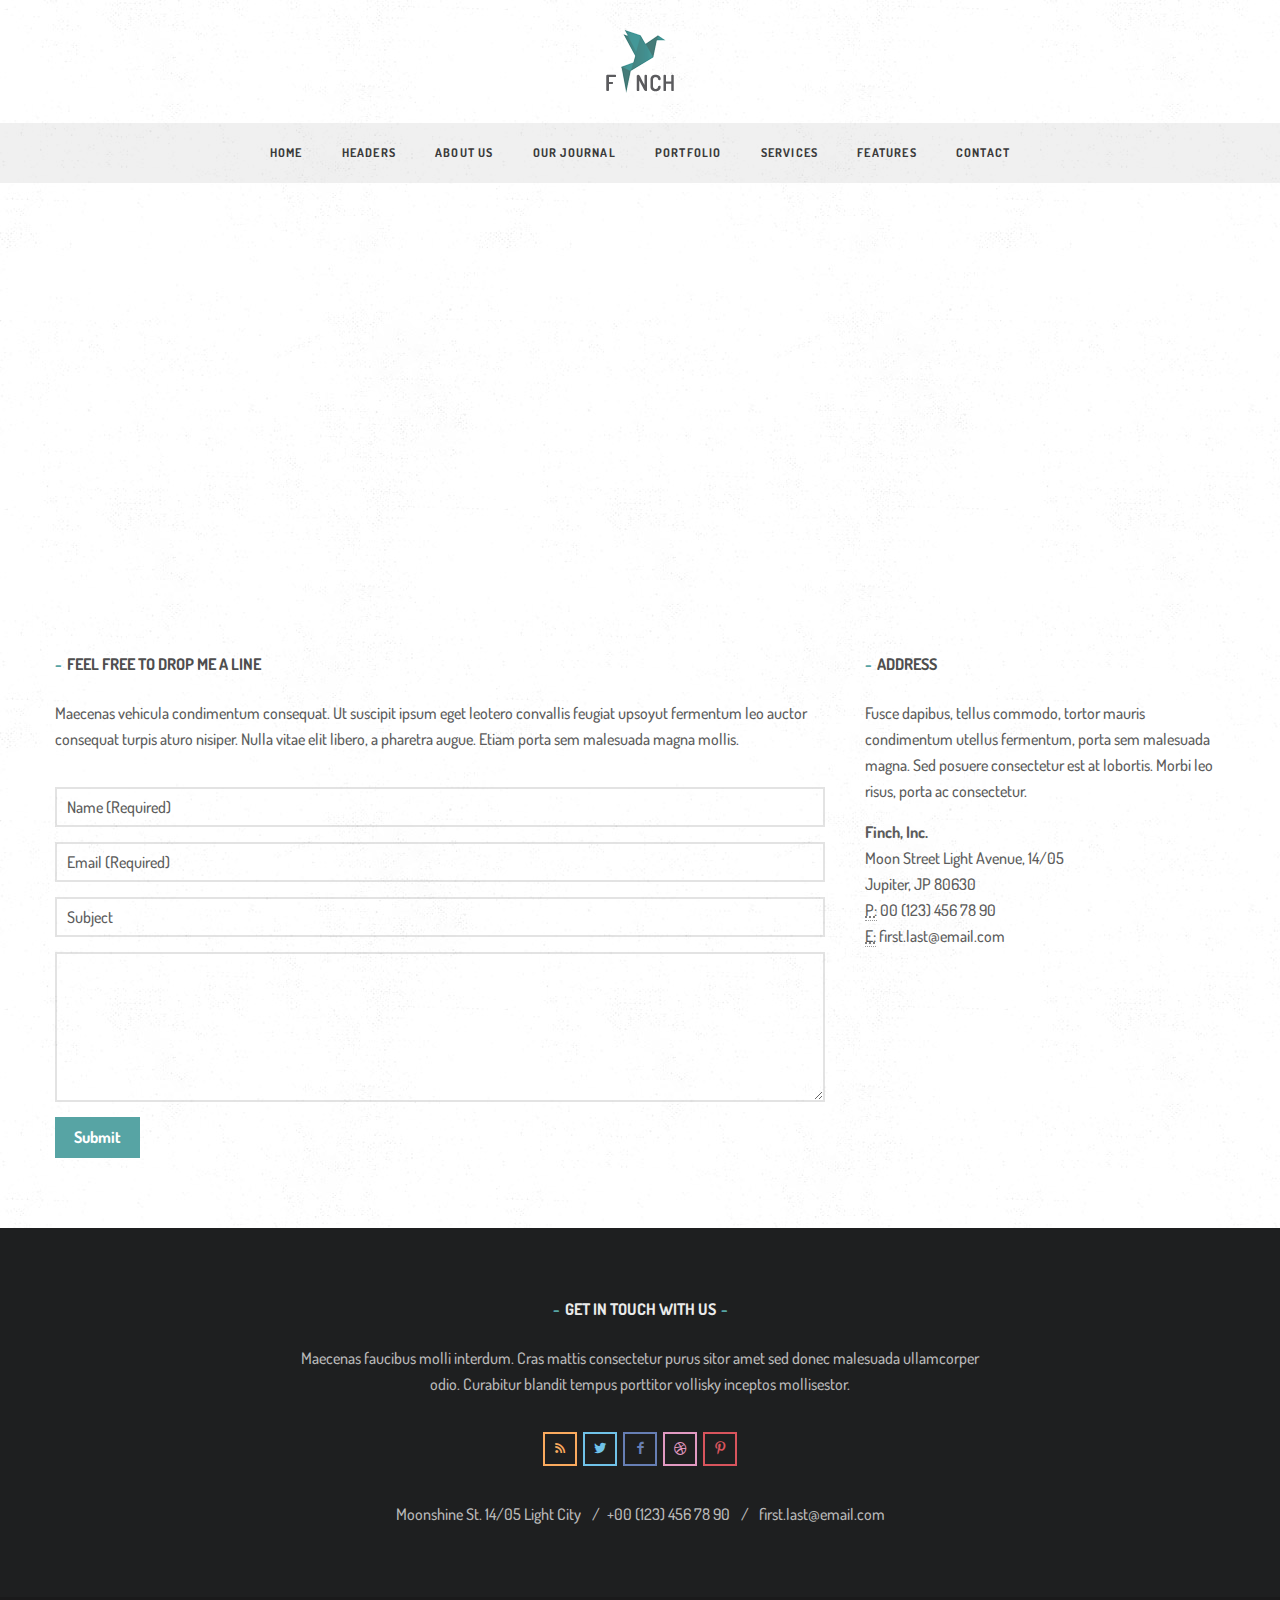
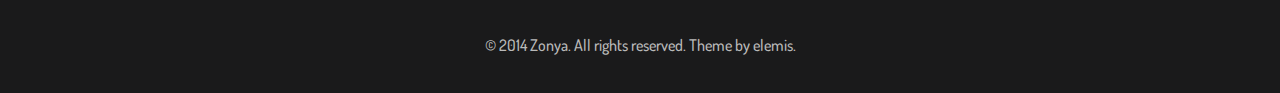
==== contact.html @ e6f13179 "initial" ====
<!DOCTYPE html>
<html lang="en">
<head>
<meta charset="utf-8">
<meta name="viewport" content="width=device-width, initial-scale=1.0">
<meta name="description" content="">
<meta name="author" content="">
<link rel="shortcut icon" href="style/images/favicon.png">
<title>Finch</title>
<!-- Bootstrap core CSS -->
<link href="style/css/bootstrap.css" rel="stylesheet">
<link href="style/css/settings.css" rel="stylesheet">
<link href="style/css/owl.carousel.css" rel="stylesheet">
<link href="style/css/animsition.min.css" rel="stylesheet">
<link href="style/css/fotorama.css" rel="stylesheet">
<link href="style/css/divas.css" rel="stylesheet">
<link href="style/js/google-code-prettify/prettify.css" rel="stylesheet">
<link href="style/js/fancybox/jquery.fancybox.css" rel="stylesheet" type="text/css" media="all" />
<link href="style/js/fancybox/helpers/jquery.fancybox-thumbs.css?v=1.0.2" rel="stylesheet" type="text/css" />
<link href="style.css" rel="stylesheet">
<link href="style/css/color/green.css" rel="stylesheet">
<link href='http://fonts.googleapis.com/css?family=Dosis:200,300,400,500,600,700,800' rel='stylesheet' type='text/css'>
<link href="style/type/fontello.css" rel="stylesheet">
<link href="style/type/budicons.css" rel="stylesheet">
<!-- HTML5 shim and Respond.js IE8 support of HTML5 elements and media queries -->
<!--[if lt IE 9]>
      <script src="style/js/html5shiv.js"></script>
      <script src="https://oss.maxcdn.com/libs/respond.js/1.3.0/respond.min.js"></script>
      <![endif]-->
</head>
<body class="full-layout">
<div class="body-wrapper animsition">
  <div class="navbar default centered">
    <div class="navbar-header">
      <div class="container basic-wrapper"> <a class="btn responsive-menu pull-right" data-toggle="collapse" data-target=".navbar-collapse"><i></i></a>
        <div class="navbar-brand text-center"><a href="index.html"><img src="style/images/logo.png" alt="" data-src="style/images/logo.png" data-ret="style/images/logo@2x.png" class="retina" /></a></div>
      </div>
      <!--/.container -->
      <nav class="collapse navbar-collapse text-center">
        <ul class="nav navbar-nav">
          <li class="dropdown"><a href="#" class="dropdown-toggle js-activated">Home</a>
            <ul class="dropdown-menu">
              <li><a href="index.html">Home 1</a></li>
              <li><a href="index2.html">Home 2</a></li>
              <li><a href="index3.html">Home 3</a></li>
              <li><a href="index4.html">Home 4</a></li>
              <li><a href="index5.html">Home 5</a></li>
            </ul>
          </li>
          <li class="dropdown"><a href="#" class="dropdown-toggle js-activated">Headers</a>
            <ul class="dropdown-menu">
              <li><a href="header.html">Centered Header</a></li>
              <li><a href="header2.html">Simple Header</a></li>
              <li><a href="header3.html">Extended Header</a></li>
            </ul>
          </li>
          <li><a href="about.html">About Us</a></li>
          <li class="dropdown"><a href="#" class="dropdown-toggle js-activated">Our Journal</a>
            <ul class="dropdown-menu">
              <li><a href="blog.html">Blog 1</a></li>
              <li><a href="blog2.html">Blog 2</a></li>
              <li><a href="blog3.html">Blog 3</a></li>
              <li><a href="blog-post.html">Blog Post</a></li>
            </ul>
          </li>
          <li class="dropdown"><a href="#" class="dropdown-toggle js-activated">Portfolio</a>
            <ul class="dropdown-menu">
              <li><a href="portfolio.html">Masonry Grid</a></li>
              <li><a href="portfolio2.html">Fullscreen Grid</a></li>
              <li><a href="portfolio3.html">Classic Masonry Grid</a></li>
              <li><a href="portfolio4.html">Masonry Grid w/ Lightbox</a></li>
              <li><a href="portfolio5.html">Fullscreen Grid w/ Lightbox</a></li>
              <li><a href="portfolio6.html">Classic Masonry Grid w/ Lightbox</a></li>
              <li><a href="portfolio-post.html">Post with Carousel</a></li>
              <li><a href="portfolio-post2.html">Post with Fotorama</a></li>
              <li><a href="portfolio-post3.html">Post with Slider</a></li>
              <li><a href="portfolio-post4.html">Post with Static Images</a></li>
              <li><a href="portfolio-post5.html">Post with Video</a></li>
            </ul>
          </li>
          <li><a href="services.html">Services</a></li>
          <li class="dropdown"><a href="#" class="dropdown-toggle js-activated">Features</a>
            <ul class="dropdown-menu">
              <li class="dropdown-submenu"><a href="#">Sliders</a>
                <ul class="dropdown-menu">
                  <li><a href="index.html">Revolution Slider</a></li>
                  <li><a href="index2.html">Fotorama</a></li>
                  <li><a href="index5.html">Divas Slider</a></li>
                  <li><a href="portfolio-post.html">Swiper</a></li>
                  <li><a href="portfolio-post3.html">Owl Carousel</a></li>
                </ul>
              </li>
              <li><a href="elements.html">Elements</a></li>
              <li><a href="headings.html">Headings</a></li>
              <li><a href="pricing.html">Pricing Tables</a></li>
              <li><a href="budicon.html">Font Icons - Budicon</a></li>
              <li><a href="fontello.html">Font Icons - Fontello</a></li>
            </ul>
          </li>
          <li><a href="contact.html">Contact</a></li>
        </ul>
      </nav>
    </div>
    <!--/.navbar-header --> 
    
  </div>
  <!--/.navbar -->
  
  <div class="offset2"></div>
  <iframe src="https://www.google.com/maps/embed?pb=!1m14!1m8!1m3!1d2499.4483800426133!2d3.2241689!3d51.2108153!3m2!1i1024!2i768!4f13.1!3m3!1m2!1s0x47c350cfcf934d7d%3A0xa4d8f385ffa7d70b!2sChoco-Story!5e0!3m2!1sen!2str!4v1534408440419" width="100%" height="400" frameborder="0" style="border:0; display:block;" allowfullscreen></iframe>
  <div class="light-wrapper">
    <div class="container inner">
      <div class="row">
        <div class="col-sm-8">
          <h3 class="section-title">Feel Free to Drop Me a Line</h3>
          <p>Maecenas vehicula condimentum consequat. Ut suscipit ipsum eget leotero convallis feugiat upsoyut fermentum leo auctor consequat turpis aturo nisiper. Nulla vitae elit libero, a pharetra augue. Etiam porta sem malesuada magna mollis.</p>
          <div class="divide20"></div>
          <div class="form-container">
            <div class="response alert alert-success"></div>
            <form class="forms" action="contact/form-handler.php" method="post">
              <fieldset>
                <ol>
                  <li class="form-row text-input-row name-field">
                    <input type="text" name="name" class="text-input defaultText required" title="Name (Required)"/>
                  </li>
                  <li class="form-row text-input-row email-field">
                    <input type="text" name="email" class="text-input defaultText required email" title="Email (Required)"/>
                  </li>
                  <li class="form-row text-input-row subject-field">
                    <input type="text" name="subject" class="text-input defaultText" title="Subject"/>
                  </li>
                  <li class="form-row text-area-row">
                    <textarea name="message" class="text-area required"></textarea>
                  </li>
                  <li class="form-row hidden-row">
                    <input type="hidden" name="hidden" value="" />
                  </li>
                  <li class="nocomment">
                    <label for="nocomment">Leave This Field Empty</label>
                    <input id="nocomment" value="" name="nocomment" />
                  </li>
                  <li class="button-row">
                    <input type="submit" value="Submit" name="submit" class="btn btn-submit bm0" />
                  </li>
                </ol>
                <input type="hidden" name="v_error" id="v-error" value="Required" />
                <input type="hidden" name="v_email" id="v-email" value="Enter a valid email" />
              </fieldset>
            </form>
          </div>
          <!-- /.form-container --> 
        </div>
        <!-- /.span8 -->
        <aside class="col-sm-4 sidebar lp20">
          <div class="sidebox widget">
            <h3 class="section-title widget-title">Address</h3>
            <p>Fusce dapibus, tellus commodo, tortor mauris condimentum utellus fermentum, porta sem malesuada magna. Sed posuere consectetur est at lobortis. Morbi leo risus, porta ac consectetur.</p>
            <address>
            <strong>Finch, Inc.</strong><br>
            Moon Street Light Avenue, 14/05 <br>
            Jupiter, JP 80630<br>
            <abbr title="Phone">P:</abbr> 00 (123) 456 78 90 <br>
            <abbr title="Email">E:</abbr> <a href="mailto:#">first.last@email.com</a>
            </address>
          </div>
          <!-- /.widget --> 
        </aside>
        <!-- /.span4 --> 
      </div>
      <!-- /.row --> 
    </div>
  </div>
  <!-- /.light-wrapper -->
  
  <footer class="footer black-wrapper widget-footer">
    <div class="container inner">
      <div class="thin text-center">
        <h3 class="section-title text-center">Get in Touch with Us</h3>
        <p>Maecenas faucibus molli interdum. Cras mattis consectetur purus sitor amet sed donec malesuada ullamcorper odio. Curabitur blandit tempus porttitor vollisky inceptos mollisestor.</p>
        <div class="divide20"></div>
        <ul class="social">
          <li><a href="#"><i class="icon-s-rss"></i></a></li>
          <li><a href="#"><i class="icon-s-twitter"></i></a></li>
          <li><a href="#"><i class="icon-s-facebook"></i></a></li>
          <li><a href="#"><i class="icon-s-dribbble"></i></a></li>
          <li><a href="#"><i class="icon-s-pinterest"></i></a></li>
        </ul>
        <div class="divide40"></div>
        <div class="contact-info"> <span> Moonshine St. 14/05 Light City </span> <span>+00 (123) 456 78 90 </span> <span> <a href="first.last@email.com">first.last@email.com </a></span> </div>
        <!-- .contact-info --> 
        
      </div>
      <!-- .thin --> 
      
    </div>
    <!-- .container -->
    
    <div class="sub-footer">
      <div class="container">
        <p class="text-center">© 2014 Zonya. All rights reserved. Theme by <a href="http://elemisfreebies.com">elemis</a>.</p>
      </div>
    </div>
  </footer>
  <!-- /footer --> 
  
</div>
<!-- /.body-wrapper --> 
<script src="style/js/jquery.min.js"></script> 
<script src="style/js/bootstrap.min.js"></script> 
<script src="style/js/twitter-bootstrap-hover-dropdown.min.js"></script> 
<script src="style/js/retina.js"></script> 
<script src="style/js/jquery.slickforms.js"></script> 
<script src="style/js/jquery.animsition.min.js"></script> 
<script src="style/js/isotope.pkgd.min.js"></script> 
<script src="style/js/owl.carousel.min.js"></script> 
<script src="style/js/instafeed.min.js"></script> 
<script src="style/js/jquery.easytabs.min.js"></script> 
<script src="style/js/google-code-prettify/prettify.js"></script> 
<script src="style/js/fotorama.js"></script> 
<script src="style/js/jquery.dcflickr.1.0.js"></script> 
<script src="style/js/idangerous.swiper.min.js"></script> 
<script src="style/js/jquery.fancybox.pack.js"></script> 
<script src="style/js/fancybox/helpers/jquery.fancybox-thumbs.js?v=1.0.2"></script> 
<script src="style/js/fancybox/helpers/jquery.fancybox-media.js?v=1.0.0"></script> 
<script src="style/js/jquery.fitvids.js"></script> 
<script src="style/js/jquery.themepunch.revolution.min.js"></script> 
<script src="style/js/jquery.themepunch.tools.min.js"></script> 
<script src="style/js/jquery.divas-1.0.min.js"></script> 
<script src="style/js/imagesloaded.pkgd.min.js"></script> 
<script src="style/js/scripts.js"></script>
</body>
</html>
---- style/css/settings.css ----
/*-----------------------------------------------------------------------------

	-	Revolution Slider 4.1 Captions -

		Screen Stylesheet

version:   	1.4.5
date:      	27/11/13
author:		themepunch
email:     	info@themepunch.com
website:   	http://www.themepunch.com
-----------------------------------------------------------------------------*/



/*************************
	-	CAPTIONS	-
**************************/

.tp-static-layers	{	position:absolute; z-index:505; top:0px;left:0px}

.tp-hide-revslider,.tp-caption.tp-hidden-caption	{	visibility:hidden !important; display:none !important}


.tp-caption { z-index:1; white-space:nowrap}

.tp-caption-demo .tp-caption	{	position:relative !important; display:inline-block; margin-bottom:10px; margin-right:20px !important}


.tp-caption.whitedivider3px {

	color: #000000;
	text-shadow: none;
	background-color: rgb(255, 255, 255);
	background-color: rgba(255, 255, 255, 1);
	text-decoration: none;
	min-width: 408px;
	min-height: 3px;
	background-position: initial initial;
	background-repeat: initial initial;
	border-width: 0px;
	border-color: #000000;
	border-style: none;
}


.tp-caption.finewide_large_white {
color:#ffffff;
text-shadow:none;
font-size:60px;
line-height:60px;
font-weight:300;
font-family:"Open Sans", sans-serif;
background-color:transparent;
text-decoration:none;
text-transform:uppercase;
letter-spacing:8px;
border-width:0px;
border-color:rgb(0, 0, 0);
border-style:none;
}

.tp-caption.whitedivider3px {
color:#000000;
text-shadow:none;
background-color:rgb(255, 255, 255);
background-color:rgba(255, 255, 255, 1);
text-decoration:none;
font-size:0px;
line-height:0;
min-width:468px;
min-height:3px;
border-width:0px;
border-color:rgb(0, 0, 0);
border-style:none;
}

.tp-caption.finewide_medium_white {
color:#ffffff;
text-shadow:none;
font-size:37px;
line-height:37px;
font-weight:300;
font-family:"Open Sans", sans-serif;
background-color:transparent;
text-decoration:none;
text-transform:uppercase;
letter-spacing:5px;
border-width:0px;
border-color:rgb(0, 0, 0);
border-style:none;
}

.tp-caption.boldwide_small_white {
font-size:25px;
line-height:25px;
font-weight:800;
font-family:"Open Sans", sans-serif;
color:rgb(255, 255, 255);
text-decoration:none;
background-color:transparent;
text-shadow:none;
text-transform:uppercase;
letter-spacing:5px;
border-width:0px;
border-color:rgb(0, 0, 0);
border-style:none;
}

.tp-caption.whitedivider3px_vertical {
color:#000000;
text-shadow:none;
background-color:rgb(255, 255, 255);
background-color:rgba(255, 255, 255, 1);
text-decoration:none;
font-size:0px;
line-height:0;
min-width:3px;
min-height:130px;
border-width:0px;
border-color:rgb(0, 0, 0);
border-style:none;
}

.tp-caption.finewide_small_white {
color:#ffffff;
text-shadow:none;
font-size:25px;
line-height:25px;
font-weight:300;
font-family:"Open Sans", sans-serif;
background-color:transparent;
text-decoration:none;
text-transform:uppercase;
letter-spacing:5px;
border-width:0px;
border-color:rgb(0, 0, 0);
border-style:none;
}

.tp-caption.finewide_verysmall_white_mw {
font-size:13px;
line-height:25px;
font-weight:400;
font-family:"Open Sans", sans-serif;
color:#ffffff;
text-decoration:none;
background-color:transparent;
text-shadow:none;
text-transform:uppercase;
letter-spacing:5px;
max-width:470px;
white-space:normal !important;
border-width:0px;
border-color:rgb(0, 0, 0);
border-style:none;
}

.tp-caption.lightgrey_divider {
text-decoration:none;
background-color:rgb(235, 235, 235);
background-color:rgba(235, 235, 235, 1);
width:370px;
height:3px;
background-position:initial initial;
background-repeat:initial initial;
border-width:0px;
border-color:rgb(34, 34, 34);
border-style:none;
}

.tp-caption.finewide_large_white {
color: #FFF;
text-shadow: none;
font-size: 60px;
line-height: 60px;
font-weight: 300;
font-family: "Open Sans", sans-serif;
background-color: rgba(0, 0, 0, 0);
text-decoration: none;
text-transform: uppercase;
letter-spacing: 8px;
border-width: 0px;
border-color: #000;
border-style: none;
}

.tp-caption.finewide_medium_white {
color: #FFF;
text-shadow: none;
font-size: 34px;
line-height: 34px;
font-weight: 300;
font-family: "Open Sans", sans-serif;
background-color: rgba(0, 0, 0, 0);
text-decoration: none;
text-transform: uppercase;
letter-spacing: 5px;
border-width: 0px;
border-color: #000;
border-style: none;
}

.tp-caption.huge_red {
position:absolute;
color:rgb(223,75,107);
font-weight:400;
font-size:150px;
line-height:130px;
font-family: 'Oswald', sans-serif;
margin:0px;
border-width:0px;
border-style:none;
white-space:nowrap;
background-color:rgb(45,49,54);
padding:0px;
}

.tp-caption.middle_yellow {
position:absolute;
color:rgb(251,213,114);
font-weight:600;
font-size:50px;
line-height:50px;
font-family: 'Open Sans', sans-serif;
margin:0px;
border-width:0px;
border-style:none;
white-space:nowrap;
}

.tp-caption.huge_thin_yellow {
	position:absolute;
color:rgb(251,213,114);
font-weight:300;
font-size:90px;
line-height:90px;
font-family: 'Open Sans', sans-serif;
margin:0px;
letter-spacing: 20px;
border-width:0px;
border-style:none;
white-space:nowrap;
}

.tp-caption.big_dark {
position:absolute;
color:#333;
font-weight:700;
font-size:70px;
line-height:70px;
font-family:"Open Sans";
margin:0px;
border-width:0px;
border-style:none;
white-space:nowrap;
}

.tp-caption.medium_dark {
position:absolute;
color:#333;
font-weight:300;
font-size:40px;
line-height:40px;
font-family:"Open Sans";
margin:0px;
letter-spacing: 5px;
border-width:0px;
border-style:none;
white-space:nowrap;
}


.tp-caption.medium_grey {
position:absolute;
color:#fff;
text-shadow:0px 2px 5px rgba(0, 0, 0, 0.5);
font-weight:700;
font-size:20px;
line-height:20px;
font-family:Arial;
padding:2px 4px;
margin:0px;
border-width:0px;
border-style:none;
background-color:#888;
white-space:nowrap;
}

.tp-caption.small_text {
position:absolute;
color:#fff;
text-shadow:0px 2px 5px rgba(0, 0, 0, 0.5);
font-weight:700;
font-size:14px;
line-height:20px;
font-family:Arial;
margin:0px;
border-width:0px;
border-style:none;
white-space:nowrap;
}

.tp-caption.medium_text {
position:absolute;
color:#fff;
text-shadow:0px 2px 5px rgba(0, 0, 0, 0.5);
font-weight:700;
font-size:20px;
line-height:20px;
font-family:Arial;
margin:0px;
border-width:0px;
border-style:none;
white-space:nowrap;
}


.tp-caption.large_bold_white_25 {
font-size:55px;
line-height:65px;
font-weight:700;
font-family:"Open Sans";
color:#fff;
text-decoration:none;
background-color:transparent;
text-align:center;
text-shadow:#000 0px 5px 10px;
border-width:0px;
border-color:rgb(255, 255, 255);
border-style:none;
}

.tp-caption.medium_text_shadow {
font-size:25px;
line-height:25px;
font-weight:600;
font-family:"Open Sans";
color:#fff;
text-decoration:none;
background-color:transparent;
text-align:center;
text-shadow:#000 0px 5px 10px;
border-width:0px;
border-color:rgb(255, 255, 255);
border-style:none;
}

.tp-caption.large_text {
position:absolute;
color:#fff;
text-shadow:0px 2px 5px rgba(0, 0, 0, 0.5);
font-weight:700;
font-size:40px;
line-height:40px;
font-family:Arial;
margin:0px;
border-width:0px;
border-style:none;
white-space:nowrap;
}

.tp-caption.medium_bold_grey {
font-size:30px;
line-height:30px;
font-weight:800;
font-family:"Open Sans";
color:rgb(102, 102, 102);
text-decoration:none;
background-color:transparent;
text-shadow:none;
margin:0px;
padding:1px 4px 0px;
border-width:0px;
border-color:rgb(255, 214, 88);
border-style:none;
}

.tp-caption.very_large_text {
position:absolute;
color:#fff;
text-shadow:0px 2px 5px rgba(0, 0, 0, 0.5);
font-weight:700;
font-size:60px;
line-height:60px;
font-family:Arial;
margin:0px;
border-width:0px;
border-style:none;
white-space:nowrap;
letter-spacing:-2px;
}

.tp-caption.very_big_white {
position:absolute;
color:#fff;
text-shadow:none;
font-weight:800;
font-size:60px;
line-height:60px;
font-family:Arial;
margin:0px;
border-width:0px;
border-style:none;
white-space:nowrap;
padding:0px 4px;
padding-top:1px;
background-color:#000;
}

.tp-caption.very_big_black {
position:absolute;
color:#000;
text-shadow:none;
font-weight:700;
font-size:60px;
line-height:60px;
font-family:Arial;
margin:0px;
border-width:0px;
border-style:none;
white-space:nowrap;
padding:0px 4px;
padding-top:1px;
background-color:#fff;
}

.tp-caption.modern_medium_fat {
position:absolute;
color:#000;
text-shadow:none;
font-weight:800;
font-size:24px;
line-height:20px;
font-family:"Open Sans", sans-serif;
margin:0px;
border-width:0px;
border-style:none;
white-space:nowrap;
}

.tp-caption.modern_medium_fat_white {
position:absolute;
color:#fff;
text-shadow:none;
font-weight:800;
font-size:24px;
line-height:20px;
font-family:"Open Sans", sans-serif;
margin:0px;
border-width:0px;
border-style:none;
white-space:nowrap;
}

.tp-caption.modern_medium_light {
position:absolute;
color:#000;
text-shadow:none;
font-weight:300;
font-size:24px;
line-height:20px;
font-family:"Open Sans", sans-serif;
margin:0px;
border-width:0px;
border-style:none;
white-space:nowrap;
}

.tp-caption.modern_big_bluebg {
position:absolute;
color:#fff;
text-shadow:none;
font-weight:800;
font-size:30px;
line-height:36px;
font-family:"Open Sans", sans-serif;
padding:3px 10px;
margin:0px;
border-width:0px;
border-style:none;
background-color:#4e5b6c;
letter-spacing:0;
}

.tp-caption.modern_big_redbg {
position:absolute;
color:#fff;
text-shadow:none;
font-weight:300;
font-size:30px;
line-height:36px;
font-family:"Open Sans", sans-serif;
padding:3px 10px;
padding-top:1px;
margin:0px;
border-width:0px;
border-style:none;
background-color:#de543e;
letter-spacing:0;
}

.tp-caption.modern_small_text_dark {
position:absolute;
color:#555;
text-shadow:none;
font-size:14px;
line-height:22px;
font-family:Arial;
margin:0px;
border-width:0px;
border-style:none;
white-space:nowrap;
}

.tp-caption.boxshadow {
-moz-box-shadow:0px 0px 20px rgba(0, 0, 0, 0.5);
-webkit-box-shadow:0px 0px 20px rgba(0, 0, 0, 0.5);
box-shadow:0px 0px 20px rgba(0, 0, 0, 0.5);
}

.tp-caption.black {
color:#000;
text-shadow:none;
}

.tp-caption.noshadow {
text-shadow:none;
}

.tp-caption a {
color:#ff7302;
text-shadow:none;
-webkit-transition:all 0.2s ease-out;
-moz-transition:all 0.2s ease-out;
-o-transition:all 0.2s ease-out;
-ms-transition:all 0.2s ease-out;
}

.tp-caption a:hover {
color:#ffa902;
}

.tp-caption.thinheadline_dark {
position:absolute;
color:rgba(0,0,0,0.85);
text-shadow:none;
font-weight:300;
font-size:30px;
line-height:30px;
font-family:"Open Sans";
background-color:transparent;
}

.tp-caption.thintext_dark {
position:absolute;
color:rgba(0,0,0,0.85);
text-shadow:none;
font-weight:300;
font-size:16px;
line-height:26px;
font-family:"Open Sans";
background-color:transparent;
}

.tp-caption.medium_bg_red a {
	color: #fff;
    text-decoration: none;
}

.tp-caption.medium_bg_red a:hover {
	color: #fff;
    text-decoration: underline;
}

.tp-caption.smoothcircle {
font-size:30px;
line-height:75px;
font-weight:800;
font-family:"Open Sans";
color:rgb(255, 255, 255);
text-decoration:none;
background-color:rgb(0, 0, 0);
background-color:rgba(0, 0, 0, 0.498039);
padding:50px 25px;
text-align:center;
border-radius:500px 500px 500px 500px;
border-width:0px;
border-color:rgb(0, 0, 0);
border-style:none;
}

.tp-caption.largeblackbg {
font-size:50px;
line-height:70px;
font-weight:300;
font-family:"Open Sans";
color:rgb(255, 255, 255);
text-decoration:none;
background-color:rgb(0, 0, 0);
padding:0px 20px 5px;
text-shadow:none;
border-width:0px;
border-color:rgb(255, 255, 255);
border-style:none;
}

.tp-caption.largepinkbg {
position:absolute;
color:#fff;
text-shadow:none;
font-weight:300;
font-size:50px;
line-height:70px;
font-family:"Open Sans";
background-color:#db4360;
padding:0px 20px;
-webkit-border-radius:0px;
-moz-border-radius:0px;
border-radius:0px;
}

.tp-caption.largewhitebg {
position:absolute;
color:#000;
text-shadow:none;
font-weight:300;
font-size:50px;
line-height:70px;
font-family:"Open Sans";
background-color:#fff;
padding:0px 20px;
-webkit-border-radius:0px;
-moz-border-radius:0px;
border-radius:0px;
}

.tp-caption.largegreenbg {
position:absolute;
color:#fff;
text-shadow:none;
font-weight:300;
font-size:50px;
line-height:70px;
font-family:"Open Sans";
background-color:#67ae73;
padding:0px 20px;
-webkit-border-radius:0px;
-moz-border-radius:0px;
border-radius:0px;
}

.tp-caption.excerpt {
font-size:36px;
line-height:36px;
font-weight:700;
font-family:Arial;
color:#ffffff;
text-decoration:none;
background-color:rgba(0, 0, 0, 1);
text-shadow:none;
margin:0px;
letter-spacing:-1.5px;
padding:1px 4px 0px 4px;
width:150px;
white-space:normal !important;
height:auto;
border-width:0px;
border-color:rgb(255, 255, 255);
border-style:none;
}

.tp-caption.large_bold_grey {
font-size:60px;
line-height:60px;
font-weight:800;
font-family:"Open Sans";
color:rgb(102, 102, 102);
text-decoration:none;
background-color:transparent;
text-shadow:none;
margin:0px;
padding:1px 4px 0px;
border-width:0px;
border-color:rgb(255, 214, 88);
border-style:none;
}

.tp-caption.medium_thin_grey {
font-size:34px;
line-height:30px;
font-weight:300;
font-family:"Open Sans";
color:rgb(102, 102, 102);
text-decoration:none;
background-color:transparent;
padding:1px 4px 0px;
text-shadow:none;
margin:0px;
border-width:0px;
border-color:rgb(255, 214, 88);
border-style:none;
}

.tp-caption.small_thin_grey {
font-size:18px;
line-height:26px;
font-weight:300;
font-family:"Open Sans";
color:rgb(117, 117, 117);
text-decoration:none;
background-color:transparent;
padding:1px 4px 0px;
text-shadow:none;
margin:0px;
border-width:0px;
border-color:rgb(255, 214, 88);
border-style:none;
}

.tp-caption.lightgrey_divider {
text-decoration:none;
background-color:rgba(235, 235, 235, 1);
width:370px;
height:3px;
background-position:initial initial;
background-repeat:initial initial;
border-width:0px;
border-color:rgb(34, 34, 34);
border-style:none;
}

.tp-caption.large_bold_darkblue {
font-size:58px;
line-height:60px;
font-weight:800;
font-family:"Open Sans";
color:rgb(52, 73, 94);
text-decoration:none;
background-color:transparent;
border-width:0px;
border-color:rgb(255, 214, 88);
border-style:none;
}

.tp-caption.medium_bg_darkblue {
font-size:20px;
line-height:20px;
font-weight:800;
font-family:"Open Sans";
color:rgb(255, 255, 255);
text-decoration:none;
background-color:rgb(52, 73, 94);
padding:10px;
border-width:0px;
border-color:rgb(255, 214, 88);
border-style:none;
}

.tp-caption.medium_bold_red {
font-size:24px;
line-height:30px;
font-weight:800;
font-family:"Open Sans";
color:rgb(227, 58, 12);
text-decoration:none;
background-color:transparent;
padding:0px;
border-width:0px;
border-color:rgb(255, 214, 88);
border-style:none;
}

.tp-caption.medium_light_red {
font-size:21px;
line-height:26px;
font-weight:300;
font-family:"Open Sans";
color:rgb(227, 58, 12);
text-decoration:none;
background-color:transparent;
padding:0px;
border-width:0px;
border-color:rgb(255, 214, 88);
border-style:none;
}

.tp-caption.medium_bg_red {
font-size:20px;
line-height:20px;
font-weight:800;
font-family:"Open Sans";
color:rgb(255, 255, 255);
text-decoration:none;
background-color:rgb(227, 58, 12);
padding:10px;
border-width:0px;
border-color:rgb(255, 214, 88);
border-style:none;
}

.tp-caption.medium_bold_orange {
font-size:24px;
line-height:30px;
font-weight:800;
font-family:"Open Sans";
color:rgb(243, 156, 18);
text-decoration:none;
background-color:transparent;
border-width:0px;
border-color:rgb(255, 214, 88);
border-style:none;
}

.tp-caption.medium_bg_orange {
font-size:20px;
line-height:20px;
font-weight:800;
font-family:"Open Sans";
color:rgb(255, 255, 255);
text-decoration:none;
background-color:rgb(243, 156, 18);
padding:10px;
border-width:0px;
border-color:rgb(255, 214, 88);
border-style:none;
}

.tp-caption.grassfloor {
text-decoration:none;
background-color:rgba(160, 179, 151, 1);
width:4000px;
height:150px;
border-width:0px;
border-color:rgb(34, 34, 34);
border-style:none;
}

.tp-caption.large_bold_white {
font-size:58px;
line-height:60px;
font-weight:800;
font-family:"Open Sans";
color:rgb(255, 255, 255);
text-decoration:none;
background-color:transparent;
border-width:0px;
border-color:rgb(255, 214, 88);
border-style:none;
}

.tp-caption.medium_light_white {
font-size:30px;
line-height:36px;
font-weight:300;
font-family:"Open Sans";
color:rgb(255, 255, 255);
text-decoration:none;
background-color:transparent;
padding:0px;
border-width:0px;
border-color:rgb(255, 214, 88);
border-style:none;
}

.tp-caption.mediumlarge_light_white {
font-size:34px;
line-height:40px;
font-weight:300;
font-family:"Open Sans";
color:rgb(255, 255, 255);
text-decoration:none;
background-color:transparent;
padding:0px;
border-width:0px;
border-color:rgb(255, 214, 88);
border-style:none;
}

.tp-caption.mediumlarge_light_white_center {
font-size:34px;
line-height:40px;
font-weight:300;
font-family:"Open Sans";
color:#ffffff;
text-decoration:none;
background-color:transparent;
padding:0px 0px 0px 0px;
text-align:center;
border-width:0px;
border-color:rgb(255, 214, 88);
border-style:none;
}

.tp-caption.medium_bg_asbestos {
font-size:20px;
line-height:20px;
font-weight:800;
font-family:"Open Sans";
color:rgb(255, 255, 255);
text-decoration:none;
background-color:rgb(127, 140, 141);
padding:10px;
border-width:0px;
border-color:rgb(255, 214, 88);
border-style:none;
}

.tp-caption.medium_light_black {
font-size:30px;
line-height:36px;
font-weight:300;
font-family:"Open Sans";
color:rgb(0, 0, 0);
text-decoration:none;
background-color:transparent;
padding:0px;
border-width:0px;
border-color:rgb(255, 214, 88);
border-style:none;
}

.tp-caption.large_bold_black {
font-size:58px;
line-height:60px;
font-weight:800;
font-family:"Open Sans";
color:rgb(0, 0, 0);
text-decoration:none;
background-color:transparent;
border-width:0px;
border-color:rgb(255, 214, 88);
border-style:none;
}

.tp-caption.mediumlarge_light_darkblue {
font-size:34px;
line-height:40px;
font-weight:300;
font-family:"Open Sans";
color:rgb(52, 73, 94);
text-decoration:none;
background-color:transparent;
padding:0px;
border-width:0px;
border-color:rgb(255, 214, 88);
border-style:none;
}

.tp-caption.small_light_white {
font-size:17px;
line-height:28px;
font-weight:300;
font-family:"Open Sans";
color:rgb(255, 255, 255);
text-decoration:none;
background-color:transparent;
padding:0px;
border-width:0px;
border-color:rgb(255, 214, 88);
border-style:none;
}

.tp-caption.roundedimage {
border-width:0px;
border-color:rgb(34, 34, 34);
border-style:none;
}

.tp-caption.large_bg_black {
font-size:40px;
line-height:40px;
font-weight:800;
font-family:"Open Sans";
color:rgb(255, 255, 255);
text-decoration:none;
background-color:rgb(0, 0, 0);
padding:10px 20px 15px;
border-width:0px;
border-color:rgb(255, 214, 88);
border-style:none;
}

.tp-caption.mediumwhitebg {
font-size:30px;
line-height:30px;
font-weight:300;
font-family:"Open Sans";
color:rgb(0, 0, 0);
text-decoration:none;
background-color:rgb(255, 255, 255);
padding:5px 15px 10px;
text-shadow:none;
border-width:0px;
border-color:rgb(0, 0, 0);
border-style:none;
}

.tp-caption.medium_bg_orange_new1 {
font-size:20px;
line-height:20px;
font-weight:800;
font-family:"Open Sans";
color:rgb(255, 255, 255);
text-decoration:none;
background-color:rgb(243, 156, 18);
padding:10px;
border-width:0px;
border-color:rgb(255, 214, 88);
border-style:none;
}



.tp-caption.boxshadow{
		-moz-box-shadow: 0px 0px 20px rgba(0, 0, 0, 0.5);
		-webkit-box-shadow: 0px 0px 20px rgba(0, 0, 0, 0.5);
		box-shadow: 0px 0px 20px rgba(0, 0, 0, 0.5);
	}

.tp-caption.black{
		color: #000;
		text-shadow: none;
		font-weight: 300;
		font-size: 19px;
		line-height: 19px;
		font-family: 'Open Sans', sans;
	}

.tp-caption.noshadow {
		text-shadow: none;
	}


.tp_inner_padding	{	box-sizing:border-box;
						-webkit-box-sizing:border-box;
						-moz-box-sizing:border-box;
						max-height:none !important;	}


/*.tp-caption			{	transform:none !important}*/


/*********************************
	-	SPECIAL TP CAPTIONS -
**********************************/
.tp-caption .frontcorner		{
										width: 0;
										height: 0;
										border-left: 40px solid transparent;
										border-right: 0px solid transparent;
										border-top: 40px solid #00A8FF;
										position: absolute;left:-40px;top:0px;
									}

.tp-caption .backcorner		{
										width: 0;
										height: 0;
										border-left: 0px solid transparent;
										border-right: 40px solid transparent;
										border-bottom: 40px solid #00A8FF;
										position: absolute;right:0px;top:0px;
									}

.tp-caption .frontcornertop		{
										width: 0;
										height: 0;
										border-left: 40px solid transparent;
										border-right: 0px solid transparent;
										border-bottom: 40px solid #00A8FF;
										position: absolute;left:-40px;top:0px;
									}

.tp-caption .backcornertop		{
										width: 0;
										height: 0;
										border-left: 0px solid transparent;
										border-right: 40px solid transparent;
										border-top: 40px solid #00A8FF;
										position: absolute;right:0px;top:0px;
									}

/******************************
	-	BUTTONS	-
*******************************/

.tp-simpleresponsive .button				{	padding:6px 13px 5px; border-radius: 3px; -moz-border-radius: 3px; -webkit-border-radius: 3px; height:30px;
												cursor:pointer;
												color:#fff !important; text-shadow:0px 1px 1px rgba(0, 0, 0, 0.6) !important; font-size:15px; line-height:45px !important;
												background:url(../images/gradient/g30.png) repeat-x top; font-family: arial, sans-serif; font-weight: bold; letter-spacing: -1px;
											}

.tp-simpleresponsive  .button.big			{	color:#fff; text-shadow:0px 1px 1px rgba(0, 0, 0, 0.6); font-weight:bold; padding:9px 20px; font-size:19px;  line-height:57px !important; background:url(../images/gradient/g40.png) repeat-x top}


.tp-simpleresponsive  .purchase:hover,
.tp-simpleresponsive  .button:hover,
.tp-simpleresponsive  .button.big:hover		{	background-position:bottom, 15px 11px}



	@media only screen and (min-width: 768px) and (max-width: 959px) {

	 }



	@media only screen and (min-width: 480px) and (max-width: 767px) {
		.tp-simpleresponsive  .button	{	padding:4px 8px 3px; line-height:25px !important; font-size:11px !important;font-weight:normal;	}
		.tp-simpleresponsive  a.button { -webkit-transition: none; -moz-transition: none; -o-transition: none; -ms-transition: none;	 }


	}

    @media only screen and (min-width: 0px) and (max-width: 479px) {
		.tp-simpleresponsive  .button	{	padding:2px 5px 2px; line-height:20px !important; font-size:10px !important}
		.tp-simpleresponsive  a.button { -webkit-transition: none; -moz-transition: none; -o-transition: none; -ms-transition: none;	 }
	}





/*	BUTTON COLORS	*/



.tp-simpleresponsive  .button.green, .tp-simpleresponsive  .button:hover.green,
.tp-simpleresponsive  .purchase.green, .tp-simpleresponsive  .purchase:hover.green			{ background-color:#21a117; -webkit-box-shadow:  0px 3px 0px 0px #104d0b;        -moz-box-shadow:   0px 3px 0px 0px #104d0b;        box-shadow:   0px 3px 0px 0px #104d0b;  }


.tp-simpleresponsive  .button.blue, .tp-simpleresponsive  .button:hover.blue,
.tp-simpleresponsive  .purchase.blue, .tp-simpleresponsive  .purchase:hover.blue			{ background-color:#1d78cb; -webkit-box-shadow:  0px 3px 0px 0px #0f3e68;        -moz-box-shadow:   0px 3px 0px 0px #0f3e68;        box-shadow:   0px 3px 0px 0px #0f3e68}


.tp-simpleresponsive  .button.red, .tp-simpleresponsive  .button:hover.red,
.tp-simpleresponsive  .purchase.red, .tp-simpleresponsive  .purchase:hover.red				{ background-color:#cb1d1d; -webkit-box-shadow:  0px 3px 0px 0px #7c1212;        -moz-box-shadow:   0px 3px 0px 0px #7c1212;        box-shadow:   0px 3px 0px 0px #7c1212}

.tp-simpleresponsive  .button.orange, .tp-simpleresponsive  .button:hover.orange,
.tp-simpleresponsive  .purchase.orange, .tp-simpleresponsive  .purchase:hover.orange		{ background-color:#ff7700; -webkit-box-shadow:  0px 3px 0px 0px #a34c00;        -moz-box-shadow:   0px 3px 0px 0px #a34c00;        box-shadow:   0px 3px 0px 0px #a34c00}

.tp-simpleresponsive  .button.darkgrey, .tp-simpleresponsive  .button.grey,
.tp-simpleresponsive  .button:hover.darkgrey, .tp-simpleresponsive  .button:hover.grey,
.tp-simpleresponsive  .purchase.darkgrey, .tp-simpleresponsive  .purchase:hover.darkgrey	{ background-color:#555; -webkit-box-shadow:  0px 3px 0px 0px #222;        -moz-box-shadow:   0px 3px 0px 0px #222;        box-shadow:   0px 3px 0px 0px #222}

.tp-simpleresponsive  .button.lightgrey, .tp-simpleresponsive  .button:hover.lightgrey,
.tp-simpleresponsive  .purchase.lightgrey, .tp-simpleresponsive  .purchase:hover.lightgrey	{ background-color:#888; -webkit-box-shadow:  0px 3px 0px 0px #555;        -moz-box-shadow:   0px 3px 0px 0px #555;        box-shadow:   0px 3px 0px 0px #555}



/****************************************************************

	-	SET THE ANIMATION EVEN MORE SMOOTHER ON ANDROID   -

******************************************************************/

/*.tp-simpleresponsive				{	-webkit-perspective: 1500px;
										-moz-perspective: 1500px;
										-o-perspective: 1500px;
										-ms-perspective: 1500px;
										perspective: 1500px;
									}*/




/**********************************************
	-	FULLSCREEN AND FULLWIDHT CONTAINERS	-
**********************************************/

.fullscreen-container {
		width:100%;
		position:relative;
		padding:0;
}



.fullwidthbanner-container{
	width:100%;
	position:relative;
	padding:0;
	overflow:hidden;
}

.fullwidthbanner-container .fullwidthbanner{
	width:100%;
	position:relative;
}



/************************************************
	  - SOME CAPTION MODIFICATION AT START  -
*************************************************/
.tp-simpleresponsive .caption,
.tp-simpleresponsive .tp-caption {
	/*-ms-filter: "progid:DXImageTransform.Microsoft.Alpha(Opacity=0)";		-moz-opacity: 0;	-khtml-opacity: 0;	opacity: 0; */
	position:absolute;visibility: hidden;
	-webkit-font-smoothing: antialiased !important;
}


.tp-simpleresponsive img	{	max-width:none}



/******************************
	-	IE8 HACKS	-
*******************************/
.noFilterClass {
	filter:none !important;
}


/******************************
	-	SHADOWS		-
******************************/
.tp-bannershadow  {
		position:absolute;

		margin-left:auto;
		margin-right:auto;
		-moz-user-select: none;
        -khtml-user-select: none;
        -webkit-user-select: none;
        -o-user-select: none;
	}

.tp-bannershadow.tp-shadow1 {	background:url(../assets/shadow1.png) no-repeat; background-size:100% 100%; width:890px; height:60px; bottom:-60px}
.tp-bannershadow.tp-shadow2 {	background:url(../assets/shadow2.png) no-repeat; background-size:100% 100%; width:890px; height:60px;bottom:-60px}
.tp-bannershadow.tp-shadow3 {	background:url(../assets/shadow3.png) no-repeat; background-size:100% 100%; width:890px; height:60px;bottom:-60px}


/********************************
	-	FULLSCREEN VIDEO	-
*********************************/
.caption.fullscreenvideo {	left:0px; top:0px; position:absolute;width:100%;height:100%}
.caption.fullscreenvideo iframe,
.caption.fullscreenvideo video	{ width:100% !important; height:100% !important; display: none}

.tp-caption.fullscreenvideo	{	left:0px; top:0px; position:absolute;width:100%;height:100%}


.tp-caption.fullscreenvideo iframe,
.tp-caption.fullscreenvideo iframe video	{ width:100% !important; height:100% !important; display: none}


.fullcoveredvideo video,
.fullscreenvideo video					{	background: #000}

.fullcoveredvideo .tp-poster		{	background-position: center center;background-size: cover;width:100%;height:100%;top:0px;left:0px}

.html5vid.videoisplaying .tp-poster	{	display: none}

.tp-video-play-button		{	background:#000;
								background:rgba(0,0,0,0.3);
								padding:5px;
								border-radius:5px;-moz-border-radius:5px;-webkit-border-radius:5px;
								position: absolute;
								top: 50%;
								left: 50%;
								font-size: 40px;
								color: #FFF;
								z-index: 3;
								margin-top: -27px;
								margin-left: -28px;
								text-align: center;
								cursor: pointer;
							}

.html5vid .tp-revstop		{	width:15px;height:20px; border-left:5px solid #fff; border-right:5px solid #fff; position:relative;margin:10px 20px; box-sizing:border-box;-moz-box-sizing:border-box;-webkit-box-sizing:border-box}
.html5vid .tp-revstop	{	display:none}
.html5vid.videoisplaying .revicon-right-dir	{	display:none}
.html5vid.videoisplaying .tp-revstop	{	display:block}

.html5vid.videoisplaying .tp-video-play-button	{	display:none}
.html5vid:hover .tp-video-play-button { display:block}

.fullcoveredvideo .tp-video-play-button	{	display:none !important}


/********************************
	-	FULLSCREEN VIDEO ENDS	-
*********************************/


/********************************
	-	DOTTED OVERLAYS	-
*********************************/
.tp-dottedoverlay						{	background-repeat:repeat;width:100%;height:100%;position:absolute;top:0px;left:0px;z-index:4}
.tp-dottedoverlay.twoxtwo				{	background:url(../assets/gridtile.png)}
.tp-dottedoverlay.twoxtwowhite			{	background:url(../assets/gridtile_white.png)}
.tp-dottedoverlay.threexthree			{	background:url(../assets/gridtile_3x3.png)}
.tp-dottedoverlay.threexthreewhite		{	background:url(../assets/gridtile_3x3_white.png)}
/********************************
	-	DOTTED OVERLAYS ENDS	-
*********************************/


/************************
	-	NAVIGATION	-
*************************/

/** BULLETS **/

.tpclear		{	clear:both}


.tp-bullets									{	z-index:1000; position:absolute;
												-ms-filter: "progid:DXImageTransform.Microsoft.Alpha(Opacity=100)";
												-moz-opacity: 1;
												-khtml-opacity: 1;
												opacity: 1;
												-webkit-transition: opacity 0.2s ease-out; -moz-transition: opacity 0.2s ease-out; -o-transition: opacity 0.2s ease-out; -ms-transition: opacity 0.2s ease-out;-webkit-transform: translateZ(5px);
											}
.tp-bullets.hidebullets					{
												-ms-filter: "progid:DXImageTransform.Microsoft.Alpha(Opacity=0)";
												-moz-opacity: 0;
												-khtml-opacity: 0;
												opacity: 0;
											}


.tp-bullets.simplebullets.navbar						{ 	border:1px solid #666; border-bottom:1px solid #444; background:url(../assets/boxed_bgtile.png); height:40px; padding:0px 10px; -webkit-border-radius: 5px; -moz-border-radius: 5px; border-radius: 5px }

.tp-bullets.simplebullets.navbar-old					{ 	 background:url(../assets/navigdots_bgtile.png); height:35px; padding:0px 10px; -webkit-border-radius: 5px; -moz-border-radius: 5px; border-radius: 5px }


.tp-bullets.simplebullets.round .bullet					{	cursor:pointer; position:relative;	background:url(../assets/bullet.png) no-Repeat top left;	width:20px;	height:20px;  margin-right:0px; float:left; margin-top:0px; margin-left:3px}
.tp-bullets.simplebullets.round .bullet.last			{	margin-right:3px}

.tp-bullets.simplebullets.round-old .bullet				{	cursor:pointer; position:relative;	background:url(../assets/bullets.png) no-Repeat bottom left;	width:23px;	height:23px;  margin-right:0px; float:left; margin-top:0px}
.tp-bullets.simplebullets.round-old .bullet.last		{	margin-right:0px}


/**	SQUARE BULLETS **/
.tp-bullets.simplebullets.square .bullet				{	cursor:pointer; position:relative;	background:url(../assets/bullets2.png) no-Repeat bottom left;	width:19px;	height:19px;  margin-right:0px; float:left; margin-top:0px}
.tp-bullets.simplebullets.square .bullet.last			{	margin-right:0px}


/**	SQUARE BULLETS **/
.tp-bullets.simplebullets.square-old .bullet			{	cursor:pointer; position:relative;	background:url(../assets/bullets2.png) no-Repeat bottom left;	width:19px;	height:19px;  margin-right:0px; float:left; margin-top:0px}
.tp-bullets.simplebullets.square-old .bullet.last		{	margin-right:0px}


/** navbar NAVIGATION VERSION **/
.tp-bullets.simplebullets.navbar .bullet			{	cursor:pointer; position:relative;	background:url(../assets/bullet_boxed.png) no-Repeat top left;	width:18px;	height:19px;   margin-right:5px; float:left; margin-top:0px}

.tp-bullets.simplebullets.navbar .bullet.first		{	margin-left:0px !important}
.tp-bullets.simplebullets.navbar .bullet.last		{	margin-right:0px !important}



/** navbar NAVIGATION VERSION **/
.tp-bullets.simplebullets.navbar-old .bullet			{	cursor:pointer; position:relative;	background:url(../assets/navigdots.png) no-Repeat bottom left;	width:15px;	height:15px;  margin-left:5px !important; margin-right:5px !important;float:left; margin-top:10px}
.tp-bullets.simplebullets.navbar-old .bullet.first		{	margin-left:0px !important}
.tp-bullets.simplebullets.navbar-old .bullet.last		{	margin-right:0px !important}


.tp-bullets.simplebullets .bullet:hover,
.tp-bullets.simplebullets .bullet.selected				{	background-position:top left}

.tp-bullets.simplebullets.round .bullet:hover,
.tp-bullets.simplebullets.round .bullet.selected,
.tp-bullets.simplebullets.navbar .bullet:hover,
.tp-bullets.simplebullets.navbar .bullet.selected		{	background-position:bottom left}



/*************************************
	-	TP ARROWS 	-
**************************************/
.tparrows												{	-ms-filter: "progid:DXImageTransform.Microsoft.Alpha(Opacity=100)";
															-moz-opacity: 1;
															-khtml-opacity: 1;
															opacity: 1;
															-webkit-transition: opacity 0.2s ease-out; -moz-transition: opacity 0.2s ease-out; -o-transition: opacity 0.2s ease-out; -ms-transition: opacity 0.2s ease-out;
															-webkit-transform: translateZ(5000px);
															-webkit-transform-style: flat;
															-webkit-backface-visibility: hidden;
															z-index:600;
															position: relative;

														}
.tparrows.hidearrows									{
															-ms-filter: "progid:DXImageTransform.Microsoft.Alpha(Opacity=0)";
															-moz-opacity: 0;
															-khtml-opacity: 0;
															opacity: 0;
														}
.tp-leftarrow											{	z-index:100;cursor:pointer; position:relative;	background:url(../assets/large_left.png) no-Repeat top left;	width:40px;	height:40px;   }
.tp-rightarrow											{	z-index:100;cursor:pointer; position:relative;	background:url(../assets/large_right.png) no-Repeat top left;	width:40px;	height:40px;   }


.tp-leftarrow.round										{	z-index:100;cursor:pointer; position:relative;	background:url(../assets/small_left.png) no-Repeat top left;	width:19px;	height:14px;  margin-right:0px; float:left; margin-top:0px;	}
.tp-rightarrow.round									{	z-index:100;cursor:pointer; position:relative;	background:url(../assets/small_right.png) no-Repeat top left;	width:19px;	height:14px;  margin-right:0px; float:left;	margin-top:0px}


.tp-leftarrow.round-old									{	z-index:100;cursor:pointer; position:relative;	background:url(../assets/arrow_left.png) no-Repeat top left;	width:26px;	height:26px;  margin-right:0px; float:left; margin-top:0px;	}
.tp-rightarrow.round-old								{	z-index:100;cursor:pointer; position:relative;	background:url(../assets/arrow_right.png) no-Repeat top left;	width:26px;	height:26px;  margin-right:0px; float:left;	margin-top:0px}


.tp-leftarrow.navbar									{	z-index:100;cursor:pointer; position:relative;	background:url(../assets/small_left_boxed.png) no-Repeat top left;	width:20px;	height:15px;   float:left;	margin-right:6px; margin-top:12px}
.tp-rightarrow.navbar									{	z-index:100;cursor:pointer; position:relative;	background:url(../assets/small_right_boxed.png) no-Repeat top left;	width:20px;	height:15px;   float:left;	margin-left:6px; margin-top:12px}


.tp-leftarrow.navbar-old								{	z-index:100;cursor:pointer; position:relative;	background:url(../assets/arrowleft.png) no-Repeat top left;		width:9px;	height:16px;   float:left;	margin-right:6px; margin-top:10px}
.tp-rightarrow.navbar-old								{	z-index:100;cursor:pointer; position:relative;	background:url(../assets/arrowright.png) no-Repeat top left;	width:9px;	height:16px;   float:left;	margin-left:6px; margin-top:10px}

.tp-leftarrow.navbar-old.thumbswitharrow				{	margin-right:10px}
.tp-rightarrow.navbar-old.thumbswitharrow				{	margin-left:0px}

.tp-leftarrow.square									{	z-index:100;cursor:pointer; position:relative;	background:url(../assets/arrow_left2.png) no-Repeat top left;	width:12px;	height:17px;   float:left;	margin-right:0px; margin-top:0px}
.tp-rightarrow.square									{	z-index:100;cursor:pointer; position:relative;	background:url(../assets/arrow_right2.png) no-Repeat top left;	width:12px;	height:17px;   float:left;	margin-left:0px; margin-top:0px}


.tp-leftarrow.square-old								{	z-index:100;cursor:pointer; position:relative;	background:url(../assets/arrow_left2.png) no-Repeat top left;	width:12px;	height:17px;   float:left;	margin-right:0px; margin-top:0px}
.tp-rightarrow.square-old								{	z-index:100;cursor:pointer; position:relative;	background:url(../assets/arrow_right2.png) no-Repeat top left;	width:12px;	height:17px;   float:left;	margin-left:0px; margin-top:0px}


.tp-leftarrow.default									{	z-index:100;cursor:pointer; position:relative;	background:url(../assets/large_left.png) no-Repeat 0 0;	width:40px;	height:40px;

														}
.tp-rightarrow.default									{	z-index:100;cursor:pointer; position:relative;	background:url(../assets/large_right.png) no-Repeat 0 0;	width:40px;	height:40px;

														}




.tp-leftarrow:hover,
.tp-rightarrow:hover 									{	background-position:bottom left}






/****************************************************************************************************
	-	TP THUMBS 	-
*****************************************************************************************************

 - tp-thumbs & tp-mask Width is the width of the basic Thumb Container (500px basic settings)

 - .bullet width & height is the dimension of a simple Thumbnail (basic 100px x 50px)

 *****************************************************************************************************/


.tp-bullets.tp-thumbs						{	z-index:1000; position:absolute; padding:3px;background-color:#fff;
												width:500px;height:50px; 			/* THE DIMENSIONS OF THE THUMB CONTAINER */
												margin-top:-50px;
											}


.fullwidthbanner-container .tp-thumbs		{  padding:3px}

.tp-bullets.tp-thumbs .tp-mask				{	width:500px; height:50px;  			/* THE DIMENSIONS OF THE THUMB CONTAINER */
												overflow:hidden; position:relative}


.tp-bullets.tp-thumbs .tp-mask .tp-thumbcontainer	{	width:5000px; position:absolute}

.tp-bullets.tp-thumbs .bullet				{   width:100px; height:50px; 			/* THE DIMENSION OF A SINGLE THUMB */
												cursor:pointer; overflow:hidden;background:none;margin:0;float:left;
												-ms-filter: "progid:DXImageTransform.Microsoft.Alpha(Opacity=50)";
												/*filter: alpha(opacity=50);	*/
												-moz-opacity: 0.5;
												-khtml-opacity: 0.5;
												opacity: 0.5;

												-webkit-transition: all 0.2s ease-out; -moz-transition: all 0.2s ease-out; -o-transition: all 0.2s ease-out; -ms-transition: all 0.2s ease-out;
											}


.tp-bullets.tp-thumbs .bullet:hover,
.tp-bullets.tp-thumbs .bullet.selected		{ 	-ms-filter: "progid:DXImageTransform.Microsoft.Alpha(Opacity=100)";

												-moz-opacity: 1;
												-khtml-opacity: 1;
												opacity: 1;
											}
.tp-thumbs img								{	width:100%}


/************************************
		-	TP BANNER TIMER		-
*************************************/
.tp-bannertimer								{	width:100%; height:10px; background:url(../assets/timer.png);position:absolute; z-index:200;top:0px}
.tp-bannertimer.tp-bottom					{	bottom:0px;height:5px; top:auto}




/***************************************
	-	RESPONSIVE SETTINGS 	-
****************************************/




    @media only screen and (min-width: 0px) and (max-width: 479px) {
				.responsive .tp-bullets	{	display:none}
				.responsive .tparrows	{	display:none}
	}





/*********************************************

	-	BASIC SETTINGS FOR THE BANNER	-

***********************************************/

 .tp-simpleresponsive img {
		-moz-user-select: none;
        -khtml-user-select: none;
        -webkit-user-select: none;
        -o-user-select: none;
}



.tp-simpleresponsive a{	text-decoration:none}

.tp-simpleresponsive ul {
	list-style:none;
	padding:0;
	margin:0;
}

.tp-simpleresponsive >ul >li{
	list-stye:none;
	position:absolute;
	visibility:hidden;
}
/*  CAPTION SLIDELINK   **/
.caption.slidelink a div,
.tp-caption.slidelink a div {	width:3000px; height:1500px;  background:url(../assets/coloredbg.png) repeat}

.tp-caption.slidelink a span	{	background:url(../assets/coloredbg.png) repeat}



/*****************************************
	-	NAVIGATION FANCY EXAMPLES	-
*****************************************/

.tparrows .tp-arr-imgholder								{ display: none}
.tparrows .tp-arr-titleholder							{ display: none}



/*****************************************
	-	NAVIGATION FANCY EXAMPLES	-
*****************************************/

/* NAVIGATION PREVIEW 1 */
.tparrows.preview1 							{	width:100px;height:100px;-webkit-transform-style: preserve-3d; -webkit-perspective: 1000; -moz-perspective: 1000; -webkit-backface-visibility: hidden; -moz-backface-visibility: hidden;background: transparent}
.tparrows.preview1:after					{	position:absolute; left:0px;top:0px; font-family: "revicons"; color:#fff; font-size:30px; width:100px;height:100px;text-align: center; background:#fff;background:rgba(0,0,0,0.15);z-index:2;line-height:100px; -webkit-transition: background 0.3s, color 0.3s; -moz-transition: background 0.3s, color 0.3s; transition: background 0.3s, color 0.3s}
.tp-rightarrow.preview1:after				{	content: '\e825';  }
.tp-leftarrow.preview1:after				{	content: '\e824';  }

.tparrows.preview1:hover:after 				{	background:rgba(255,255,255,1); color:#aaa}

.tparrows.preview1 .tp-arr-imgholder 		{	background-size:cover; background-position:center center; display:block;width:100%;height:100%;position:absolute;top:0px;
												-webkit-transition: -webkit-transform 0.3s;
												transition: transform 0.3s;
												-webkit-backface-visibility: hidden;
												backface-visibility: hidden;
											}
/*.tparrows.preview1 .tp-arr-iwrapper			{	  -webkit-transition: all 0.3s;transition: all 0.3s;
												-ms-filter:"progid:DXImageTransform.Microsoft.Alpha(Opacity=0)";filter: alpha(opacity=0);-moz-opacity: 0.0;-khtml-opacity: 0.0;opacity: 0.0}
.tparrows.preview1:hover .tp-arr-iwrapper	{	  -ms-filter:"progid:DXImageTransform.Microsoft.Alpha(Opacity=100)";filter: alpha(opacity=100);-moz-opacity: 1;-khtml-opacity: 1;opacity: 1}*/


.tp-rightarrow.preview1 .tp-arr-imgholder	{	right:100%;
												-webkit-transform: rotateY(-90deg);
												transform: rotateY(-90deg);
												-webkit-transform-origin: 100% 50%;
												transform-origin: 100% 50%;
												  -ms-filter:"progid:DXImageTransform.Microsoft.Alpha(Opacity=0)";filter: alpha(opacity=0);-moz-opacity: 0.0;-khtml-opacity: 0.0;opacity: 0.0;



											}
.tp-leftarrow.preview1 .tp-arr-imgholder	{	left:100%;
												-webkit-transform: rotateY(90deg);
												transform: rotateY(90deg);
												-webkit-transform-origin: 0% 50%;
												transform-origin: 0% 50%;
												  -ms-filter:"progid:DXImageTransform.Microsoft.Alpha(Opacity=0)";filter: alpha(opacity=0);-moz-opacity: 0.0;-khtml-opacity: 0.0;opacity: 0.0;



											}


.tparrows.preview1:hover .tp-arr-imgholder	{	-webkit-transform: rotateY(0deg);
												transform: rotateY(0deg);
												  -ms-filter:"progid:DXImageTransform.Microsoft.Alpha(Opacity=100)";filter: alpha(opacity=100);-moz-opacity: 1;-khtml-opacity: 1;opacity: 1;

											}


	@media only screen and (min-width: 768px) and (max-width: 979px) {
		.tparrows.preview1,
		.tparrows.preview1:after	{	width:80px; height:80px;line-height:80px; font-size:24px}

	}

    @media only screen and (min-width: 480px) and (max-width: 767px) {
		.tparrows.preview1,
		.tparrows.preview1:after	{	width:60px; height:60px;line-height:60px;font-size:20px}

	}



    @media only screen and (min-width: 0px) and (max-width: 479px) {
		.tparrows.preview1,
		.tparrows.preview1:after	{	width:40px; height:40px;line-height:40px; font-size:12px}
    }

/* PREVIEW 1 BULLETS */

.tp-bullets.preview1 						{ 	height: 21px}
.tp-bullets.preview1 .bullet 				{	cursor: pointer;
											    position: relative !important;
											    background: rgba(0, 0, 0, 0.15) !important;
											    /*-webkit-border-radius: 10px;
											    border-radius: 10px;*/
											    -webkit-box-shadow: none;
											    -moz-box-shadow: none;
											    box-shadow: none;
											    width: 5px !important;
											    height: 5px !important;
											    border: 8px solid rgba(0, 0, 0, 0) !important;
											    display: inline-block;
											    margin-right: 5px !important;
											    margin-bottom: 0px !important;
											    -webkit-transition: background-color 0.2s, border-color 0.2s;
											    -moz-transition: background-color 0.2s, border-color 0.2s;
											    -o-transition: background-color 0.2s, border-color 0.2s;
											    -ms-transition: background-color 0.2s, border-color 0.2s;
											    transition: background-color 0.2s, border-color 0.2s;
											    float:none !important;
											    box-sizing:content-box;
												-moz-box-sizing:content-box;
												-webkit-box-sizing:content-box;
}
.tp-bullets.preview1 .bullet.last 			{	margin-right: 0px}
.tp-bullets.preview1 .bullet:hover,
.tp-bullets.preview1 .bullet.selected 		{	-webkit-box-shadow: none;
											    -moz-box-shadow: none;
											    box-shadow: none;
												background: #aaa !important;
												width: 5px !important;
											    height: 5px !important;
											    border: 8px solid rgba(255, 255, 255, 1) !important;
}




/* NAVIGATION PREVIEW 2 */
.tparrows.preview2 							{	min-width:60px; min-height:60px; background:#fff; ;

												border-radius:30px;-moz-border-radius:30px;-webkit-border-radius:30px;
												overflow:hidden;
												-webkit-transition: -webkit-transform 1.3s;
												-webkit-transition: width 0.3s, background-color 0.3s, opacity 0.3s;
												transition: width 0.3s, background-color 0.3s, opacity 0.3s;
												backface-visibility: hidden;
}
.tparrows.preview2:after					{	position:absolute; top:50%; font-family: "revicons"; color:#aaa; font-size:25px; margin-top: -12px; -webkit-transition: color 0.3s; -moz-transition: color 0.3s; transition: color 0.3s }
.tp-rightarrow.preview2:after				{	content: '\e81e';  right:18px}
.tp-leftarrow.preview2:after				{	content: '\e81f';  left:18px}


.tparrows.preview2 .tp-arr-titleholder 		{	background-size:cover; background-position:center center; display:block; visibility:hidden;position:relative;top:0px;
												-webkit-transition: -webkit-transform 0.3s;
												transition: transform 0.3s;
												-webkit-backface-visibility: hidden;
												backface-visibility: hidden;
												white-space: nowrap;
												color: #000;
												text-transform: uppercase;
												font-weight: 400;
												font-size: 14px;
												line-height: 60px;
												padding:0px 10px;
											}

.tp-rightarrow.preview2 .tp-arr-titleholder	{	 right:50px;
												-webkit-transform: translateX(-100%);
												transform: translateX(-100%);
											}
.tp-leftarrow.preview2 .tp-arr-titleholder	{	left:50px;
												-webkit-transform: translateX(100%);
												transform: translateX(100%);
											}

.tparrows.preview2.hovered					{	width:300px}
.tparrows.preview2:hover					{	background:#fff}
.tparrows.preview2:hover:after				{	color:#000}
.tparrows.preview2:hover .tp-arr-titleholder{	-webkit-transform: translateX(0px);
													transform: translateX(0px);
													visibility: visible;
													position: absolute;
											}

/* PREVIEW 2 BULLETS */

.tp-bullets.preview2 						{ 	height: 17px}
.tp-bullets.preview2 .bullet 				{	cursor: pointer;
											    position: relative !important;
											    background: rgba(0, 0, 0, 0.5) !important;
											    -webkit-border-radius: 10px;
											    border-radius: 10px;
											    -webkit-box-shadow: none;
											    -moz-box-shadow: none;
											    box-shadow: none;
											    width: 6px !important;
											    height: 6px !important;
											    border: 5px solid rgba(0, 0, 0, 0) !important;
											    display: inline-block;
											    margin-right: 2px !important;
											    margin-bottom: 0px !important;
											    -webkit-transition: background-color 0.2s, border-color 0.2s;
											    -moz-transition: background-color 0.2s, border-color 0.2s;
											    -o-transition: background-color 0.2s, border-color 0.2s;
											    -ms-transition: background-color 0.2s, border-color 0.2s;
											    transition: background-color 0.2s, border-color 0.2s;
											    float:none !important;
											    box-sizing:content-box;
												-moz-box-sizing:content-box;
												-webkit-box-sizing:content-box;
}
.tp-bullets.preview2 .bullet.last 			{	margin-right: 0px}
.tp-bullets.preview2 .bullet:hover,
.tp-bullets.preview2 .bullet.selected 		{	-webkit-box-shadow: none;
											    -moz-box-shadow: none;
											    box-shadow: none;
												background: rgba(255, 255, 255, 1) !important;
												width: 6px !important;
											    height: 6px !important;
											    border: 5px solid rgba(0, 0, 0, 1) !important;
}

.tp-arr-titleholder.alwayshidden			{	display:none !important}


	@media only screen and (min-width: 768px) and (max-width: 979px) {
		.tparrows.preview2 {	min-width:40px; min-height:40px; width:40px;height:40px;
								border-radius:20px;-moz-border-radius:20px;-webkit-border-radius:20px;
							}
		.tparrows.preview2:after					{	position:absolute; top:50%; font-family: "revicons"; font-size:20px; margin-top: -12px}
		.tp-rightarrow.preview2:after				{	content: '\e81e';  right:11px}
		.tp-leftarrow.preview2:after				{	content: '\e81f';  left:11px}
		.tparrows.preview2 .tp-arr-titleholder		{	font-size:12px; line-height:40px; letter-spacing: 0px}
		.tp-rightarrow.preview2 .tp-arr-titleholder	{	right:35px}
		.tp-leftarrow.preview2 .tp-arr-titleholder	{	left:35px}

	}

    @media only screen and (min-width: 480px) and (max-width: 767px) {
   		 .tparrows.preview2 						{	min-width:30px; min-height:30px; width:30px;height:30px;
														border-radius:15px;-moz-border-radius:15px;-webkit-border-radius:15px;
													}
		.tparrows.preview2:after					{	position:absolute; top:50%; font-family: "revicons"; font-size:14px; margin-top: -12px}
		.tp-rightarrow.preview2:after				{	content: '\e81e';  right:8px}
		.tp-leftarrow.preview2:after				{	content: '\e81f';  left:8px}
		.tparrows.preview2 .tp-arr-titleholder		{	font-size:10px; line-height:30px; letter-spacing: 0px}
		.tp-rightarrow.preview2 .tp-arr-titleholder	{	right:25px}
		.tp-leftarrow.preview2 .tp-arr-titleholder	{	left:25px}
		.tparrows.preview2 .tp-arr-titleholder		{	display:none;visibility:none}


	}

    @media only screen and (min-width: 0px) and (max-width: 479px) {
		.tparrows.preview2 							{	min-width:30px; min-height:30px; width:30px;height:30px;
														border-radius:15px;-moz-border-radius:15px;-webkit-border-radius:15px;
													}
		.tparrows.preview2:after					{	position:absolute; top:50%; font-family: "revicons"; font-size:14px; margin-top: -12px}
		.tp-rightarrow.preview2:after				{	content: '\e81e';  right:8px}
		.tp-leftarrow.preview2:after				{	content: '\e81f';  left:8px}
		.tparrows.preview2 .tp-arr-titleholder		{	display:none;visibility:none}
		.tparrows.preview2:hover					{	width:30px !important; height:30px !important}
    }



/* NAVIGATION PREVIEW 3 */
.tparrows.preview3 							{	width:70px; height:70px; background:#fff; background:rgba(255,255,255,1); -webkit-transform-style: flat}
.tparrows.preview3:after					{	position:absolute;  line-height: 70px;text-align: center; font-family: "revicons"; color:#aaa; font-size:30px; top:0px;left:0px;;background:#fff; z-index:100; width:70px;height:70px; -webkit-transition: color 0.3s; -moz-transition: color 0.3s; transition: color 0.3s}
.tparrows.preview3:hover:after					{	color:#000}
.tp-rightarrow.preview3:after				{	content: '\e825';  }
.tp-leftarrow.preview3:after				{	content: '\e824';  }


.tparrows.preview3 .tp-arr-iwrapper			{
												  -webkit-transform: scale(0,1);
												  transform: scale(0,1);
												  -webkit-transform-origin: 100% 50%;
												  transform-origin: 100% 50%;
												  -webkit-transition: -webkit-transform 0.2s;
												  transition: transform 0.2s;
												  z-index:0;position: absolute; background: #000; background: rgba(0,0,0,0.75);
												  display: table;min-height:90px;top:-10px}

.tp-leftarrow.preview3 .tp-arr-iwrapper		{	 -webkit-transform: scale(0,1);
												  transform: scale(0,1);
												  -webkit-transform-origin: 0% 50%;
												  transform-origin: 0% 50%;
											}

.tparrows.preview3 .tp-arr-imgholder 		{	display:block;background-size:cover; background-position:center center; display:table-cell;min-width:90px;height:90px;
												position:relative;top:0px}

.tp-rightarrow.preview3 .tp-arr-iwrapper	{	right:0px;padding-right:70px}
.tp-leftarrow.preview3 .tp-arr-iwrapper		{	left:0px; direction: rtl;padding-left:70px}
.tparrows.preview3 .tp-arr-titleholder		{	display:table-cell; padding:30px;font-size:16px; color:#fff;white-space: nowrap; position: relative; clear:right;vertical-align: middle}

.tparrows.preview3:hover .tp-arr-iwrapper	{
												-webkit-transform: scale(1,1);
												  transform: scale(1,1);

											}

/* PREVIEW 3 BULLETS */
.tp-bullets.preview3 						{ 	height: 17px}
.tp-bullets.preview3 .bullet 				{	cursor: pointer;
											    position: relative !important;
											    background: rgba(0, 0, 0, 0.5) !important;
											    -webkit-border-radius: 10px;
											    border-radius: 10px;
											    -webkit-box-shadow: none;
											    -moz-box-shadow: none;
											    box-shadow: none;
											    width: 6px !important;
											    height: 6px !important;
											    border: 5px solid rgba(0, 0, 0, 0) !important;
											    display: inline-block;
											    margin-right: 2px !important;
											    margin-bottom: 0px !important;
											    -webkit-transition: background-color 0.2s, border-color 0.2s;
											    -moz-transition: background-color 0.2s, border-color 0.2s;
											    -o-transition: background-color 0.2s, border-color 0.2s;
											    -ms-transition: background-color 0.2s, border-color 0.2s;
											    transition: background-color 0.2s, border-color 0.2s;
											    float:none !important;
											    box-sizing:content-box;
												-moz-box-sizing:content-box;
												-webkit-box-sizing:content-box;
}
.tp-bullets.preview3 .bullet.last 			{	margin-right: 0px}
.tp-bullets.preview3 .bullet:hover,
.tp-bullets.preview3 .bullet.selected 		{	-webkit-box-shadow: none;
											    -moz-box-shadow: none;
											    box-shadow: none;
												background: rgba(255, 255, 255, 1) !important;
												width: 6px !important;
											    height: 6px !important;
											    border: 5px solid rgba(0, 0, 0, 1) !important;
}


	@media only screen and (min-width: 768px) and (max-width: 979px) {
		.tparrows.preview3:after,
		.tparrows.preview3 							{	width:50px; height:50px; line-height:50px;font-size:20px}
		.tparrows.preview3 .tp-arr-iwrapper			{	min-height:70px}
		.tparrows.preview3 .tp-arr-imgholder 		{	min-width:70px;height:70px}
		.tp-rightarrow.preview3 .tp-arr-iwrapper	{	padding-right:50px}
		.tp-leftarrow.preview3 .tp-arr-iwrapper		{	padding-left:50px}
		.tparrows.preview3 .tp-arr-titleholder		{	padding:10px;font-size:16px}



	}

    @media only screen  and (max-width: 767px) {

		.tparrows.preview3:after,
		.tparrows.preview3 							{	width:50px; height:50px; line-height:50px;font-size:20px}
		.tparrows.preview3 .tp-arr-iwrapper			{	min-height:70px}
	}





/* NAVIGATION PREVIEW 4 */
.tparrows.preview4 							{	width:30px; height:110px;  background:transparent;-webkit-transform-style: preserve-3d; -webkit-perspective: 1000; -moz-perspective: 1000}
.tparrows.preview4:after					{	position:absolute;  line-height: 110px;text-align: center; font-family: "revicons"; color:#fff; font-size:20px; top:0px;left:0px;z-index:0; width:30px;height:110px; background: #000; background: rgba(0,0,0,0.25);
												-webkit-transition: all 0.2s ease-in-out;
											    -moz-transition: all 0.2s ease-in-out;
											    -o-transition: all 0.2s ease-in-out;
											    transition: all 0.2s ease-in-out;
												   -ms-filter:"progid:DXImageTransform.Microsoft.Alpha(Opacity=100)";filter: alpha(opacity=100);-moz-opacity: 1;-khtml-opacity: 1;opacity: 1;

											}

.tp-rightarrow.preview4:after				{	content: '\e825';  }
.tp-leftarrow.preview4:after				{	content: '\e824';  }


.tparrows.preview4 .tp-arr-allwrapper		{	visibility:hidden;width:180px;position: absolute;z-index: 1;min-height:120px;top:0px;left:-150px; overflow: hidden;-webkit-perspective: 1000px;-webkit-transform-style: flat}

.tp-leftarrow.preview4 .tp-arr-allwrapper	{	left:0px}
.tparrows.preview4 .tp-arr-iwrapper			{	position: relative}

.tparrows.preview4 .tp-arr-imgholder 		{	display:block;background-size:cover; background-position:center center;width:180px;height:110px;
												position:relative;top:0px;

												-webkit-backface-visibility: hidden;
												backface-visibility: hidden;



											}


.tparrows.preview4 .tp-arr-imgholder2 		{	display:block;background-size:cover; background-position:center center; width:180px;height:110px;
												position:absolute;top:0px; left:180px;
												-webkit-backface-visibility: hidden;
												backface-visibility: hidden;

											}

.tp-leftarrow.preview4 .tp-arr-imgholder2 	{	left:-180px}




.tparrows.preview4 .tp-arr-titleholder		{	display:block; font-size:12px; line-height:25px; padding:0px 10px;text-align:left;color:#fff; position: relative;
												background: #000;
												color: #FFF;
												text-transform: uppercase;
												white-space: nowrap;
												letter-spacing: 1px;
												font-weight: 700;
												font-size: 11px;
												line-height: 2.75;
												-webkit-transition: all 0.3s;
												transition: all 0.3s;
												-webkit-transform: rotateX(-90deg);
												transform: rotateX(-90deg);
												-webkit-transform-origin: 50% 0;
												transform-origin: 50% 0;
												-webkit-backface-visibility: hidden;
												backface-visibility: hidden;
												  -ms-filter:"progid:DXImageTransform.Microsoft.Alpha(Opacity=0)";filter: alpha(opacity=0);-moz-opacity: 0.0;-khtml-opacity: 0.0;opacity: 0.0;


}



.tparrows.preview4:after				{	transform-origin: 100% 100%; -webkit-transform-origin: 100% 100%}
.tp-leftarrow.preview4:after			{	transform-origin: 0% 0%; -webkit-transform-origin: 0% 0%}




@media only screen and (min-width: 768px)  {
		.tparrows.preview4:hover:after				{	-webkit-transform: rotateY(-90deg); transform:rotateY(-90deg)}
		.tp-leftarrow.preview4:hover:after			{	-webkit-transform: rotateY(90deg); transform:rotateY(90deg)}


		.tparrows.preview4:hover .tp-arr-titleholder	{	-webkit-transition-delay: 0.4s;
															transition-delay: 0.4s;
															-webkit-transform: rotateX(0deg);
															transform: rotateX(0deg);
															-ms-filter:"progid:DXImageTransform.Microsoft.Alpha(Opacity=100)";filter: alpha(opacity=100);-moz-opacity: 1;-khtml-opacity: 1;opacity: 1;

														}
}

/* PREVIEW 4 BULLETS */

.tp-bullets.preview4 						{ 	height: 17px}
.tp-bullets.preview4 .bullet 				{	cursor: pointer;
											    position: relative !important;
											    background: rgba(0, 0, 0, 0.5) !important;
											    -webkit-border-radius: 10px;
											    border-radius: 10px;
											    -webkit-box-shadow: none;
											    -moz-box-shadow: none;
											    box-shadow: none;
											    width: 6px !important;
											    height: 6px !important;
											    border: 5px solid rgba(0, 0, 0, 0) !important;
											    display: inline-block;
											    margin-right: 2px !important;
											    margin-bottom: 0px !important;
											    -webkit-transition: background-color 0.2s, border-color 0.2s;
											    -moz-transition: background-color 0.2s, border-color 0.2s;
											    -o-transition: background-color 0.2s, border-color 0.2s;
											    -ms-transition: background-color 0.2s, border-color 0.2s;
											    transition: background-color 0.2s, border-color 0.2s;
											    float:none !important;
											    box-sizing:content-box;
												-moz-box-sizing:content-box;
												-webkit-box-sizing:content-box;
}
.tp-bullets.preview4 .bullet.last 			{	margin-right: 0px}
.tp-bullets.preview4 .bullet:hover,
.tp-bullets.preview4 .bullet.selected 		{	-webkit-box-shadow: none;
											    -moz-box-shadow: none;
											    box-shadow: none;
												background: rgba(255, 255, 255, 1) !important;
												width: 6px !important;
											    height: 6px !important;
											    border: 5px solid rgba(0, 0, 0, 1) !important;
}


    @media only screen  and (max-width: 767px) {
   		 .tparrows.preview4 						{	width:20px; height:80px}
   		 .tparrows.preview4:after					{	width:20px; height:80px; line-height:80px; font-size:14px}

   		 .tparrows.preview1 .tp-arr-allwrapper,
   		 .tparrows.preview2 .tp-arr-allwrapper,
   		 .tparrows.preview3 .tp-arr-allwrapper,
   		 .tparrows.preview4 .tp-arr-allwrapper		{	display: none !important}
    }



/******************************
	-	LOADER FORMS	-
********************************/

.tp-loader 	{
				top:50%; left:50%;
				z-index:10000;
				position:absolute;


			}

.tp-loader.spinner0 {
  width: 40px;
  height: 40px;
  background:url(../assets/loader.gif) no-repeat center center;
  background-color: #fff;
  box-shadow: 0px 0px 20px 0px rgba(0,0,0,0.15);
  -webkit-box-shadow: 0px 0px 20px 0px rgba(0,0,0,0.15);
  margin-top:-20px;
  margin-left:-20px;
  -webkit-animation: tp-rotateplane 1.2s infinite ease-in-out;
  animation: tp-rotateplane 1.2s infinite ease-in-out;
  border-radius: 3px;
	-moz-border-radius: 3px;
	-webkit-border-radius: 3px;
}


.tp-loader.spinner1 {
  width: 40px;
  height: 40px;
  background-color: #fff;
  box-shadow: 0px 0px 20px 0px rgba(0,0,0,0.15);
  -webkit-box-shadow: 0px 0px 20px 0px rgba(0,0,0,0.15);
  margin-top:-20px;
  margin-left:-20px;
  -webkit-animation: tp-rotateplane 1.2s infinite ease-in-out;
  animation: tp-rotateplane 1.2s infinite ease-in-out;
  border-radius: 3px;
	-moz-border-radius: 3px;
	-webkit-border-radius: 3px;
}



.tp-loader.spinner5 	{	background:url(../assets/loader.gif) no-repeat 10px 10px;
							background-color:#fff;
							margin:-22px -22px;
							width:44px;height:44px;
							border-radius: 3px;
							-moz-border-radius: 3px;
							-webkit-border-radius: 3px;
						}


@-webkit-keyframes tp-rotateplane {
  0% { -webkit-transform: perspective(120px) }
  50% { -webkit-transform: perspective(120px) rotateY(180deg) }
  100% { -webkit-transform: perspective(120px) rotateY(180deg)  rotateX(180deg) }
}

@keyframes tp-rotateplane {
  0% {
    transform: perspective(120px) rotateX(0deg) rotateY(0deg);
    -webkit-transform: perspective(120px) rotateX(0deg) rotateY(0deg)
  } 50% {
    transform: perspective(120px) rotateX(-180.1deg) rotateY(0deg);
    -webkit-transform: perspective(120px) rotateX(-180.1deg) rotateY(0deg)
  } 100% {
    transform: perspective(120px) rotateX(-180deg) rotateY(-179.9deg);
    -webkit-transform: perspective(120px) rotateX(-180deg) rotateY(-179.9deg);
  }
}


.tp-loader.spinner2 {
  width: 40px;
  height: 40px;
  margin-top:-20px;margin-left:-20px;
  background-color: #ff0000;
   box-shadow: 0px 0px 20px 0px rgba(0,0,0,0.15);
  -webkit-box-shadow: 0px 0px 20px 0px rgba(0,0,0,0.15);
  border-radius: 100%;
  -webkit-animation: tp-scaleout 1.0s infinite ease-in-out;
  animation: tp-scaleout 1.0s infinite ease-in-out;
}

@-webkit-keyframes tp-scaleout {
  0% { -webkit-transform: scale(0.0) }
  100% {
    -webkit-transform: scale(1.0);
    opacity: 0;
  }
}

@keyframes tp-scaleout {
  0% {
    transform: scale(0.0);
    -webkit-transform: scale(0.0);
  } 100% {
    transform: scale(1.0);
    -webkit-transform: scale(1.0);
    opacity: 0;
  }
}




.tp-loader.spinner3 {
  margin: -9px 0px 0px -35px;
  width: 70px;
  text-align: center;

}

.tp-loader.spinner3 .bounce1,
.tp-loader.spinner3 .bounce2,
.tp-loader.spinner3 .bounce3 {
  width: 18px;
  height: 18px;
  background-color: #fff;
  box-shadow: 0px 0px 20px 0px rgba(0,0,0,0.15);
  -webkit-box-shadow: 0px 0px 20px 0px rgba(0,0,0,0.15);
  border-radius: 100%;
  display: inline-block;
  -webkit-animation: tp-bouncedelay 1.4s infinite ease-in-out;
  animation: tp-bouncedelay 1.4s infinite ease-in-out;
  /* Prevent first frame from flickering when animation starts */
  -webkit-animation-fill-mode: both;
  animation-fill-mode: both;
}

.tp-loader.spinner3 .bounce1 {
  -webkit-animation-delay: -0.32s;
  animation-delay: -0.32s;
}

.tp-loader.spinner3 .bounce2 {
  -webkit-animation-delay: -0.16s;
  animation-delay: -0.16s;
}

@-webkit-keyframes tp-bouncedelay {
  0%, 80%, 100% { -webkit-transform: scale(0.0) }
  40% { -webkit-transform: scale(1.0) }
}

@keyframes tp-bouncedelay {
  0%, 80%, 100% {
    transform: scale(0.0);
    -webkit-transform: scale(0.0);
  } 40% {
    transform: scale(1.0);
    -webkit-transform: scale(1.0);
  }
}




.tp-loader.spinner4 {
  margin: -20px 0px 0px -20px;
  width: 40px;
  height: 40px;
  text-align: center;
  -webkit-animation: tp-rotate 2.0s infinite linear;
  animation: tp-rotate 2.0s infinite linear;
}

.tp-loader.spinner4 .dot1,
.tp-loader.spinner4 .dot2 {
  width: 60%;
  height: 60%;
  display: inline-block;
  position: absolute;
  top: 0;
  background-color: #fff;
  border-radius: 100%;
  -webkit-animation: tp-bounce 2.0s infinite ease-in-out;
  animation: tp-bounce 2.0s infinite ease-in-out;
  box-shadow: 0px 0px 20px 0px rgba(0,0,0,0.15);
  -webkit-box-shadow: 0px 0px 20px 0px rgba(0,0,0,0.15);
}

.tp-loader.spinner4 .dot2 {
  top: auto;
  bottom: 0px;
  -webkit-animation-delay: -1.0s;
  animation-delay: -1.0s;
}

@-webkit-keyframes tp-rotate { 100% { -webkit-transform: rotate(360deg) }}
@keyframes tp-rotate { 100% { transform: rotate(360deg); -webkit-transform: rotate(360deg) }}

@-webkit-keyframes tp-bounce {
  0%, 100% { -webkit-transform: scale(0.0) }
  50% { -webkit-transform: scale(1.0) }
}

@keyframes tp-bounce {
  0%, 100% {
    transform: scale(0.0);
    -webkit-transform: scale(0.0);
  } 50% {
    transform: scale(1.0);
    -webkit-transform: scale(1.0);
  }
}



.tp-transparentimg {	content:"url(../assets/transparent.png)"}
.tp-3d				{	-webkit-transform-style: preserve-3d;
						 -webkit-transform-origin: 50% 50%;
					}



.tp-caption img {
background: transparent;
-ms-filter: "progid:DXImageTransform.Microsoft.gradient(startColorstr=#00FFFFFF,endColorstr=#00FFFFFF)";
filter: progid:DXImageTransform.Microsoft.gradient(startColorstr=#00FFFFFF,endColorstr=#00FFFFFF);
zoom: 1;
}
---- style/css/fotorama.css ----
/*!
 * Fotorama 4.6.2 | http://fotorama.io/license/
 */
.fotorama__arr:focus:after,
.fotorama__fullscreen-icon:focus:after,
.fotorama__html,
.fotorama__img,
.fotorama__nav__frame:focus .fotorama__dot:after,
.fotorama__nav__frame:focus .fotorama__thumb:after,
.fotorama__stage__frame,
.fotorama__stage__shaft,
.fotorama__video iframe {
    position: absolute;
    width: 100%;
    height: 100%;
    top: 0;
    right: 0;
    left: 0;
    bottom: 0;
}
.fotorama--fullscreen,
.fotorama__img {
    max-width: 99999px!important;
    max-height: 99999px!important;
    min-width: 0!important;
    min-height: 0!important;
    border-radius: 0!important;
    box-shadow: none!important;
    padding: 0!important;
}
.fotorama__wrap .fotorama__grab {
    cursor: move;
    cursor: -webkit-grab;
    cursor: -o-grab;
    cursor: -ms-grab;
    cursor: grab;
}
.fotorama__grabbing * {
    cursor: move;
    cursor: -webkit-grabbing;
    cursor: -o-grabbing;
    cursor: -ms-grabbing;
    cursor: grabbing;
}
.fotorama__spinner {
    position: absolute!important;
    top: 50%!important;
    left: 50%!important;
}
.fotorama__wrap--css3 .fotorama__arr,
.fotorama__wrap--css3 .fotorama__fullscreen-icon,
.fotorama__wrap--css3 .fotorama__nav__shaft,
.fotorama__wrap--css3 .fotorama__stage__shaft,
.fotorama__wrap--css3 .fotorama__thumb-border,
.fotorama__wrap--css3 .fotorama__video-close,
.fotorama__wrap--css3 .fotorama__video-play {
    -webkit-transform: translate3d(0,0,0);
    transform: translate3d(0,0,0);
}
.fotorama__caption,
.fotorama__nav:after,
.fotorama__nav:before,
.fotorama__stage:after,
.fotorama__stage:before,
.fotorama__wrap--css3 .fotorama__html,
.fotorama__wrap--css3 .fotorama__nav,
.fotorama__wrap--css3 .fotorama__spinner,
.fotorama__wrap--css3 .fotorama__stage,
.fotorama__wrap--css3 .fotorama__stage .fotorama__img,
.fotorama__wrap--css3 .fotorama__stage__frame {
    -webkit-transform: translateZ();
    transform: translateZ();
}
.fotorama__arr:focus,
.fotorama__fullscreen-icon:focus,
.fotorama__nav__frame {
    outline: 0
}
.fotorama__arr:focus:after,
.fotorama__fullscreen-icon:focus:after,
.fotorama__nav__frame:focus .fotorama__dot:after,
.fotorama__nav__frame:focus .fotorama__thumb:after {
    content: '';
    border-radius: inherit;
    background-color: rgba(0,175,234,.5);
}
.fotorama__wrap--video .fotorama__stage,
.fotorama__wrap--video .fotorama__stage__frame--video,
.fotorama__wrap--video .fotorama__stage__frame--video .fotorama__html,
.fotorama__wrap--video .fotorama__stage__frame--video .fotorama__img,
.fotorama__wrap--video .fotorama__stage__shaft {
    -webkit-transform: none!important;
    transform: none!important;
}
.fotorama__wrap--css3 .fotorama__nav__shaft,
.fotorama__wrap--css3 .fotorama__stage__shaft,
.fotorama__wrap--css3 .fotorama__thumb-border {
    transition-property: -webkit-transform,width;
    transition-property: transform,width;
    transition-timing-function: cubic-bezier(0.1,0,.25,1);
    transition-duration: 0ms;
}
.fotorama__arr,
.fotorama__fullscreen-icon,
.fotorama__no-select,
.fotorama__video-close,
.fotorama__video-play,
.fotorama__wrap {
    -webkit-user-select: none;
    -moz-user-select: none;
    -ms-user-select: none;
    user-select: none;
}
.fotorama__select {
    -webkit-user-select: text;
    -moz-user-select: text;
    -ms-user-select: text;
    user-select: text;
}
.fotorama__nav,
.fotorama__nav__frame {
    margin: auto;
    padding: 0;
}
.fotorama__caption__wrap,
.fotorama__nav__frame,
.fotorama__nav__shaft {
    -moz-box-orient: vertical;
    display: inline-block;
    vertical-align: middle;
    *display: inline;
    *zoom: 1;
}
.fotorama__wrap * {
    box-sizing: content-box
}
.fotorama__caption__wrap {
    box-sizing: border-box
}
.fotorama--hidden,
.fotorama__load {
    position: absolute;
    left: -99999px;
    top: -99999px;
    z-index: -1;
}
.fotorama__arr,
.fotorama__fullscreen-icon,
.fotorama__nav,
.fotorama__nav__frame,
.fotorama__nav__shaft,
.fotorama__stage__frame,
.fotorama__stage__shaft,
.fotorama__video-close,
.fotorama__video-play {
    -webkit-tap-highlight-color: transparent
}
.fotorama__arr,
.fotorama__fullscreen-icon,
.fotorama__video-close,
.fotorama__video-play {
    background: url(fotorama.png) no-repeat
}
@media (-webkit-min-device-pixel-ratio:1.5),(min-resolution:2dppx) { 
	.fotorama__arr,
	.fotorama__fullscreen-icon,
	.fotorama__video-close,
	.fotorama__video-play {
	    background: url(fotorama@2x.png) no-repeat;
	    background-size: 96px 160px;
	}
}
.fotorama__thumb {
    background-color: #7f7f7f;
    background-color: rgba(127,127,127,.2);
}
@media print { 
	.fotorama__arr,
	.fotorama__fullscreen-icon,
	.fotorama__thumb-border,
	.fotorama__video-close,
	.fotorama__video-play {
	    background: none!important
	}
}
.fotorama {
    min-width: 1px;
    overflow: hidden;
}
.fotorama:not(.fotorama--unobtrusive)>:not(:first-child) {
    display: none
}
.fullscreen {
    width: 100%!important;
    height: 100%!important;
    max-width: 100%!important;
    max-height: 100%!important;
    margin: 0!important;
    padding: 0!important;
    overflow: hidden!important;
    background: #000;
}
.fotorama--fullscreen {
    position: absolute!important;
    top: 0!important;
    left: 0!important;
    right: 0!important;
    bottom: 0!important;
    float: none!important;
    z-index: 2147483647!important;
    background: #000;
    width: 100%!important;
    height: 100%!important;
    margin: 0!important;
}
.fotorama--fullscreen .fotorama__nav,
.fotorama--fullscreen .fotorama__stage {
    background: #000
}
.fotorama__wrap {
    -webkit-text-size-adjust: 100%;
    position: relative;
    direction: ltr;
    z-index: 0;
}
.fotorama__wrap--rtl .fotorama__stage__frame {
    direction: rtl
}
.fotorama__nav,
.fotorama__stage {
    overflow: hidden;
    position: relative;
    max-width: 100%;
}
.fotorama__wrap--pan-y {
    -ms-touch-action: pan-y
}
.fotorama__wrap .fotorama__pointer {
    cursor: pointer
}
.fotorama__wrap--slide .fotorama__stage__frame {
    opacity: 1!important
}
.fotorama__stage__frame {
    overflow: hidden
}
.fotorama__stage__frame.fotorama__active {
    z-index: 8
}
.fotorama__wrap--fade .fotorama__stage__frame {
    display: none
}
.fotorama__wrap--fade .fotorama__fade-front,
.fotorama__wrap--fade .fotorama__fade-rear,
.fotorama__wrap--fade .fotorama__stage__frame.fotorama__active {
    display: block;
    left: 0;
    top: 0;
}
.fotorama__wrap--fade .fotorama__fade-front {
    z-index: 8
}
.fotorama__wrap--fade .fotorama__fade-rear {
    z-index: 7
}
.fotorama__wrap--fade .fotorama__fade-rear.fotorama__active {
    z-index: 9
}
.fotorama__wrap--fade .fotorama__stage .fotorama__shadow {
    display: none
}
.fotorama__img {
    -ms-filter: "alpha(Opacity=0)";
    filter: alpha(opacity=0);
    opacity: 0;
    border: none!important;
}
.fotorama__error .fotorama__img,
.fotorama__loaded .fotorama__img {
    -ms-filter: "alpha(Opacity=100)";
    filter: alpha(opacity=100);
    opacity: 1;
}
.fotorama--fullscreen .fotorama__loaded--full .fotorama__img,
.fotorama__img--full {
    display: none
}
.fotorama--fullscreen .fotorama__loaded--full .fotorama__img--full {
    display: block
}
.fotorama__wrap--only-active .fotorama__nav,
.fotorama__wrap--only-active .fotorama__stage {
    max-width: 99999px!important
}
.fotorama__wrap--only-active .fotorama__stage__frame {
    visibility: hidden
}
.fotorama__wrap--only-active .fotorama__stage__frame.fotorama__active {
    visibility: visible
}
.fotorama__nav {
    font-size: 0;
    line-height: 0;
    text-align: center;
    display: none;
    white-space: nowrap;
    z-index: 5;
}
.fotorama__nav__shaft {
    position: relative;
    left: 0;
    top: 0;
    text-align: left;
}
.fotorama__nav__frame {
    position: relative;
    cursor: pointer;
}
.fotorama__nav--dots {
    display: block
}
.fotorama__nav--dots .fotorama__nav__frame {
    width: 18px;
    height: 30px;
}
.fotorama__nav--dots .fotorama__nav__frame--thumb,
.fotorama__nav--dots .fotorama__thumb-border {
    display: none
}
.fotorama__nav--thumbs {
    display: block
}
.fotorama__nav--thumbs .fotorama__nav__frame {
    padding-left: 0!important
}
.fotorama__nav--thumbs .fotorama__nav__frame:last-child {
    padding-right: 0!important
}
.fotorama__nav--thumbs .fotorama__nav__frame--dot {
    display: none
}
.fotorama__dot {
    display: block;
    width: 4px;
    height: 4px;
    position: relative;
    top: 12px;
    left: 6px;
    border-radius: 6px;
    border: 1px solid #7f7f7f;
}
.fotorama__nav__frame:focus .fotorama__dot:after {
    padding: 1px;
    top: -1px;
    left: -1px;
}
.fotorama__nav__frame.fotorama__active .fotorama__dot {
    width: 0;
    height: 0;
    border-width: 3px;
}
.fotorama__nav__frame.fotorama__active .fotorama__dot:after {
    padding: 3px;
    top: -3px;
    left: -3px;
}
.fotorama__thumb {
    overflow: hidden;
    position: relative;
    width: 100%;
    height: 100%;
}
.fotorama__nav__frame:focus .fotorama__thumb {
    z-index: 2
}
.fotorama__thumb-border {
    position: absolute;
    z-index: 9;
    top: 0;
    left: 0;
    border-style: solid;
    border-color: #00afea;
    background-image: linear-gradient(to bottom right,rgba(255,255,255,.25),rgba(64,64,64,.1));
}
.fotorama__caption {
    position: absolute;
    z-index: 12;
    bottom: 0;
    left: 0;
    right: 0;
    font-family: 'Helvetica Neue',Arial,sans-serif;
    font-size: 14px;
    line-height: 1.5;
    color: #000;
}
.fotorama__caption a {
    text-decoration: none;
    color: #000;
    border-bottom: 1px solid;
    border-color: rgba(0,0,0,.5);
}
.fotorama__caption a:hover {
    color: #333;
    border-color: rgba(51,51,51,.5);
}
.fotorama__wrap--rtl .fotorama__caption {
    left: auto;
    right: 0;
}
.fotorama__wrap--no-captions .fotorama__caption,
.fotorama__wrap--video .fotorama__caption {
    display: none
}
.fotorama__caption__wrap {
    background-color: #fff;
    background-color: rgba(255,255,255,.9);
    padding: 5px 10px;
}
@-webkit-keyframes spinner { 
	0% {
	    -webkit-transform: rotate();
	    transform: rotate();
	}
	100% {
	    -webkit-transform: rotate(360deg);
	    transform: rotate(360deg);
	}
}
@keyframes spinner { 
	0% {
	    -webkit-transform: rotate();
	    transform: rotate();
	}
	100% {
	    -webkit-transform: rotate(360deg);
	    transform: rotate(360deg);
	}
}
.fotorama__wrap--css3 .fotorama__spinner {
    -webkit-animation: spinner 24s infinite linear;
    animation: spinner 24s infinite linear;
}
.fotorama__wrap--css3 .fotorama__html,
.fotorama__wrap--css3 .fotorama__stage .fotorama__img {
    transition-property: opacity;
    transition-timing-function: linear;
    transition-duration: .3s;
}
.fotorama__wrap--video .fotorama__stage__frame--video .fotorama__html,
.fotorama__wrap--video .fotorama__stage__frame--video .fotorama__img {
    -ms-filter: "alpha(Opacity=0)";
    filter: alpha(opacity=0);
    opacity: 0;
}
.fotorama__select {
    cursor: auto
}
.fotorama__video {
    top: 32px;
    right: 0;
    bottom: 0;
    left: 0;
    position: absolute;
    z-index: 10;
}
@-moz-document url-prefix() { 
	.fotorama__active {
	    box-shadow: 0 0 0 transparent
	}
}
.fotorama__arr,
.fotorama__fullscreen-icon,
.fotorama__video-close,
.fotorama__video-play {
    position: absolute;
    z-index: 11;
    cursor: pointer;
}
.fotorama__arr {
    position: absolute;
    width: 32px;
    height: 32px;
    top: 50%;
    margin-top: -16px;
}
.fotorama__arr--prev {
    left: 2px;
    background-position: 0 0;
}
.fotorama__arr--next {
    right: 2px;
    background-position: -32px 0;
}
.fotorama__arr--disabled {
    pointer-events: none;
    cursor: default;
    *display: none;
    opacity: .1;
}
.fotorama__fullscreen-icon {
    width: 32px;
    height: 32px;
    top: 2px;
    right: 2px;
    background-position: 0 -32px;
    z-index: 20;
}
.fotorama__arr:focus,
.fotorama__fullscreen-icon:focus {
    border-radius: 50%
}
.fotorama--fullscreen .fotorama__fullscreen-icon {
    background-position: -32px -32px
}
.fotorama__video-play {
    width: 96px;
    height: 96px;
    left: 50%;
    top: 50%;
    margin-left: -48px;
    margin-top: -48px;
    background-position: 0 -64px;
    opacity: 0;
}
.fotorama__wrap--css2 .fotorama__video-play,
.fotorama__wrap--video .fotorama__stage .fotorama__video-play {
    display: none
}
.fotorama__error .fotorama__video-play,
.fotorama__loaded .fotorama__video-play,
.fotorama__nav__frame .fotorama__video-play {
    opacity: 1;
    display: block;
}
.fotorama__nav__frame .fotorama__video-play {
    width: 32px;
    height: 32px;
    margin-left: -16px;
    margin-top: -16px;
    background-position: -64px -32px;
}
.fotorama__video-close {
    width: 32px;
    height: 32px;
    top: 0;
    right: 0;
    background-position: -64px 0;
    z-index: 20;
    opacity: 0;
}
.fotorama__wrap--css2 .fotorama__video-close {
    display: none
}
.fotorama__wrap--css3 .fotorama__video-close {
    -webkit-transform: translate3d(32px,-32px,0);
    transform: translate3d(32px,-32px,0);
}
.fotorama__wrap--video .fotorama__video-close {
    display: block;
    opacity: 1;
}
.fotorama__wrap--css3.fotorama__wrap--video .fotorama__video-close {
    -webkit-transform: translate3d(0,0,0);
    transform: translate3d(0,0,0);
}
.fotorama__wrap--no-controls.fotorama__wrap--toggle-arrows .fotorama__arr,
.fotorama__wrap--no-controls.fotorama__wrap--toggle-arrows .fotorama__fullscreen-icon {
    opacity: 0
}
.fotorama__wrap--no-controls.fotorama__wrap--toggle-arrows .fotorama__arr:focus,
.fotorama__wrap--no-controls.fotorama__wrap--toggle-arrows .fotorama__fullscreen-icon:focus {
    opacity: 1
}
.fotorama__wrap--video .fotorama__arr,
.fotorama__wrap--video .fotorama__fullscreen-icon {
    opacity: 0!important
}
.fotorama__wrap--css2.fotorama__wrap--no-controls.fotorama__wrap--toggle-arrows .fotorama__arr,
.fotorama__wrap--css2.fotorama__wrap--no-controls.fotorama__wrap--toggle-arrows .fotorama__fullscreen-icon {
    display: none
}
.fotorama__wrap--css2.fotorama__wrap--no-controls.fotorama__wrap--toggle-arrows .fotorama__arr:focus,
.fotorama__wrap--css2.fotorama__wrap--no-controls.fotorama__wrap--toggle-arrows .fotorama__fullscreen-icon:focus {
    display: block
}
.fotorama__wrap--css2.fotorama__wrap--video .fotorama__arr,
.fotorama__wrap--css2.fotorama__wrap--video .fotorama__fullscreen-icon {
    display: none!important
}
.fotorama__wrap--css3.fotorama__wrap--no-controls.fotorama__wrap--slide.fotorama__wrap--toggle-arrows .fotorama__fullscreen-icon:not(:focus) {
    -webkit-transform: translate3d(32px,-32px,0);
    transform: translate3d(32px,-32px,0);
}
.fotorama__wrap--css3.fotorama__wrap--no-controls.fotorama__wrap--slide.fotorama__wrap--toggle-arrows .fotorama__arr--prev:not(:focus) {
    -webkit-transform: translate3d(-48px,0,0);
    transform: translate3d(-48px,0,0);
}
.fotorama__wrap--css3.fotorama__wrap--no-controls.fotorama__wrap--slide.fotorama__wrap--toggle-arrows .fotorama__arr--next:not(:focus) {
    -webkit-transform: translate3d(48px,0,0);
    transform: translate3d(48px,0,0);
}
.fotorama__wrap--css3.fotorama__wrap--video .fotorama__fullscreen-icon {
    -webkit-transform: translate3d(32px,-32px,0)!important;
    transform: translate3d(32px,-32px,0)!important;
}
.fotorama__wrap--css3.fotorama__wrap--video .fotorama__arr--prev {
    -webkit-transform: translate3d(-48px,0,0)!important;
    transform: translate3d(-48px,0,0)!important;
}
.fotorama__wrap--css3.fotorama__wrap--video .fotorama__arr--next {
    -webkit-transform: translate3d(48px,0,0)!important;
    transform: translate3d(48px,0,0)!important;
}
.fotorama__wrap--css3 .fotorama__arr:not(:focus),
.fotorama__wrap--css3 .fotorama__fullscreen-icon:not(:focus),
.fotorama__wrap--css3 .fotorama__video-close:not(:focus),
.fotorama__wrap--css3 .fotorama__video-play:not(:focus) {
    transition-property: -webkit-transform,opacity;
    transition-property: transform,opacity;
    transition-duration: .3s;
}
.fotorama__nav:after,
.fotorama__nav:before,
.fotorama__stage:after,
.fotorama__stage:before {
    content: "";
    display: block;
    position: absolute;
    text-decoration: none;
    top: 0;
    bottom: 0;
    width: 10px;
    height: auto;
    z-index: 10;
    pointer-events: none;
    background-repeat: no-repeat;
    background-size: 1px 100%,5px 100%;
}
.fotorama__nav:before,
.fotorama__stage:before {
    background-image: linear-gradient(transparent,rgba(0,0,0,.2) 25%,rgba(0,0,0,.3) 75%,transparent),radial-gradient(farthest-side at 0 50%,rgba(0,0,0,.4),transparent);
    background-position: 0 0,0 0;
    left: -10px;
}
.fotorama__nav.fotorama__shadows--left:before,
.fotorama__stage.fotorama__shadows--left:before {
    left: 0
}
.fotorama__nav:after,
.fotorama__stage:after {
    background-image: linear-gradient(transparent,rgba(0,0,0,.2) 25%,rgba(0,0,0,.3) 75%,transparent),radial-gradient(farthest-side at 100% 50%,rgba(0,0,0,.4),transparent);
    background-position: 100% 0,100% 0;
    right: -10px;
}
.fotorama__nav.fotorama__shadows--right:after,
.fotorama__stage.fotorama__shadows--right:after {
    right: 0
}
.fotorama--fullscreen .fotorama__nav:after,
.fotorama--fullscreen .fotorama__nav:before,
.fotorama--fullscreen .fotorama__stage:after,
.fotorama--fullscreen .fotorama__stage:before,
.fotorama__wrap--fade .fotorama__stage:after,
.fotorama__wrap--fade .fotorama__stage:before,
.fotorama__wrap--no-shadows .fotorama__nav:after,
.fotorama__wrap--no-shadows .fotorama__nav:before,
.fotorama__wrap--no-shadows .fotorama__stage:after,
.fotorama__wrap--no-shadows .fotorama__stage:before {
    display: none
}
---- style/css/divas.css ----
/**
 * styling for DIVAS slider - skin dark focus
 * @author Federica Sibella - Michela Chiucini
 * @date 2014/08/01
 * @version 0.1
 * 
 1. RESET styles for Divas Slider
 2. SPINNER styles
 3. MANDATORY Divas Styles
 4. DEFAULT slider settings = SPECIFIC styles for demo
 5. GENERAL media queries
 */
/************************************************************************
 * 1. RESET styles for Divas Slider
 *************************************************************************/
 
*,
*:before,
*:after {  -moz-box-sizing: border-box; -webkit-box-sizing: border-box;  box-sizing: border-box; }
body { background: none repeat scroll 0 0 #fff; color: #313131;  font-family: 'Source Sans Pro',Helvetica,Arial,sans-serif; font-size: 62.5%; line-height: 1.4; min-width: 20em;  position: relative; width: 100%; margin: 0;}
header, 
section, 
footer { position: relative; width: 100%; background: rgba(0, 0, 0, 0);  padding-top: 0;  height: auto; }
.divas-slider ul, 
.divas-slider ol { list-style: none outside none; }
.esc { position: relative;	width: 100%; height: 1px; clear: both; }
.clearfix:after {  content: "";  display: table;  clear: both; }

/************************************************************************
 * 2. SPINNER styles
 *************************************************************************/

@keyframes spin {
    to {
    	-webkit-transform: rotate(1turn);
    	-moz-transform: rotate(1turn);
    	-o-transform: rotate(1turn);
    	-ms-transform: rotate(1turn); 
    	transform: rotate(1turn); 
    }
}

@keyframes extra-spin {
    to { 
    	-webkit-transform: rotate(1.125turn);
    	-moz-transform: rotate(1.125turn);
    	-o-transform: rotate(1.125turn);
    	-ms-transform: rotate(1.125turn); 
    	transform: rotate(1.125turn);  
    }
}

.spin {
    font-size: 36px;
    text-align: center;
    text-indent: -999em;
}

.spin:before,
.spin:after {
    content: "";
    width: 0.5em;
    height: 0.5em;
    border-radius: 0.2em;
    position: fixed;
    top: 5em;
    left: 50%;
    display: inline-block;
}

.spin:before {
    box-shadow:
        /* 1 */
        0 1em #eee,
        0 1.125em #eee,
        0 1.25em #eee,
        0 1.375em #eee,
        0 1.5em #eee,

        /* 3 */
        -1em 0 #aaa,
        -1.125em 0 #aaa,
        -1.25em 0 #aaa,
        -1.375em 0 #aaa,
        -1.5em 0 #aaa,

        /* 5 */
        0 -1em #666,
        0 -1.125em #666,
        0 -1.25em #666,
        0 -1.375em #666,
        0 -1.5em #666,

        /* 7 */
        1em 0 #222,
        1.125em 0 #222,
        1.25em 0 #222,
        1.375em 0 #222,
        1.5em 0 #222;
    -webkit-transform: rotate(45deg);
    -moz-transform: rotate(45deg);
    -o-transform: rotate(45deg);
    -ms-transform: rotate(45deg);    
    transform: rotate(45deg);
    -webkit-animation: extra-spin 1s infinite steps(8);
    -moz-animation: extra-spin 1s infinite steps(8);
    -o-animation: extra-spin 1s infinite steps(8);
    animation: extra-spin 1s infinite steps(8);
}

.spin:after {
    box-shadow:
        /* 2 */
        -1em 0 #ccc,
        -1.125em 0 #ccc,
        -1.25em 0 #ccc,
        -1.375em 0 #ccc,
        -1.5em 0 #ccc,

        /* 4 */
        0 -1em #888,
        0 -1.125em #888,
        0 -1.25em #888,
        0 -1.375em #888,
        0 -1.5em #888,

        /* 6 */
        1em 0 #444,
        1.125em 0 #444,
        1.25em 0 #444,
        1.375em 0 #444,
        1.5em 0 #444,

        /* 8 */
        0 1em #000,
        0 1.125em #000,
        0 1.25em #000,
        0 1.375em #000,
        0 1.5em #000;
    -webkit-animation: spin 1s infinite steps(8);
    -moz-animation: spin 1s infinite steps(8);
    -o-animation: spin 1s infinite steps(8);    
    animation: spin 1s infinite steps(8);
}
/*end of CSS spinner*/

#loader {
	position: fixed;
	margin: 0;
	top: 0;
	left: 0;
	width: 100%;
	height: 100%;
	z-index: 9999;
	background: rgba(255,255,255,1);
	display: block;
	text-align: center;
}

#loader > div {
	position: relative;
	margin-top: 10%;
}

/************************************************************************
 * 3. MANDATORY Divas styles
 *************************************************************************/
 
#slider_wrapper {
	overflow: hidden;
}

.divas-slider {
	position: relative;
	margin: 0 auto;
	padding: 0;
	width: 100%;
	height: auto;
	overflow: hidden;
}

.divas-slider-container {
	position: relative;
	margin: 0;
	padding: 0;
}

.divas-slider-container:after {
  content: "";
  display: table;
  clear: both;
}

.divas-slide {
	position: relative;
	margin: 0;
	padding: 0;
	float: left;
	overflow: hidden;
}

.divas-slide img {
	display: block;
	margin: 0;
	padding: 0;
	width: 100%;
	height: auto;
	outline: 0 none;
	-webkit-backface-visibility: hidden;
  	-moz-backface-visibility: hidden;
 	-ms-backface-visibility: hidden;
	backface-visibility: hidden;
}

/************************************************************************
 * 4. DEFAULT slider settings
 *************************************************************************/

/*
 * divas slide transitions
 */
.divas-slide-transition-left {    
	 -webkit-transition: left 1s cubic-bezier(0.23, 1, 0.32, 1) 0s;
	 -moz-transition: left 1s cubic-bezier(0.23, 1, 0.32, 1) 0s;
	 -o-transition: left 1s cubic-bezier(0.23, 1, 0.32, 1) 0s;
	 transition: left 1s cubic-bezier(0.23, 1, 0.32, 1) 0s;
}

/*
 * divas navigation buttons
 */
.divas-navigation {
	clear: both;
	position: absolute;
	margin: 0px auto;
	height: 0;
	width: 100%;
	text-align: center;
	top: 47%;
	top: calc(50% - 33px);
}
.divas-has-bullets .divas-navigation {
    top: calc(50% - 61px);
}

.divas-navigation span {
	height: 66px;
	outline: 0 none; 
	position: absolute;
	width: 42px; 
	z-index: 9999;
	cursor: pointer;
	margin: 0;
	font-size: 3em;
	color: #fff;
}


.divas-navigation span:hover {
	color: #ffffff;
}

.divas-controls span.divas-start,
.divas-controls span.divas-stop {
	display: none;
}

.divas-navigation span.divas-prev {
	left: 1em;
	background: url("../images/prev.svg") no-repeat top center rgba(0, 0, 0, 0);
}

.divas-navigation span.divas-next {
	right: 1em;
	background: url("../images/next.svg") no-repeat top center rgba(0, 0, 0, 0);
}

@media screen and (max-width: 40em) {
	.divas-navigation span.divas-prev,
	.divas-navigation span.divas-next{
		background-position:center center;
		-webkit-background-size: 75% auto;
		-moz-background-size: 75% auto;
		-o-background-size: 75% auto;
		background-size: 75% auto;
	}
	.divas-navigation span.divas-prev {
		left: 0.5em;
	}
	.divas-navigation span.divas-next {
		right: 0.5em;
	}
}	

/*
 * divas caption styling
 */
.divas-caption {
	position: absolute;
	top: 50%;
	width: auto;
	background: rgba(0,0,0,0.7);
	color: #f7f7f7;
	border: none;
	padding: 1em 2em 1.6em;
	margin: 0 2em;
}


/*
 * divas caption transitions: left
 */
.divas-caption.divas-title-transition-left-start {
	left: -999px;
}

.divas-caption.divas-title-transition-left {
	-webkit-transition: left 1s cubic-bezier(0.23, 1, 0.32, 1) 0s;
	-moz-transition: left 1s cubic-bezier(0.23, 1, 0.32, 1) 0s;
	-o-transition: left 1s cubic-bezier(0.23, 1, 0.32, 1) 0s;
	transition: left 1s cubic-bezier(0.23, 1, 0.32, 1) 0s;
}

.divas-caption.divas-title-transition-left-stop {
	left: 0px;
}

.divas-caption h1 {
	font-weight: 900;
	font-size: 4.8em;
	line-height: 1.1;
}

.divas-caption p {
	font-style: italic;
	font-size: 1.6em;
}

/*
 * divas navigation bullets
 */
.divas-bullets {
	clear: both;
	position: relative;
	margin: 0 auto;
	padding: 20px 0;
	text-align: center;
}

.divas-bullets ul {
	list-style: none;
}

.divas-bullet {
  	background-color: rgba(0, 0, 0, 0.1);
	border-radius: 1.5em;
    display: inline-block;
    height: 16px;
    margin: 0 0.3em;
    text-indent: -9999px;
    width: 16px;
}

.divas-bullet-current {
   	background-color: rgba(0, 0, 0, 0.25);
}


 
 /************************************************************************
 * 5. GENERAL media queries
 *************************************************************************/
 
@media screen and (max-width: 87.5em) {
	body {
		font-size: 54.6875%;
	}
}	

@media screen and (max-width: 75em) {
	body {
		font-size: 50.875%;
	}
}	

@media screen and (max-width: 56.75em) {
	body {
		font-size: 45%;
	}
}

@media screen and (max-width: 35em) {
	.divas-caption {
		display: none;
	}
}
---- style/js/google-code-prettify/prettify.css ----
.com { color: #93a1a1; }
.lit { color: #195f91; }
.pun, .opn, .clo { color: #93a1a1; }
.fun { color: #dc322f; }
.str, .atv { color: #D14; }
.kwd, .prettyprint .tag { color: #1e347b; }
.typ, .atn, .dec, .var { color: teal; }
.pln { color: #48484c; }

.prettyprint {
  padding: 8px;
  background-color: #f7f7f9;
  border: 1px solid #e1e1e8;
}
.prettyprint.linenums {
  -webkit-box-shadow: inset 40px 0 0 #fbfbfc, inset 41px 0 0 #ececf0;
     -moz-box-shadow: inset 40px 0 0 #fbfbfc, inset 41px 0 0 #ececf0;
          box-shadow: inset 40px 0 0 #fbfbfc, inset 41px 0 0 #ececf0;
}

/* Specify class=linenums on a pre to get line numbering */
ol.linenums {
  margin: 0 0 0 33px; /* IE indents via margin-left */
  padding: 0 0 0 2px;
}
ol.linenums li {
  padding-left: 12px;
  color: #bebec5;
  line-height: 20px;
  text-shadow: 0 1px 0 #fff;
}
---- style.css ----
/*-------------------------------------------------------------------------------------
Theme Name:	Finch
Theme URI: 	http://themes.iki-bir.com/finch
Version:	1.0.4
Author:		elemis
-------------------------------------------------------------------------------------*/
/*-------------------------------------------------------------------------------------
[TABLE OF CONTENTS]

	00. RESET
	01. GENERAL
	02. DIVIDERS
	03. HEADER
	04. FIXED MENU
	05. BUTTON
	06. SOCIAL ICONS
	07. SERVICES
	08. ISOTOPE PORTFOLIO GRID
	09. PARALLAX
	10. TESTIMONIALS
	11. OWL CAROUSEL
	12. BLOG
	13. PROGRESS BAR
	14. OVERLAY
	15. FOTORAMA
	16. SWIPER
	17. POST NAVIGATION PAGINATION SHARE DETAILS
	18. BASIC GALLERY
	19. FORMS
	20. AUTHOR
	21. COMMENTS
	22. REVOLUTION SLIDER
	23. TABS
	24. ACCORDION / TOGGLE
	25. TOOLTIP
	26. PRICING TABLE
	27. DIVAS SLIDER
	28. FEATURES
	29. FANCYBOX
	30. BOX LAYOUT
	31. RESPONSIVE
	
-------------------------------------------------------------------------------------*/	
/*-------------------------------------------------------------------------------------
[COLOR CODES]


	Dark Wrapper Background:  rgba(0,0,0,0.03)
	Black Wrapper Background: #1e1f20;
	Text:	                  #5c5c5c
	Headings:	              #4e4e4e
	Links:   	              #57a4a4
	Hover:		              #4b8e8e
-------------------------------------------------------------------------------------*/	
/*-------------------------------------------------------------------------------------
[TYPOGRAPHY]

	All copy:    			  font-family: 'Dosis', sans-serif;
-------------------------------------------------------------------------------------*/
/*-----------------------------------------------------------------------------------*/
/*	00. RESET
/*-----------------------------------------------------------------------------------*/
*,
*:before,
*:after {
    -webkit-box-sizing: border-box;
    -moz-box-sizing: border-box;
    box-sizing: border-box;
}
:focus {
    outline: 0 !important
}
.fit-vids-style {
    display: none
}
figure {
    margin: 0;
    padding: 0;
}
figure img {
    height: auto
}
iframe {
    border: none
}
::selection {
    background: #fefac7; /* Safari */
    color: #2f2f2f;
}
::-moz-selection {
    background: #fefac7; /* Firefox */
    color: #2f2f2f;
}
.animsition-loading:after {
    display: inline-block;
    content: "";
    width: 36px !important;
    height: 36px !important;
    -webkit-animation: rotation .8s infinite linear;
    -moz-animation: rotation .8s infinite linear;
    -o-animation: rotation .8s infinite linear;
    animation: rotation .8s infinite linear;
    border-left: 3px solid rgba(87,164,164,.15);
    border-right: 3px solid rgba(87,164,164,.15);
    border-bottom: 3px solid rgba(87,164,164,.15);
    border-top: 3px solid rgba(87,164,164,.8);
    border-radius: 100%;
}
@-webkit-keyframes rotation { 
	from {
	    -webkit-transform: rotate(0deg)
	}
	to {
	    -webkit-transform: rotate(359deg)
	}
}
@-moz-keyframes rotation { 
	from {
	    -moz-transform: rotate(0deg)
	}
	to {
	    -moz-transform: rotate(359deg)
	}
}
@-o-keyframes rotation { 
	from {
	    -o-transform: rotate(0deg)
	}
	to {
	    -o-transform: rotate(359deg)
	}
}
@keyframes rotation { 
	from {
	    transform: rotate(0deg)
	}
	to {
	    transform: rotate(359deg)
	}
}
/*-----------------------------------------------------------------------------------*/
/*	01. GENERAL
/*-----------------------------------------------------------------------------------*/
body {
    font-family: 'Dosis', sans-serif;
    overflow-x: hidden;
    background: transparent url(style/images/bg/bg1.jpg) repeat;
    color: #5c5c5c;
    font-size: 16px;
    font-weight: 500;
    -webkit-font-smoothing: antialiased;
    -moz-osx-font-smoothing: grayscale;
    -webkit-text-size-adjust: 100%;
}
.container {
    padding-right: 0;
    padding-left: 0;
}
body,
li,
address {
    line-height: 26px
}
input,
button,
select,
textarea {
    font-family: 'Dosis', sans-serif;
    font-size: 16px;
    font-weight: 500;
}
p {
    margin: 0 0 15px
}
a {
    color: #57a4a4;
    -webkit-transition: all 200ms ease-in;
    -o-transition: all 200ms ease-in;
    -moz-transition: all 200ms ease-in;
}
a:hover,
a:focus {
    color: #232323;
    text-decoration: none;
}
.colored {
    color: #57a4a4
}
h1,
h2,
h3,
h4,
h5,
h6 {
    margin-top: 0;
    color: #4e4e4e;
    margin-bottom: 10px;
    font-weight: bold;
}
h1 {
    font-size: 24px;
    line-height: 30px;
}
h2 {
    font-size: 20px;
    line-height: 26px;
}
h3 {
    font-size: 18px;
    line-height: 26px;
}
h4 {
    font-size: 16px;
    line-height: 24px;
}
h5 {
    font-size: 15px;
    line-height: 22px;
}
h6 {
    font-size: 14px;
    line-height: 20px;
}
.intro {
    font-size: 35px;
    line-height: 45px;
    font-weight: 600;
}
h1.post-title {
    font-size: 20px;
    line-height: 26px;
    font-weight: bold;
    margin-bottom: 5px;
}
h2.post-title {
    margin-bottom: 5px
}
h3.post-title {
    font-size: 18px;
    line-height: 30px;
    margin: 0;
}
h3 span.meta:before {
    display: inline-block;
    content: "-";
    padding-right: 5px;
    padding-left: 3px;
}
.post-title a {
    color: #4e4e4e
}
.post-title a:hover {
    color: #57a4a4
}
.section-title {
    font-size: 16px;
    line-height: 22px;
    text-transform: uppercase;
    margin-bottom: 25px;
}
.section-title:before {
    content: "-";
    display: inline-block;
    padding-right: 5px;
    color: #57a4a4;
}
.section-title.text-center:after {
    content: "-";
    display: inline-block;
    padding-left: 5px;
    color: #57a4a4;
}
.team h3 {
    margin-bottom: 5px
}
.team p {
    margin-bottom: 20px
}
.team figure {
    margin-bottom: 15px
}
.link-out {
    color: #5e5e5e;
    font-size: 13px;
    font-weight: 700;
    text-transform: uppercase;
}
.link-out:hover {
    color: #57a4a4
}
.link-out:after {
    display: inline-block;
    content: "→";
    padding-left: 5px;
}
.lead {
    font-size: 20px;
    line-height: 30px;
    font-weight: normal;
}
.lead.main {
    font-size: 28px;
    line-height: 40px;
    margin-bottom: 70px;
    font-weight: 300;
}
.dark-wrapper {
    background: rgba(0,0,0,0.03)
}
.black-wrapper {
    background: #1e1f20;
    color: #b9b9b9;
}
.black-wrapper h1,
.black-wrapper h2,
.black-wrapper h3,
.black-wrapper h4,
.black-wrapper h5,
.black-wrapper h6 {
    color: #eaeaea
}
.black-wrapper .lead {
    color: #b9b9b9
}
.black-wrapper a {
    color: #FFF
}
.black-wrapper a:hover {
    color: #57a4a4
}
.color-wrapper {
    background: #57a4a4
}
.color-wrapper p {
    color: #FFF
}
.inner {
    padding-top: 70px;
    padding-bottom: 70px;
}
.inner-small {
    padding-top: 50px;
    padding-bottom: 50px;
}
ul {
    padding: 0 0 0 18px
}
ol {
    padding: 0 0 0 20px
}
ul,
ol {
    margin-bottom: 15px
}
ul.circled {
    padding: 0;
    list-style: none;
}
ul.circled li:before {
    content: '●';
    margin-right: 10px;
    font-weight: normal;
    vertical-align: top;
    display: inline-block;
    color: #57a4a4;
    font-size: 11px;
}
.thin {
    width: 85%;
    margin: 0 auto;
}
footer .thin {
    width: 60%
}
.dropcap {
    font-weight: 800;
    display: block;
    float: left;
    font-size: 49px;
    padding: 0;
    margin: 0;
    margin: 12px 8px 0 0;
    text-transform: uppercase;
}
hr {
    border: none;
    border-bottom: 2px solid rgba(0,0,0,0.11);
    padding-bottom: 40px;
    margin-bottom: 70px;
}
.anchor {
    display: block
}
.alert {
    padding-bottom: 13px
}
blockquote {
    border-left: 2px solid rgba(0,0,0,0.11);
    padding: 0 20px;
}
blockquote p {
    font-size: 20px;
    line-height: 28px;
    font-weight: normal;
    color: #5c5c5c;
}
blockquote small {
    line-height: 28px;
    font-size: 12px;
    text-transform: uppercase;
    margin-top: -15px;
}
.footer {
    background: #1e1f20;
    color: #b9b9b9;
}
.footer a {
    color: #b9b9b9
}
.footer a:hover {
    color: #57a4a4
}
.sub-footer {
    background: #1a1a1b;
    padding-top: 35px;
    padding-bottom: 35px;
}
.sub-footer p {
    padding: 0 !important;
    margin: 0 !important;
}
.footer h1,
.footer h2,
.footer h3,
.footer h4,
.footer h5,
.footer h6 {
    color: #eaeaea
}
.contact-info {
    margin: 0;
    padding: 0;
    list-style: none;
}
.contact-info span {
    margin: 0 4px
}
.contact-info span:before {
    display: inline-block;
    content: "/";
    padding-right: 7px;
}
.contact-info span:first-child:before {
    display: none
}
.contact-info i {
    margin-right: 3px;
    font-size: 14px;
}
/*-----------------------------------------------------------------------------------*/
/*	02. DIVIDERS
/*-----------------------------------------------------------------------------------*/
.divide0 {
    width: 100%;
    height: 0px;
}
.divide2 {
    width: 100%;
    height: 2px;
}
.divide3 {
    width: 100%;
    height: 3px;
}
.divide5 {
    width: 100%;
    height: 5px;
}
.divide10 {
    width: 100%;
    height: 10px;
}
.divide15 {
    width: 100%;
    height: 15px;
}
.divide20 {
    width: 100%;
    height: 20px;
}
.divide25 {
    width: 100%;
    height: 25px;
}
.divide30 {
    width: 100%;
    height: 30px;
}
.divide35 {
    width: 100%;
    height: 35px;
}
.divide40 {
    width: 100%;
    height: 40px;
}
.divide45 {
    width: 100%;
    height: 40px;
}
.divide50 {
    width: 100%;
    height: 50px;
}
.divide55 {
    width: 100%;
    height: 55px;
}
.divide60 {
    width: 100%;
    height: 60px;
}
.divide65 {
    width: 100%;
    height: 65px;
}
.divide70 {
    width: 100%;
    height: 70px;
}
.divide75 {
    width: 100%;
    height: 75px;
}
.divide80 {
    width: 100%;
    height: 80px;
}
.divide85 {
    width: 100%;
    height: 85px;
}
.rm0 {
    margin-right: 0px
}
.rm1 {
    margin-right: 1px
}
.rm2 {
    margin-right: 2px
}
.rm5 {
    margin-right: 5px
}
.rm10 {
    margin-right: 10px
}
.rm15 {
    margin-right: 15px
}
.rm20 {
    margin-right: 20px
}
.rm25 {
    margin-right: 25px
}
.rm30 {
    margin-right: 30px
}
.rm40 {
    margin-right: 40px
}
.rm50 {
    margin-right: 50px
}
.lm0 {
    margin-left: 0px
}
.lm1 {
    margin-left: 1px
}
.lm5 {
    margin-left: 5px
}
.lm7 {
    margin-left: 7px
}
.lm10 {
    margin-left: 10px
}
.lm15 {
    margin-left: 15px
}
.lm20 {
    margin-left: 20px
}
.lm25 {
    margin-left: 25px
}
.lm30 {
    margin-left: 25px
}
.lm40 {
    margin-left: 40px
}
.rp5 {
    padding-right: 5px
}
.rp10 {
    padding-right: 10px
}
.rp15 {
    padding-right: 15px
}
.rp20 {
    padding-right: 20px
}
.rp30 {
    padding-right: 30px
}
.rp50 {
    padding-right: 50px
}
.lp0 {
    padding-left: 0px
}
.lp10 {
    padding-left: 10px
}
.lp20 {
    padding-left: 20px
}
.lp30 {
    padding-left: 30px
}
.tp0 {
    padding-top: 0 !important
}
.tp3 {
    padding-top: 3px
}
.tp5 {
    padding-top: 5px
}
.tp10 {
    padding-top: 10px
}
.tp20 {
    padding-top: 20px
}
.tp25 {
    padding-top: 25px
}
.tp30 {
    padding-top: 30px
}
.tp40 {
    padding-top: 40px
}
.tm4 {
    margin-top: 4px
}
.tm5 {
    margin-top: 5px
}
.tm7 {
    margin-top: 7px
}
.tm10 {
    margin-top: 10px
}
.tm15 {
    margin-top: 15px
}
.tm20 {
    margin-top: 20px
}
.tm40 {
    margin-top: 40px
}
.mbm1 {
    margin-bottom: -1px
}
.bp0 {
    padding-bottom: 0 !important
}
.bp10 {
    padding-bottom: 10px !important
}
.bp20 {
    padding-bottom: 20px !important
}
.bm0 {
    margin-bottom: 0 !important
}
.bm5 {
    margin-bottom: 5px !important
}
.bm6 {
    margin-bottom: 6px !important
}
.bm10 {
    margin-bottom: 10px !important
}
.bm15 {
    margin-bottom: 15px !important
}
.bm20 {
    margin-bottom: 20px !important
}
.bm25 {
    margin-bottom: 25px !important
}
.bm30 {
    margin-bottom: 30px !important
}
.bm50 {
    margin-bottom: 50px !important
}
.bp50 {
    padding-bottom: 50px !important
}
/*-----------------------------------------------------------------------------------*/
/*	03. HEADER
/*-----------------------------------------------------------------------------------*/
.navbar-header {
    float: none !important;
    background: rgba(0,0,0,0.06);
}
.centered .navbar-header {
    background: none
}
.navbar .container {
    padding: 0
}
.navbar {
    margin: 0;
    border-radius: 0;
    border: none;
    position: fixed;
    z-index: 8000;
    min-height: inherit;
    width: 100%;
}
.navbar-brand {
    padding: 20px 0;
    width: inherit;
    height: auto;
}
.centered .navbar-brand {
    padding: 30px 0
}
.navbar-collapse {
    width: auto;
    padding: 0;
    border: none;
    background: transparent;
    -webkit-box-shadow: none;
    -moz-box-shadow: none;
    box-shadow: none;
}
.centered .navbar-collapse {
    background: rgba(0,0,0,0.06)
}
.navbar-nav {
    margin: 0
}
.navbar-nav:after {
    display: none
}
.navbar-nav > li > a {
    font-size: 12px;
    font-weight: 700;
    text-transform: uppercase;
    color: #3a3a3a;
    padding: 41px 0 41px 36px;
    letter-spacing: 1.2px;
    position: relative;
}
.centered .navbar-nav > li > a {
    padding: 20px 18px
}
.extended .navbar-nav > li > a {
    padding: 20px 0
}
.extended .navbar-nav > li {
    margin-right: 35px
}
.nav > li > a:focus {
    background: none;
    color: #f5f5f5;
}
.nav > li > a:hover {
    background: none;
    color: #57a4a4;
}
.nav > li.current > a {
    background: none;
    color: #57a4a4;
}
.navbar .dropdown-menu {
    padding: 0;
    margin: 0;
    min-width: 190px;
    background: #3a3a3a;
    border: none;
    -webkit-border-radius: 0;
    -moz-border-radius: 0;
    border-radius: 0;
    -webkit-box-shadow: none;
    -moz-box-shadow: none;
    box-shadow: none;
}
.navbar .dropdown-menu li {
    background: transparent;
    border: none;
    border-top: 1px solid rgba(0,0,0, 0.15);
}
.navbar .dropdown-menu li:first-child {
    border: none
}
.navbar .dropdown-menu li a {
    padding: 16px 15px;
    line-height: 1;
    letter-spacing: 1px;
    font-size: 11px;
    font-weight: 700;
    text-transform: uppercase;
    color: #e9e9e9;
}
.navbar .dropdown-menu li a:hover,
.navbar .dropdown-menu li a.active {
    padding: 16px 15px;
    filter: none;
    line-height: 1;
    background: #414141;
    color: #e9e9e9;
}
.navbar .nav .open > a,
.navbar .nav .open > a:hover,
.navbar .nav .open > a:focus {
    background: none;
    color: #57a4a4;
}
.navbar .nav > li > .dropdown-menu:after {
    display: none
}
.navbar .nav > li > .dropdown-menu:before {
    display: none
}
.navbar .dropdown-menu > li > a:hover,
.navbar .dropdown-menu > li > a:focus,
.navbar .dropdown-submenu:hover > a,
.navbar .dropdown-submenu:focus > a,
.navbar .dropdown-menu > .active > a,
.navbar .dropdown-menu > .active > a:hover,
.navbar .dropdown-menu > .active > a:focus {
    background: none;
    color: #57a4a4;
    filter: progid:DXImageTransform.Microsoft.gradient(enabled = false);
}
.btn.responsive-menu {
    padding: 7px 12px;
    margin: 0;
    display: none;
    font-size: 15px;
}
.btn.responsive-menu i {
    margin: 0
}
.btn.responsive-menu i:before {
    content: '\f0c9';
    font-family: 'fontello';
    display: block;
    font-style: normal;
    font-weight: normal;
    width: 1em;
    margin-right: 0;
    text-align: center;
}
.btn.responsive-menu.opn i:before {
    content: '\e819'
}
.navbar-header .info {
    display: block;
    padding-top: 18px;
    margin: 0;
}
.navbar-header .info i {
    margin-right: 3px
}
.navbar-header .info li {
    display: inline;
    font-size: 14px;
    padding-left: 25px;
}
.navbar-header .info li a {
    display: inline;
    font-size: 14px;
    color: #7c7c7c;
}
.navbar-header .info a:hover {
    color: #57a4a4
}
/*-----------------------------------------------------------------------------------*/
/*	04. FIXED MENU
/*-----------------------------------------------------------------------------------*/
.offset {
    display: block;
    height: 103px;
}
.offset2 {
    display: block;
    height: 183px;
}
.navbar.default {
    width: 100%;
    position: absolute;
}
.navbar.fixed {
    position: fixed;
    padding: 0;
    margin: 0;
    width: 100%;
    background: rgba(243, 243, 243, 0.96);
    box-shadow: 0 1px 0 rgba(0, 0, 0, 0.13);
}
.navbar.fixed .navbar-header,
.navbar.fixed.centered .navbar-collapse {
    background: none
}
.navbar.fixed .navbar-nav > li > a {
    padding-left: 18px;
    padding-right: 18px;
}
/*-----------------------------------------------------------------------------------*/
/*	05. BUTTON
/*-----------------------------------------------------------------------------------*/
.btn,
.btn-submit {
    color: #fff !important;
    background: #57a4a4;
    margin-bottom: 10px;
    margin-right: 4px;
    padding: 9px 19px;
    font-weight: 700;
    font-size: 16px;
    text-shadow: none;
    border: none;
    -webkit-border-radius: 0;
    border-radius: 0;
    -webkit-transition: all 200ms ease-in;
    -o-transition: all 200ms ease-in;
    -moz-transition: all 200ms ease-in;
    -webkit-box-shadow: none;
    -moz-box-shadow: none;
    box-shadow: none;
    display: inline-block;
}
.text-center .btn {
    margin: 0 4px
}
.btn-large {
    padding: 12px 21px
}
.btn.btn-green {
    background: #57a4a4
}
.btn.btn-maroon {
    background: #a0688b
}
.btn.btn-blue {
    background: #5d80ab
}
.btn.btn-red {
    background: #d8555e
}
.btn.btn-orange {
    background: #e47050
}
.btn.btn-pink {
    background: #bc8bae
}
.btn.btn-brown {
    background: #937c6b
}
.btn.btn-lime {
    background: #99ae7d
}
.btn.btn-white {
    background: none;
    border: 2px solid #FFF;
    color: #FFF;
    padding: 10px 19px;
}
.btn.btn-gray {
    background: none;
    border: 2px solid #5c5c5c !important;
    color: #5c5c5c !important;
    padding: 10px 19px;
}
.btn:hover,
.btn:focus,
.btn:active,
.btn.active,
.pagination ul > li > a:hover,
.pagination ul > li > a:focus,
.pagination ul > .active > a,
.pagination ul > .active > span {
    background: #4b8e8e;
    color: #fff !important;
    -webkit-transition: all 200ms ease-in;
    -o-transition: all 200ms ease-in;
    -moz-transition: all 200ms ease-in;
    -webkit-box-shadow: none;
    -moz-box-shadow: none;
    box-shadow: none;
}
.btn-green:hover,
.btn-green:focus,
.btn-green:active,
.btn-green.active {
    background: #4b8e8e !important
}
.btn-maroon:hover,
.btn-maroon:focus,
.btn-maroon:active,
.btn-maroon.active {
    background: #8b5a79 !important
}
.btn-blue:hover,
.btn-blue:focus,
.btn-blue:active,
.btn-blue.active {
    background: #517096 !important
}
.btn-red:hover,
.btn-red:focus,
.btn-red:active,
.btn-red.active {
    background: #c94450 !important
}
.btn-orange:hover,
.btn-orange:focus,
.btn-orange:active,
.btn-orange.active {
    background: #d76140 !important
}
.btn-pink:hover,
.btn-pink:focus,
.btn-pink:active,
.btn-pink.active {
    background: #a77699 !important
}
.btn-brown:hover,
.btn-brown:focus,
.btn-brown:active,
.btn-brown.active {
    background: #7c6655 !important
}
.btn-lime:hover,
.btn-lime:focus,
.btn-lime:active,
.btn-lime.active {
    background: #85976d !important
}
.btn-white:hover,
.btn-white:focus,
.btn-white:active,
.btn-white.active {
    background: #FFF !important;
    color: #4e4e4e !important;
}
.btn-gray:hover,
.btn-gray:focus,
.btn-gray:active,
.btn-gray.active {
    background: #5c5c5c !important;
    color: #FFF !important;
}
.btn.fixed-width {
    width: 155px
}
.share-links {
    margin-bottom: 15px
}
.share-links ul {
    padding: 0;
    margin: 0;
    list-style: none;
}
.share-links ul li {
    cursor: pointer;
    display: inline-block;
    margin-right: 0px;
}
.share-links ul li .btn {
    padding: 10px 19px
}
.share-links .share-facebook {
    background: #4470cf
}
.share-links .share-facebook:hover {
    background: #4066b9
}
.share-links .share-twitter {
    background: #5daed5
}
.share-links .share-twitter:hover {
    background: #569cbe
}
.share-links .share-google-plus {
    background: #a84539
}
.share-links .share-google-plus:hover {
    background: #974136
}
.share-links .share-pinterest {
    background: #c53942
}
.share-links .share-pinterest:hover {
    background: #b0363e
}
/*-----------------------------------------------------------------------------------*/
/*	06. SOCIAL ICONS
/*-----------------------------------------------------------------------------------*/
.social {
    padding: 0;
    margin: 0 0 -5px 0;
    font-size: 0;
    line-height: 1;
}
.social li {
    display: inline-block;
    font-family: 'fontello-social';
    margin-right: 5px;
    margin-bottom: 5px;
}
.owl-carousel .social {
    margin-bottom: 0
}
.text-center .social li {
    margin: 0 3px
}
.social.pull-right li {
    margin: 0 0 0 5px
}
.social li a {
    display: table
}
.social li a i {
    text-align: center;
    display: table-cell;
    vertical-align: middle;
    color: #f3f3f3;
    background: none;
    border: 2px solid #aaa;
    width: 34px;
    height: 34px !important;
    line-height: 30px;
    font-size: 13px;
    -webkit-transition: all 200ms ease-in;
    -o-transition: all 200ms ease-in;
    -moz-transition: all 200ms ease-in;
}
.social .icon-s-pinterest {
    border-color: #d8545d;
    color: #d8545d;
}
.social .icon-s-rss {
    border-color: #faaa5e;
    color: #faaa5e;
}
.social .icon-s-facebook {
    border-color: #677fb5;
    color: #677fb5;
}
.social .icon-s-twitter {
    border-color: #70c2e9;
    color: #70c2e9;
}
.social .icon-s-flickr {
    border-color: #ff3ba4;
    color: #ff3ba4;
}
.social .icon-s-dribbble {
    border-color: #e299c2;
    color: #e299c2;
}
.social .icon-s-behance {
    border-color: #42a9fb;
    color: #42a9fb;
}
.social .icon-s-linkedin {
    border-color: #3daccf;
    color: #3daccf;
}
.social .icon-s-vimeo {
    border-color: #42b5d4;
    color: #42b5d4;
}
.social .icon-s-youtube {
    border-color: #d5615c;
    color: #d5615c;
}
.social .icon-s-skype {
    border-color: #5ecbf3;
    color: #5ecbf3;
}
.social .icon-s-tumblr {
    border-color: #829fb9;
    color: #829fb9;
}
.social .icon-s-delicious {
    border-color: #6194dc;
    color: #6194dc;
}
.social .icon-s-500px {
    border-color: #3bbbe6;
    color: #3bbbe6;
}
.social .icon-s-grooveshark {
    border-color: #f88e3b;
    color: #f88e3b;
}
.social .icon-s-forrst {
    border-color: #5f9864;
    color: #5f9864;
}
.social .icon-s-digg {
    border-color: #507faa;
    color: #507faa;
}
.social .icon-s-blogger {
    border-color: #fd893f;
    color: #fd893f;
}
.social .icon-s-klout {
    border-color: #e16747;
    color: #e16747;
}
.social .icon-s-dropbox {
    border-color: #6ba3c5;
    color: #6ba3c5;
}
.social .icon-s-github {
    border-color: #6c93bb;
    color: #6c93bb;
}
.social .icon-s-songkick {
    border-color: #ff3b60;
    color: #ff3b60;
}
.social .icon-s-posterous {
    border-color: #efd57c;
    color: #efd57c;
}
.social .icon-s-appnet {
    border-color: #3daad5;
    color: #3daad5;
}
.social .icon-s-gplus {
    border-color: #bc7067;
    color: #bc7067;
}
.social .icon-s-stumbleupon {
    border-color: #f07356;
    color: #f07356;
}
.social .icon-s-lastfm {
    border-color: #cd443d;
    color: #cd443d;
}
.social .icon-s-spotify {
    border-color: #9acf48;
    color: #9acf48;
}
.social .icon-s-instagram {
    border-color: #926d53;
    color: #926d53;
}
.social .icon-s-evernote {
    border-color: #9fdc82;
    color: #9fdc82;
}
.social .icon-s-paypal {
    border-color: #5b85a8;
    color: #5b85a8;
}
.social .icon-s-picasa {
    border-color: #b088c1;
    color: #b088c1;
}
.social .icon-s-soundcloud {
    border-color: #ff8b45;
    color: #ff8b45;
}
.social a:hover .icon-s-pinterest {
    background-color: #d8545d
}
.social a:hover .icon-s-rss {
    background-color: #faaa5e
}
.social a:hover .icon-s-facebook {
    background-color: #677fb5
}
.social a:hover .icon-s-twitter {
    background-color: #70c2e9
}
.social a:hover .icon-s-flickr {
    background-color: #ff3ba4
}
.social a:hover .icon-s-dribbble {
    background-color: #e299c2
}
.social a:hover .icon-s-behance {
    background-color: #42a9fb
}
.social a:hover .icon-s-linkedin {
    background-color: #3daccf
}
.social a:hover .icon-s-vimeo {
    background-color: #42b5d4
}
.social a:hover .icon-s-youtube {
    background-color: #d5615c
}
.social a:hover .icon-s-skype {
    background-color: #5ecbf3
}
.social a:hover .icon-s-tumblr {
    background-color: #829fb9
}
.social a:hover .icon-s-delicious {
    background-color: #6194dc
}
.social a:hover .icon-s-500px {
    background-color: #3bbbe6
}
.social a:hover .icon-s-grooveshark {
    background-color: #f88e3b
}
.social a:hover .icon-s-forrst {
    background-color: #5f9864
}
.social a:hover .icon-s-digg {
    background-color: #507faa
}
.social a:hover .icon-s-blogger {
    background-color: #fd893f
}
.social a:hover .icon-s-klout {
    background-color: #e16747
}
.social a:hover .icon-s-dropbox {
    background-color: #6ba3c5
}
.social a:hover .icon-s-github {
    background-color: #6c93bb
}
.social a:hover .icon-s-songkick {
    background-color: #ff3b60
}
.social a:hover .icon-s-posterous {
    background-color: #efd57c
}
.social a:hover .icon-s-appnet {
    background-color: #3daad5
}
.social a:hover .icon-s-gplus {
    background-color: #bc7067
}
.social a:hover .icon-s-stumbleupon {
    background-color: #f07356
}
.social a:hover .icon-s-lastfm {
    background-color: #cd443d
}
.social a:hover .icon-s-spotify {
    background-color: #9acf48
}
.social a:hover .icon-s-instagram {
    background-color: #926d53
}
.social a:hover .icon-s-evernote {
    background-color: #9fdc82
}
.social a:hover .icon-s-paypal {
    background-color: #5b85a8
}
.social a:hover .icon-s-picasa {
    background-color: #b088c1
}
.social a:hover .icon-s-soundcloud {
    background-color: #ff8b45
}
.social a:hover a:hover i {
    background-color: #FFF
}
.social a:hover i {
    color: #FFF
}
.navbar .social {
    margin-top: 16px
}
.navbar .social li a i {
    text-align: center;
    display: table-cell;
    vertical-align: middle;
    font-size: 14px;
    width: auto;
    height: auto;
    border: 0;
    color: #6c6c6c;
    display: inline-block;
    text-align: center;
    -webkit-transition: all 200ms ease-in;
    -o-transition: all 200ms ease-in;
    -moz-transition: all 200ms ease-in;
}
.navbar .social li a i:hover {
    background: none
}
.navbar .social.pull-right li {
    margin: 0 0 0 10px
}
.navbar .social .icon-s-pinterest:hover {
    color: #c53942
}
.navbar .social .icon-s-rss:hover {
    color: #e86f04
}
.navbar .social .icon-s-facebook:hover {
    color: #4470cf
}
.navbar .social .icon-s-twitter:hover {
    color: #5daed5
}
.navbar .social .icon-s-flickr:hover {
    color: #ff0088
}
.navbar .social .icon-s-dribbble:hover {
    color: #d07ead
}
.navbar .social .icon-s-behance:hover {
    color: #098ffa
}
.navbar .social .icon-s-linkedin:hover {
    color: #3393c1
}
.navbar .social .icon-s-vimeo:hover {
    color: #099fc7
}
.navbar .social .icon-s-youtube:hover {
    color: #c8312b
}
.navbar .social .icon-s-skype:hover {
    color: #2ebbf0
}
.navbar .social .icon-s-tumblr:hover {
    color: #5d82a4
}
.navbar .social .icon-s-delicious:hover {
    color: #3274d1
}
.navbar .social .icon-s-500px:hover {
    color: #00a6df
}
.navbar .social .icon-s-grooveshark:hover {
    color: #f66c00
}
.navbar .social .icon-s-forrst:hover {
    color: #2f7935
}
.navbar .social .icon-s-digg:hover {
    color: #1b5891
}
.navbar .social .icon-s-blogger:hover {
    color: #fc6605
}
.navbar .social .icon-s-klout:hover {
    color: #d8390f
}
.navbar .social .icon-s-dropbox:hover {
    color: #016aab
}
.navbar .social .icon-s-github:hover {
    color: #4073a6
}
.navbar .social .icon-s-songkick:hover {
    color: #ff0030
}
.navbar .social .icon-s-posterous:hover {
    color: #eac954
}
.navbar .social .icon-s-appnet:hover {
    color: #0291c9
}
.navbar .social .icon-s-gplus:hover {
    color: #a84539
}
.navbar .social .icon-s-stumbleupon:hover {
    color: #eb4923
}
.navbar .social .icon-s-lastfm:hover {
    color: #be0c02
}
.navbar .social .icon-s-spotify:hover {
    color: #7cc011
}
.navbar .social .icon-s-instagram:hover {
    color: #a4765c
}
.navbar .social .icon-s-evernote:hover {
    color: #82d15c
}
.navbar .social .icon-s-paypal:hover {
    color: #2a608e
}
.navbar .social .icon-s-picasa:hover {
    color: #9864ae
}
.navbar .social .icon-s-soundcloud:hover {
    color: #ff680d
}
/*-----------------------------------------------------------------------------------*/
/*	07. SERVICES
/*-----------------------------------------------------------------------------------*/
.services-1 .row {
    text-align: left
}
.services-1 .icon {
    display: table
}
.services-1 .row  .icon {
    float: left;
    margin-right: 20px;
}
.services-1 .row .text {
    overflow: hidden
}
.services-1 .icon i.icn {
    color: #57a4a4;
    line-height: 1;
    font-size: 40px;
    text-transform: uppercase;
    -webkit-transition: all 200ms ease-in;
    -o-transition: all 200ms ease-in;
    -moz-transition: all 200ms ease-in;
}
.services-2 i {
    font-size: 50px;
    color: #57a4a4;
}
/*-----------------------------------------------------------------------------------*/
/*	08. ISOTOPE PORTFOLIO GRID
/*-----------------------------------------------------------------------------------*/
.fix-portfolio .isotope {
    margin-bottom: -10px;
    margin-right: -10px;
}
.classic-masonry .isotope {
    margin-bottom: -10px;
    margin-right: -10px;
}
.isotope:after {
    content: '';
    display: block;
    clear: both;
}
.isotope .item {
    float: left
}
.fix-portfolio .isotope .item {
    width: 25%;
    height: 200px;
    padding: 0 10px 10px 0;
}
.classic-masonry .isotope .item {
    width: 33.3339%;
    height: auto;
    padding: 0 10px 10px 0;
}
.full-portfolio .isotope .item,
.full-portfolio .isotope .grid-sizer {
    width: 20%
}
.fix-portfolio .isotope .item.width2 {
    width: 50%
}
.fix-portfolio .isotope .item.height2 {
    height: 400px
}
.classic-masonry figure img,
.fix-portfolio figure img {
    width: 100%
}
.button-group:after {
    content: '';
    display: block;
    clear: both;
}
.button-group .button {
    float: left
}
.button-group .button {
    display: inline-block;
    background: none;
    border: none;
    color: #4e4e4e;
    font-size: 13px;
    font-weight: bold;
    cursor: pointer;
    text-transform: uppercase;
    padding: 0;
    margin-left: 15px;
    -webkit-transition: all 200ms ease-in;
    -o-transition: all 200ms ease-in;
    -moz-transition: all 200ms ease-in;
}
.button-group .button:before {
    content: "/";
    display: inline-block;
    padding-right: 15px;
    color: #a5a5a5;
}
.button-group .button:first-child:before {
    display: none
}
.button-group .button:hover,
.button-group .button:active,
.button-group .button.is-checked {
    color: #57a4a4
}
/*-----------------------------------------------------------------------------------*/
/*	09. PARALLAX
/*-----------------------------------------------------------------------------------*/
.parallax {
    background: url(style/images/art/parallax1.jpg) fixed no-repeat center center;
    -webkit-background-size: cover;
    background-size: cover;
    position: relative;
    color: #ddd;
}
.parallax h1,
.parallax h2,
.parallax h3,
.parallax h4,
.parallax h5,
.parallax h6 {
    color: #eaeaea
}
.parallax.mobile {
    background-attachment: scroll !important
}
.parallax.parallax1 {
    background-image: url(style/images/art/parallax1.jpg)
}
.parallax.parallax2 {
    background-image: url(style/images/art/parallax2.jpg)
}
/*-----------------------------------------------------------------------------------*/
/*	10. TESTIMONIALS
/*-----------------------------------------------------------------------------------*/
.testimonials {
    text-align: center
}
.testimonials .item blockquote {
    position: relative;
    margin: 0;
    padding: 10px 60px 0;
    text-align: center;
    border: 0px;
    font-weight: normal;
    font-style: normal;
    background: none;
    font-size: 20px;
    line-height: 35px;
    color: #FFF;
}
.testimonials .item blockquote p {
    font-size: 20px;
    line-height: 35px;
    color: #FFF;
}
.testimonials .item blockquote:before,
.testimonials .item blockquote:after {
    position: absolute;
    width: 60px;
    height: 60px;
    font-size: 120px;
    line-height: 1;
    font-weight: 200;
}
.testimonials .item blockquote:before {
    top: 0;
    left: 0;
    content: "\201C";
}
.testimonials .item blockquote:after {
    top: 0;
    right: 0;
    content: "\201D";
}
.testimonials .item blockquote small {
    font-size: 12px;
    text-transform: uppercase;
    font-style: normal;
    font-weight: 700;
    color: #b1b1b1;
    margin-top: 10px;
}
.testimonials .item blockquote small:before {
    display: none
}
.testimonials .owl-controls {
    margin-top: 20px;
    overflow: hidden;
    height: 47px;
}
/*-----------------------------------------------------------------------------------*/
/*	11. OWL CAROUSEL
/*-----------------------------------------------------------------------------------*/
.owl-posts .item,
.owl-related .item {
    padding-bottom: 2px
}
.owl-carousel .owl-nav {
    text-align: center;
    margin-top: 20px;
}
.testimonials.owl-carousel .owl-nav {
    margin-top: 0
}
.owl-carousel .owl-controls .owl-nav .owl-prev,
.owl-carousel .owl-controls .owl-nav .owl-next {
    color: #5c5c5c;
    width: 34px;
    height: 34px;
    display: inline-block;
    line-height: 30px;
    font-size: 13px;
    border: 2px solid #5c5c5c;
    -webkit-transition: all 200ms ease-in;
    -o-transition: all 200ms ease-in;
    -moz-transition: all 200ms ease-in;
    margin-left: 3px;
    margin-right: 3px;
}
.owl-carousel .owl-controls .owl-nav .owl-prev:hover,
.owl-carousel .owl-controls .owl-nav .owl-next:hover {
    color: #FFF;
    background: #5c5c5c;
}
.testimonials.owl-carousel .owl-controls .owl-nav .owl-prev,
.testimonials.owl-carousel .owl-controls .owl-nav .owl-next {
    color: #FFF;
    border: 2px solid #FFF;
}
.testimonials.owl-carousel .owl-controls .owl-nav .owl-prev:hover,
.testimonials.owl-carousel .owl-controls .owl-nav .owl-next:hover {
    color: #4E4E4E;
    background: #FFF;
}
.custom-controls {
    position: relative
}
.custom-controls .owl-slider-controls {
    position: absolute;
    width: 100%;
    height: 100%;
    top: 0;
    pointer-events: none;
    -webkit-transition: all 200ms ease-in;
    -o-transition: all 200ms ease-in;
    -moz-transition: all 200ms ease-in;
    text-align: center;
    opacity: 0;
}
.custom-controls:hover .owl-slider-controls {
    opacity: 1
}
.custom-controls .owl-slider-controls .owl-slider-nav [class*='owl-'] {
    position: absolute;
    top: 50%;
    margin-top: -20px;
    pointer-events: auto;
    color: #525252;
    width: 40px;
    height: 40px;
    font-weight: 500;
    display: inline-block;
    line-height: 40px;
    font-size: 16px;
    background: rgba(255,255,255,0.7);
    cursor: pointer;
    -webkit-transition: all 200ms ease-in;
    -o-transition: all 200ms ease-in;
    -moz-transition: all 200ms ease-in;
}
.custom-controls .owl-slider-controls .owl-slider-nav [class*='owl-']:hover {
    background: rgba(255,255,255,0.9)
}
.custom-controls .owl-slider-controls .owl-slider-nav .owl-slider-prev {
    left: 15px
}
.custom-controls .owl-slider-controls .owl-slider-nav .owl-slider-next {
    right: 15px
}
.custom-controls .owl-slider-controls .owl-dots {
    pointer-events: auto;
    position: absolute;
    width: 100%;
    bottom: 10px;
    cursor: pointer;
}
.owl-theme .owl-dots .owl-dot {
    display: inline-block
}
.owl-theme .owl-dots .owl-dot span {
    width: 12px;
    height: 12px;
    margin: 0 2px;
    display: inline-block;
    -webkit-transition: all 200ms ease-in;
    -o-transition: all 200ms ease-in;
    -moz-transition: all 200ms ease-in;
    background: rgba(255,255,255,0.4);
}
.owl-theme .owl-dots .owl-dot.active span,
.owl-theme .owl-dots .owl-dot:hover span {
    background: rgba(255,255,255,0.9)
}
.image-slider img {
    height: auto
}
.clients .item img {
    max-width: 100%;
    -ms-filter: "progid:DXImageTransform.Microsoft.Alpha(Opacity=80)";
    -moz-opacity: 0.8;
    -khtml-opacity: 0.8;
    opacity: 0.8;
    -webkit-transition: all 200ms ease-in;
    -o-transition: all 200ms ease-in;
    -moz-transition: all 200ms ease-in;
}
.clients .item:hover img {
    max-width: 100%;
    -ms-filter: "progid:DXImageTransform.Microsoft.Alpha(Opacity=100)";
    -moz-opacity: 1;
    -khtml-opacity: 1;
    opacity: 1;
}
#instafeed {
    cursor: -webkit-grab
}
.owl-blog figure {
    margin-bottom: 10px
}
/*-----------------------------------------------------------------------------------*/
/*	12. BLOG
/*-----------------------------------------------------------------------------------*/
.latest-blog-wrapper {
    overflow: hidden
}
.latest-blog .post {
    float: left;
    margin-bottom: 50px;
}
.post:after {
    content: '';
    display: block;
    height: 0;
    clear: both;
    visibility: hidden;
}
.post figure,
.post .fotorama {
    margin-bottom: 15px
}
.grid-blog .post {
    margin-bottom: 30px
}
.grid-blog:before,
.grid-blog:after {
    display: table;
    content: "";
    line-height: 0;
}
.grid-blog:after {
    clear: both
}
.grid-blog .post {
    float: left;
    min-height: 1px;
    position: relative;
}
.grid-blog.col3 {
    margin-left: -20px;
    margin-bottom: -20px;
}
.grid-blog.col3 .post {
    width: 310px;
    margin-left: 20px;
    margin-bottom: 20px;
}
.grid-blog.col2 {
    margin-left: -20px;
    margin-bottom: -20px;
}
.grid-blog.col2 .post {
    width: 308px;
    margin-left: 20px;
    margin-bottom: 20px;
}
.grid-blog hr {
    clear: left;
    margin-left: 20px;
    display: none;
    padding-bottom: 20px;
    margin-bottom: 60px;
}
.grid-blog hr:nth-child(3n) {
    display: block
}
.content .grid-blog hr:nth-child(3n) {
    display: none
}
.content .grid-blog hr:nth-child(4n) {
    display: block
}
.meta,
.meta a,
.more {
    font-size: 14px;
    color: #7c7c7c;
    font-weight: normal;
}
.meta a:hover,
.more:hover {
    color: #57a4a4
}
.classic-blog .meta,
.latest-blog .meta,
.grid-blog .meta,
.blog.no-sidebar .meta {
    margin-bottom: 15px
}
.meta span {
    position: relative;
    margin: 0 5px 0 0;
}
.meta span:before {
    display: inline-block;
    content: "/";
    padding-right: 7px;
}
.meta span:first-child:before {
    display: none
}
.sidebar {
    padding-left: 25px !important
}
.sidebar.left-sidebar {
    padding: 15px !important;
    padding-top: 0 !important;
}
.sidebox {
    margin-top: 50px;
    display: block;
}
.sidebox:first-child {
    margin: 0
}
.sidebox .post-list {
    padding: 0;
    margin: 0;
}
.sidebox .post-list:after {
    content: '';
    display: block;
    height: 0;
    clear: both;
    visibility: hidden;
}
.sidebox .post-list li {
    clear: both;
    margin-bottom: 15px;
    display: block;
    overflow: hidden;
}
.sidebox .post-list h6 {
    font-size: 16px;
    line-height: 26px;
    margin: 0;
    color: #5c5c5c;
    font-weight: 500;
    text-transform: none;
    letter-spacing: normal;
}
.sidebox .post-list h6 a {
    font-size: 16px;
    line-height: 26px;
}
.sidebox a {
    color: #5c5c5c
}
.sidebox a:hover {
    color: #57a4a4
}
.sidebox .post-list .icon-overlay {
    float: left;
    width: 70px;
    height: 70px;
}
.sidebox .post-list .icon-overlay a .icn-more:before {
    border: 0
}
.sidebox .post-list .meta {
    margin-left: 85px;
    margin-bottom: 0;
}
.sidebox .post-list .meta em {
    font-size: 14px;
    color: #7c7c7c;
    margin-top: 5px;
    display: inline-block;
    font-style: normal;
    font-weight: 500;
}
.sidebox .post-list .meta em:before {
    display: none
}
.sidebox.widget form {
    margin: 0
}
.sidebox.widget .searchform input {
    margin: 0
}
.widget .list {
    list-style: none;
    margin: 0;
}
.tagcloud {
    line-height: 26px
}
.tagcloud .tag1 {
    font-size: 11pt
}
.tagcloud .tag2 {
    font-size: 12pt
}
.tagcloud .tag3 {
    font-size: 14pt
}
.tagcloud .tag4 {
    font-size: 15pt
}
.tagcloud .tag5 {
    font-size: 17pt
}
.tagcloud .tag6 {
    font-size: 18pt
}
.tagcloud .tag7 {
    font-size: 21pt
}
.tagcloud .tag8 {
    font-size: 22pt
}
/*-----------------------------------------------------------------------------------*/
/*	13. PROGRESS BAR
/*-----------------------------------------------------------------------------------*/
.progress-list {
    margin: 0;
    padding: 0;
    list-style: none;
}
.progress-list p {
    margin-bottom: 5px
}
.progress-list li {
    margin-bottom: 20px
}
.progress-list li em {
    padding-left: 8px;
    color: #57a4a4;
    font-style: normal;
}
.progress-list li em:before {
    content: "-";
    padding-right: 10px;
    display: inline-block;
}
.progress.plain {
    height: 15px;
    margin-bottom: 0;
    filter: progid:DXImageTransform.Microsoft.gradient(enabled = false);
    background: rgba(87,164,164,0.15);
    -webkit-border-radius: 0;
    border-radius: 0;
    -webkit-box-shadow: none;
    -moz-box-shadow: none;
    box-shadow: none;
}
.progress.plain .bar {
    float: left;
    filter: progid:DXImageTransform.Microsoft.gradient(enabled = false);
    width: 0;
    height: 100%;
    font-size: 12px;
    color: #ffffff;
    text-align: center;
    text-shadow: none;
    background: #57a4a4;
    -webkit-border-radius: 0;
    border-radius: 0;
    -webkit-box-shadow: none;
    -moz-box-shadow: none;
    box-shadow: none;
}
/*-----------------------------------------------------------------------------------*/
/*	14. OVERLAY
/*-----------------------------------------------------------------------------------*/
figure {
    display: block;
    overflow: hidden;
    position: relative;
}
.items li figure img {
    display: block;
    width: 100%;
}
figure li a,
figure li a img {
    display: block;
    overflow: hidden;
    position: relative;
}
figure img {
    display: inline;
    max-width: 100%;
    -webkit-backface-visibility: hidden;
    -o-transition: all 0.3s ease-out;
    -ms-transition: all 0.3s ease-out;
    -moz-transition: all 0.3s ease-out;
    -webkit-transition: all 0.3s ease-out;
    transition: all 0.3s ease-out;
}
figure a:hover img {
    -o-transform: scale(1.1);
    -ms-transform: scale(1.1);
    -moz-transform: scale(1.1);
    -webkit-transform: scale(1.1);
    transform: scale(1.1);
}
figure a .text-overlay {
    opacity: 0;
    filter: progid:DXImageTransform.Microsoft.Alpha(Opacity=0);
    -MS-filter: "progid:DXImageTransform.Microsoft.Alpha(Opacity=0)";
    height: 100%;
    position: absolute;
    text-decoration: none;
    width: 100%;
    z-index: 100;
    padding: 50px;
    background: #222;
    background: rgba(20,20,20,0.75);
    -webkit-transition: all 0.4s;
    -moz-transition: all 0.4s;
    -o-transition: all 0.4s;
    transition: all 0.4s;
}
figure a:hover .text-overlay {
    opacity: 1;
    filter: progid:DXImageTransform.Microsoft.Alpha(Opacity=100);
    -MS-filter: "progid:DXImageTransform.Microsoft.Alpha(Opacity=100)";
}
figure a .text-overlay .info {
    text-align: center;
    top: 50%;
    width: 100%;
    left: 0;
    position: absolute;
    margin-top: -12px;
}
figure a .text-overlay .info span {
    border: 2px solid #FFF;
    padding: 12px 21px;
    font-weight: 700;
    font-size: 16px;
    color: #FFF;
}
.icon-overlay {
    display: block;
    overflow: hidden;
    position: relative;
}
.icon-overlay img {
    display: block;
    max-width: 100%;
    -webkit-backface-visibility: hidden;
}
.icon-overlay a .icn-more {
    opacity: 0;
    filter: progid:DXImageTransform.Microsoft.Alpha(Opacity=0);
    -MS-filter: "progid:DXImageTransform.Microsoft.Alpha(Opacity=0)";
    height: 100%;
    position: absolute;
    text-decoration: none;
    width: 100%;
    max-width: 100%;
    z-index: 100;
    background: #222;
    background: rgba(20,20,20,0.75);
    overflow: hidden;
    -webkit-transition: all 0.4s;
    -moz-transition: all 0.4s;
    -o-transition: all 0.4s;
    transition: all 0.4s;
}
.icon-overlay a:hover .icn-more {
    opacity: 1;
    filter: progid:DXImageTransform.Microsoft.Alpha(Opacity=100);
    -MS-filter: "progid:DXImageTransform.Microsoft.Alpha(Opacity=100)";
}
.icon-overlay a .icn-more:before {
    font-family: 'fontello';
    font-style: normal;
    font-weight: normal;
    speak: none;
    display: inline-block;
    text-decoration: inherit;
    position: absolute;
    text-align: center;
    content: '\f517';
    line-height: 1;
    color: #FFF;
    top: 50%;
    left: 50%;
    z-index: 2;
    padding: 8px 10px;
    font-size: 16px;
    border: 2px solid #FFF;
    top: 50%;
    margin: -17px 0 0 -17px;
}
.icon-overlay.icn-enlarge a .icn-more:before {
    content: '\f50d'
}
/*-----------------------------------------------------------------------------------*/
/*	15. FOTORAMA
/*-----------------------------------------------------------------------------------*/
.fotorama__spinner {
    display: none !important
}
.fotorama__arr,
.fotorama__fullscreen-icon,
.fotorama__video-close,
.fotorama__video-play {
    background: none;
    font-family: 'fontello';
}
@media (-webkit-min-device-pixel-ratio:1.5),(min-resolution:2dppx) { 
	.fotorama__arr,
	.fotorama__fullscreen-icon,
	.fotorama__video-close,
	.fotorama__video-play {
	    background: none
	}
}
.fotorama__arr--prev {
    left: 15px
}
.fotorama__arr--next {
    right: 15px
}
.fotorama__arr--prev,
.fotorama__arr--next {
    color: #525252;
    padding: 0;
    width: 40px;
    height: 40px;
    line-height: 40px;
    text-align: center;
    font-size: 16px;
    background: rgba(255,255,255,0.7);
    -webkit-transition: all 200ms ease-in !important;
    -o-transition: all 200ms ease-in !important;
    -moz-transition: all 200ms ease-in !important;
}
.fotorama__arr--prev:hover,
.fotorama__arr--next:hover {
    background: rgba(255,255,255,0.9)
}
.fotorama__arr--prev:before {
    display: block;
    content: '\e84b';
}
.fotorama__arr--next:before {
    display: block;
    content: '\e84a';
}
.fotorama__fullscreen-icon {
    top: 15px;
    right: 15px;
    border: none;
    font-size: 20px;
    width: auto;
    height: auto;
    padding: 0;
    color: rgba(255,255,255,0.7) !important;
    -webkit-transition: all 200ms ease-in !important;
    -o-transition: all 200ms ease-in !important;
    -moz-transition: all 200ms ease-in !important;
}
.fotorama__fullscreen-icon:hover {
    color: rgba(255,255,255,1) !important
}
.fotorama__fullscreen-icon:before {
    display: block;
    content: '\e744';
}
.fotorama--fullscreen .fotorama__fullscreen-icon:before {
    content: '\e746'
}
.fotorama__thumb-border {
    border-color: #57a4a4
}
/*-----------------------------------------------------------------------------------*/
/*	16. SWIPER
/*-----------------------------------------------------------------------------------*/
.swiper-container {
    margin: 0 auto;
    position: relative;
    overflow: hidden;
    -webkit-backface-visibility: hidden;
    -moz-backface-visibility: hidden;
    -ms-backface-visibility: hidden;
    -o-backface-visibility: hidden;
    backface-visibility: hidden;
    z-index: 1;
    -webkit-box-sizing: content-box;
    -moz-box-sizing: content-box;
    box-sizing: content-box;
}
.swiper {
    position: relative;
    width: 100%;
    -webkit-transition-property: -webkit-transform, left, top;
    -webkit-transition-duration: 0s;
    -webkit-transform: translate3d(0px,0,0);
    -webkit-transition-timing-function: ease;
    -moz-transition-property: -moz-transform, left, top;
    -moz-transition-duration: 0s;
    -moz-transform: translate3d(0px,0,0);
    -moz-transition-timing-function: ease;
    -o-transition-property: -o-transform, left, top;
    -o-transition-duration: 0s;
    -o-transform: translate3d(0px,0,0);
    -o-transition-timing-function: ease;
    -o-transform: translate(0px,0px);
    -ms-transition-property: -ms-transform, left, top;
    -ms-transition-duration: 0s;
    -ms-transform: translate3d(0px,0,0);
    -ms-transition-timing-function: ease;
    transition-property: transform, left, top;
    transition-duration: 0s;
    transform: translate3d(0px,0,0);
    transition-timing-function: ease;
    -webkit-box-sizing: content-box;
    -moz-box-sizing: content-box;
    box-sizing: content-box;
}
.swiper-free-mode > .swiper {
    -webkit-transition-timing-function: ease-out;
    -moz-transition-timing-function: ease-out;
    -ms-transition-timing-function: ease-out;
    -o-transition-timing-function: ease-out;
    transition-timing-function: ease-out;
    margin: 0 auto;
}
.swiper .item {
    float: left
}
.swiper-wp8-horizontal {
    -ms-touch-action: pan-y
}
.swiper-wp8-vertical {
    -ms-touch-action: pan-x
}
.swiper-container {
    width: 100%;
    height: 550px;
    color: #fff;
}
.swiper-container.gallery {
    height: 550px
}
.swiper .item {
    height: 100%;
    padding-right: 10px;
    -webkit-box-sizing: content-box;
    -moz-box-sizing: content-box;
    box-sizing: content-box;
}
.swiper .item:last-child {
    padding: 0
}
.swiper-wrapper {
    position: relative;
    -webkit-box-sizing: content-box;
    -moz-box-sizing: content-box;
    box-sizing: content-box;
}
.swiper-wrapper .arrow-left,
.swiper-wrapper .arrow-right {
    z-index: 100;
    cursor: pointer;
    position: absolute;
    top: 50% !important;
    -webkit-transition: all 200ms ease-in;
    -o-transition: all 200ms ease-in;
    -moz-transition: all 200ms ease-in;
    background: rgba(255,255,255,0.7);
    color: #5c5c5c;
    font-size: 16px;
    width: 40px;
    height: 40px;
    line-height: 40px;
    margin-top: -20px;
    text-align: center;
    opacity: 0;
}
.swiper-wrapper:hover .arrow-left,
.swiper-wrapper:hover .arrow-right {
    opacity: 1
}
.swiper-wrapper .arrow-left:before,
.swiper-wrapper .arrow-right:before {
    font-family: 'fontello';
    font-style: normal;
    font-weight: normal;
    speak: none;
    display: inline-block;
    text-decoration: inherit;
    text-align: center;
}
.swiper-wrapper .arrow-left {
    left: 15px
}
.swiper-wrapper .arrow-right {
    right: 15px
}
.swiper-wrapper .arrow-left:before {
    content: '\e84b'
}
.swiper-wrapper .arrow-right:before {
    content: '\e84a'
}
.swiper-wrapper .arrow-left:hover,
.swiper-wrapper .arrow-right:hover {
    background: rgba(255,255,255,0.9);
    color: #5c5c5c;
}
/*-----------------------------------------------------------------------------------*/
/*	17. POST NAVIGATION PAGINATION SHARE DETAILS
/*-----------------------------------------------------------------------------------*/
.share .btn {
    background: none;
    padding: 0 15px;
    font-size: 13px;
    width: auto;
    height: 36px;
    line-height: 32px;
}
.share .btn:hover {
    color: #FFF !important
}
.btn.share-facebook {
    color: #3d5b9b !important;
    border: 2px solid #3d5b9b !important;
}
.btn.share-facebook:hover {
    background: #334c8e !important;
    border: 2px solid #334c8e !important;
}
.btn.share-twitter {
    color: #5aa8cd !important;
    border: 2px solid #5aa8cd !important;
}
.btn.share-twitter:hover {
    background: #499ac8 !important;
    border: 2px solid #499ac8 !important;
}
.btn.share-googleplus {
    color: #3b3b3b !important;
    border: 2px solid #3b3b3b !important;
}
.btn.share-googleplus:hover {
    background: #2e2e2e!important;
    border: 2px solid #2e2e2e !important;
}
.btn.share-pinterest {
    color: #c53942 !important;
    border: 2px solid #c53942 !important;
}
.btn.share-pinterest:hover {
    background: #bc2d32 !important;
    border: 2px solid #bc2d32 !important;
}
.navigation a {
    background: none;
    border: 2px solid #5c5c5c;
    color: #5c5c5c !important;
    font-size: 13px;
    width: 36px;
    height: 36px;
    line-height: 32px;
    padding: 0;
    margin: 0;
    display: inline-block;
    margin-left: 8px;
}
.navigation a:hover {
    background: #5c5c5c;
    color: #FFF;
}
.pagination {
    display: block;
    margin: 0;
}
.pagination ul {
    -webkit-box-shadow: none;
    -moz-box-shadow: none;
    box-shadow: none;
    list-style: none;
    padding: 0;
    margin: 0;
}
.pagination ul > li {
    display: inline-block
}
.pagination ul > li > a,
.pagination ul > li > span {
    float: none;
    padding: 8px 17px;
}
.pagination ul > li:first-child > a,
.pagination ul > li:last-child > a {

}
.pagination ul > li > a:hover,
.pagination ul > li > a:focus,
.pagination ul > .active > a,
.pagination ul > .active > span {

}
.item-details {
    padding: 0;
    margin: 0;
    list-style: none;
}
.item-details li {
    margin-bottom: 20px
}
.item-details li h3 {
    margin-bottom: 0
}
/*-----------------------------------------------------------------------------------*/
/*	18. BASIC GALLERY
/*-----------------------------------------------------------------------------------*/
.basic-gallery {
    display: block;
    padding: 0;
    margin: 0;
    width: 100%;
}
.basic-gallery li {
    display: block;
    width: 100%;
    margin-top: 50px;
}
.basic-gallery li:first-child {
    margin-top: 0
}
.basic-gallery li img {
    display: inline;
    max-width: 100%;
    height: auto;
}
/*-----------------------------------------------------------------------------------*/
/*	19. FORMS
/*-----------------------------------------------------------------------------------*/
.forms {
    position: relative;
    padding: 0;
    width: 100%;
}
.form-container .response {
    display: none
}
.forms ol {
    margin: 0;
    padding: 0;
}
.forms ol li {
    line-height: auto;
    list-style: none;
}
.forms li.hidden-row {
    display: none
}
input,
textarea,
.uneditable-input {
    width: 100%
}
select,
textarea,
input[type="text"],
input[type="password"],
input[type="datetime"],
input[type="datetime-local"],
input[type="date"],
input[type="month"],
input[type="time"],
input[type="week"],
input[type="number"],
input[type="email"],
input[type="url"],
input[type="search"],
input[type="tel"],
input[type="color"],
.uneditable-input {
    display: inline-block;
    -webkit-font-smoothing: antialiased;
    -webkit-text-size-adjust: 100%;
    height: 40px;
    padding: 0 10px;
    margin-bottom: 15px;
    font-size: 16px;
    font-weight: 500;
    line-height: 26px;
    color: #5c5c5c;
    border: 2px solid rgba(0,0,0,0.11);
    resize: none;
    vertical-align: middle;
    -webkit-box-shadow: none;
    -moz-box-shadow: none;
    box-shadow: none;
    background: none;
    -webkit-border-radius: 0;
    border-radius: 0;
    -webkit-transition: all 200ms ease-in;
    -o-transition: all 200ms ease-in;
    -moz-transition: all 200ms ease-in;
}
textarea:focus,
input[type="text"]:focus,
input[type="password"]:focus,
input[type="datetime"]:focus,
input[type="datetime-local"]:focus,
input[type="date"]:focus,
input[type="month"]:focus,
input[type="time"]:focus,
input[type="week"]:focus,
input[type="number"]:focus,
input[type="email"]:focus,
input[type="url"]:focus,
input[type="search"]:focus,
input[type="tel"]:focus,
input[type="color"]:focus,
.uneditable-input:focus {
    border: 2px solid rgba(0,0,0,0.22);
    background: none;
    -webkit-box-shadow: none;
    -moz-box-shadow: none;
    box-shadow: none;
}
textarea {
    height: 100%;
    padding: 5px 10px;
    margin-bottom: 15px;
    min-height: 150px;
    resize: vertical;
}
.btn-submit {
    -webkit-font-smoothing: antialiased;
    -webkit-text-size-adjust: 100%;
    width: auto;
}
.forms li.error input,
.forms li.error textarea {
    border: 2px solid #c98080
}
.forms span.error {
    display: none
}
.forms .button-row span.error {
    padding: 0;
    display: none;
}
.forms .button-row p.forgot {
    padding: 6px 0 0 10px;
    overflow: hidden;
    display: inline-block;
}
.forms label {
    display: block;
    float: left;
    width: 95px;
    padding-top: 7px;
    font-size: 13px;
    clear: both;
}
.comment-form div label {
    position: absolute;
    top: 0;
    left: 0;
}
.form-container:after {
    content: '';
    display: block;
    height: 0;
    clear: both;
    visibility: hidden;
}
.searchform {
    position: relative
}
.searchform .btn {
    position: absolute;
    top: 0;
    right: -5px;
    height: 40px !important;
    font-weight: 700 !important;
    font-size: 16px !important;
    padding: 0 15px !important;
}
/*-----------------------------------------------------------------------------------*/
/*	20. AUTHOR
/*-----------------------------------------------------------------------------------*/
.about-author .author-image {
    width: 120px;
    float: left;
    margin-right: 20px;
    display: block;
}
.about-author .author-details {
    overflow: hidden
}
.about-author .author-details .social {
    margin: 0;
    padding: 0;
    overflow: hidden;
}
/*-----------------------------------------------------------------------------------*/
/*	21. COMMENTS
/*-----------------------------------------------------------------------------------*/
#comments {
    margin: 0;
    position: relative;
}
#comments ol.commentlist {
    list-style: none;
    margin: -20px 0 0 0;
    padding: 0;
}
#comments ol.commentlist li {
    padding: 30px 0 0 0;
    background: none;
    border-top: 2px solid rgba(0,0,0,0.11);
    margin-top: 20px;
}
#comments ol.commentlist li:first-child {
    border: none;
    margin: 0;
}
#comments .user {
    float: left;
    width: 70px;
    height: 70px;
    position: relative;
}
#comments .message {
    overflow: hidden
}
#comments .arrow-box {
    margin-left: 20px;
    position: relative;
}
#comments ul.children {
    margin: 0;
    overflow: inherit;
    padding: 0 0 0 55px;
    list-style: none;
}
#comments ol.commentlist ul.children li {
    padding-right: 0;
    border: none;
}
#comments .info h2 {
    font-size: 18px;
    margin: 0;
    display: inline;
    margin-right: 5px;
}
#comments .info {
    margin-bottom: 14px
}
#comments .info h2 a {
    color: #4e4e4e
}
#comments .info h2 a:hover {
    color: #57a4a4
}
#comments .info .meta {
    display: block;
    margin: 0;
}
#comments .info .meta .date {
    display: inline
}
#comments a.reply-link {
    display: inline;
    color: #7c7c7c;
}
#comments a.reply-link:hover {
    color: #57a4a4
}
.comment-form-wrapper p {
    padding-bottom: 20px
}
/*-----------------------------------------------------------------------------------*/
/*	22. REVOLUTION SLIDER
/*-----------------------------------------------------------------------------------*/
.tp-banner-container {
    width: 100% !important;
    position: relative;
    padding: 0;
}
.revolution {
    z-index: 998
}
.revolution ul {
    display: none;
    margin: 0;
    list-style: none;
}
.tp-caption.title {
    font-size: 20px;
    line-height: 1;
    color: #FFF;
    text-transform: uppercase;
    font-weight: bold;
}
.tp-caption.lead {
    font-size: 20px;
    line-height: 1;
    color: #FFF;
}
.tp-caption.light-layer {
    color: #4e4e4e;
    background: rgba(255,255,255,0.9);
    padding: 12px 17px;
}
.tp-leftarrow.default,
.tp-rightarrow.default {
    z-index: 100;
    cursor: pointer;
    position: relative;
    top: 50% !important;
    -webkit-transition: all 200ms ease-in;
    -o-transition: all 200ms ease-in;
    -moz-transition: all 200ms ease-in;
    color: #525252;
    padding: 0;
    width: 40px;
    height: 40px;
    line-height: 40px;
    text-align: center;
    font-size: 16px;
    background: rgba(255,255,255,0.7);
}
.tparrows:before {
    font-family: 'fontello';
    font-style: normal;
    font-weight: normal;
    speak: none;
    display: inline-block;
    text-decoration: inherit;
    text-align: center;
}
.tp-leftarrow.default:before {
    content: '\e84b'
}
.tp-rightarrow.default:before {
    content: '\e84a'
}
.tparrows:hover {
    background: rgba(255,255,255,0.9);
    color: #525252 !important;
}
.tp-bullets {
    bottom: 30px !important
}
.tp-bullets.simplebullets.round .bullet {
    width: 12px;
    height: 12px;
    margin-left: 4px;
    -webkit-transition: all 200ms ease-in;
    -o-transition: all 200ms ease-in;
    -moz-transition: all 200ms ease-in;
    background: rgba(255,255,255,0.3);
}
.tp-bullets.simplebullets.round .bullet.selected,
.tp-bullets.simplebullets.round .bullet:hover {
    background: rgba(255,255,255,0.6)
}
.tp-bullets.hidebullets {
    -ms-filter: "progid:DXImageTransform.Microsoft.Alpha(Opacity=0)";
    -moz-opacity: 0;
    -khtml-opacity: 0;
    opacity: 0;
}
.tp-loader.spinner0 {
    background: none !important;
    height: 36px;
    width: 36px;
    -webkit-animation: rotation .8s infinite linear;
    -moz-animation: rotation .8s infinite linear;
    -o-animation: rotation .8s infinite linear;
    animation: rotation .8s infinite linear;
    border-left: 3px solid rgba(87,164,164,.15);
    border-right: 3px solid rgba(87,164,164,.15);
    border-bottom: 3px solid rgba(87,164,164,.15);
    border-top: 3px solid rgba(87,164,164,.8);
    border-radius: 100%;
    margin: -18px -18px;
    top: 50%;
    left: 50%;
    z-index: 1000;
    position: absolute;
    box-shadow: none;
    -webkit-box-shadow: none;
}
.tp-bannertimer {
    width: 100%;
    height: 10px;
    background: url(style/images/timer.png);
    position: absolute;
    z-index: 200;
}
/*-----------------------------------------------------------------------------------*/
/*	23. TABS
/*-----------------------------------------------------------------------------------*/
.tabs-top .etabs {
    margin: 0;
    padding: 0;
    overflow: inherit;
    margin-bottom: -6px;
}
.tabs-top.center .etabs {
    text-align: center
}
.tabs-top .tab {
    margin: 0;
    padding: 0;
    display: inline-block;
    zoom: 1;
    *display: inline;
    margin-right: 3px;
    margin-bottom: 6px;
}
.tabs-top .tab a {
    padding: 8px 20px;
    display: block;
    color: #4e4e4e;
    font-size: 15px;
    font-weight: 700;
    border: 2px solid rgba(0,0,0,0.22);
}
.tabs-top .tab a:hover,
.tabs-top .tab.active a {
    color: #57a4a4;
    border-color: #57a4a4;
}
.tabs-top .tab.active a {

}
.tabs-top.tab-container .panel-container {
    position: relative;
    z-index: 1;
    display: block;
}
.tabs-top.tab-container .panel-container p {
    margin: 0;
    padding-bottom: 10px;
}
.tabs-top.tab-container .panel-container .tab-block {
    padding-top: 10px;
    padding-bottom: 0;
}
/*-----------------------------------------------------------------------------------*/
/*	24. ACCORDION / TOGGLE
/*-----------------------------------------------------------------------------------*/
.panel-group .panel {
    margin-bottom: 10px;
    background: none;
    border: none;
    border-radius: 0;
    -webkit-box-shadow: none;
    box-shadow: none;
}
.panel-heading {
    padding: 0;
    background: none !important;
    border: 0 !important;
}
.panel-heading .panel-title {
    color: #4e4e4e;
    font-size: 15px;
    font-weight: 700;
    border: 2px solid rgba(0,0,0,0.22);
}
.panel-title > a {
    display: block;
    color: #4e4e4e;
    padding: 11px 15px;
}
.panel-title > a:hover {
    color: #57a4a4
}
.panel-default > .panel-heading + .panel-collapse .panel-body {
    border: 0
}
.panel-default > .panel-heading + .panel-collapse {
    border: 2px solid rgba(0,0,0,0.22);
    border-top: none;
}
/*-----------------------------------------------------------------------------------*/
/*	 25. TOOLTIP
/*-----------------------------------------------------------------------------------*/
.tooltip {
    font-size: 14px
}
.tooltip-inner {
    color: #fff;
    background-color: #57a4a4;
    padding: 5px 12px 5px;
}
.tooltip.top .tooltip-arrow,
.tooltip.top-left .tooltip-arrow,
.tooltip.top-right .tooltip-arrow {
    border-top-color: #57a4a4
}
.tooltip.right .tooltip-arrow {
    border-right-color: #57a4a4
}
.tooltip.left .tooltip-arrow {
    border-left-color: #57a4a4
}
.tooltip.bottom .tooltip-arrow,
.tooltip.bottom-left .tooltip-arrow,
.tooltip.bottom-right .tooltip-arrow {
    border-bottom-color: #57a4a4
}
/*-----------------------------------------------------------------------------------*/
/*	26. PRICING TABLE
/*-----------------------------------------------------------------------------------*/
.pricing {
    overflow: hidden;
    text-align: center;
    padding-bottom: 10px;
    display: block;
}
.pricing ul {
    padding: 0
}
.pricing .btn {
    margin: 0
}
.pricing .plan {
    border: 2px solid rgba(0,0,0,0.11);
    -webkit-transition: all 200ms ease-in;
    -o-transition: all 200ms ease-in;
    -moz-transition: all 200ms ease-in;
}
.pricing .plan:hover {
    border: 2px solid rgba(0,0,0,0.22)
}
.pricing .plan h3 {
    font-size: 18px;
    line-height: 45px;
    margin: 0;
    padding: 5px 0;
    background: #fff;
}
.pricing .plan h4 {
    padding: 20px 0;
    margin: 0;
    background: rgba(0,0,0,0.03);
}
.pricing .plan h4 span {
    color: #57a4a4
}
.pricing .plan h4 .amount {
    display: block;
    text-align: center;
}
.pricing .plan h4 .amount {
    font-size: 45px;
    padding-bottom: 10px;
}
.pricing .plan h4 .amount span {
    vertical-align: super;
    font-size: 20px;
    font-weight: 300;
}
.pricing .plan li:nth-child(2n) {
    background: rgba(0,0,0,0.03)
}
.pricing .plan ul {
    margin: 0;
    list-style: none;
}
.pricing .plan ul li {
    background: #fff;
    padding: 15px 0;
}
.pricing .plan h3 {
    text-transform: uppercase
}
.pricing .select {
    background: rgba(0,0,0,0.03);
    padding: 18px 0;
}
/*-----------------------------------------------------------------------------------*/
/*	27. DIVAS SLIDER
/*-----------------------------------------------------------------------------------*/
.divas-slider ul {
    padding-left: 0
}
.divas-navigation {
	clear: both;
	position: absolute;
	margin: 0px auto;
	height: 0;
	width: 100%;
	text-align: center;
	top: 47%;
	top: calc(50% - 20px);
	font-family: 'fontello';
}
.divas-has-bullets .divas-navigation {
    top: calc(50% - 20px);
}
.divas-navigation span {
    outline: 0 none;
    position: absolute;
    z-index: 9999;
    cursor: pointer;
    margin: 0;
    width: 40px;
    height: 40px;
    line-height: 40px;
    text-align: center;
    font-size: 16px;
    background: none !important;
    background: rgba(255,255,255,0.7) !important;
    color: #525252;
    -webkit-transition: all 200ms ease-in !important;
    -o-transition: all 200ms ease-in !important;
    -moz-transition: all 200ms ease-in !important;
}
.divas-navigation span:hover {
    background: rgba(255,255,255,0.9) !important;
    color: #525252;
}
.divas-navigation span.divas-prev:before {
    display: block;
    content: '\e84b';
}
.divas-navigation span.divas-next:before {
    display: block;
    content: '\e84a';
}
.divas-caption {
    background: none;
    color: #525252;
    bottom: 40px;
    top: auto;
    margin: 0 0 0 40px;
    background: rgba(255,255,255,0.9);
    padding: 12px 17px;
}
.divas-caption h2 {
    margin: 0;
    text-transform: uppercase;
}
/*-----------------------------------------------------------------------------------*/
/*	28. FEATURES
/*-----------------------------------------------------------------------------------*/
.font-icons {
    list-style: none;
    margin: 0;
    padding: 0;
}
.font-icons li {
    display: inline-block;
    font-size: 25px;
    margin-bottom: 10px;
    padding: 0 10px;
}
.alert .close {
    line-height: 28px
}
.retina-icons-code i {
    font-size: 18px
}
.retina-icons-code tr td:first-child,
.retina-icons-code tr th:first-child {
    text-align: center
}
.retina-icons-code code {
    color: #5c5c5c;
    background: none;
    white-space: normal;
}
.table-bordered {
    border: 1px solid rgba(0,0,0,0.1);
    border-left: none;
    background: #fff;
}
.table-bordered th,
.table-bordered td {
    border-left: 1px solid rgba(0,0,0,0.1)
}
.retina-icons-code td {
    vertical-align: middle !important
}
.table th,
.table td {
    border-top: 1px solid rgba(0,0,0,0.1)
}
.budicons-list .font-icons li {
    font-size: 40px;
    margin-bottom: 40px;
    padding: 0 20px;
}
.budicons-list .retina-icons-code i {
    font-size: 30px;
    line-height: 1;
    margin-top: 5px;
    display: block;
}
/*-----------------------------------------------------------------------------------*/
/*	29. FANCYBOX
/*-----------------------------------------------------------------------------------*/
#fancybox-thumbs ul li img {
    max-width: none
}
.info.hidden {
    display: none
}
.fancybox-wrap {
    background: #FFF !important
}
.fancybox-title,
.fancybox-error {
    font-family: 'Dosis', sans-serif;
    font-size: 16px !important;
    line-height: 26px !important;
    font-weight: 500 !important;
    color: #5c5c5c;
}
.fancybox-title h2,
.fancybox-title h3 {
    font-family: 'Dosis', sans-serif;
    color: #4e4e4e;
    margin-bottom: 5px;
    line-height: 22px;
    font-size: 18px;
}
.fancybox-skin {
    color: #5c5c5c !important
}
.fancybox-title-inside-wrap {
    padding: 20px !important
}
.fancybox-nav span {
    width: 36px !important;
    height: 36px !important;
    margin-top: -18px !important;
}
.fancybox-close {
    top: 10px !important;
    right: 10px !important;
    width: 36px !important;
    height: 36px !important;
}
.fancybox-close:before,
.fancybox-prev span:before,
.fancybox-next span:before {
    font-family: 'fontello';
    font-style: normal;
    font-weight: normal;
    speak: none;
    display: inline-block;
    text-decoration: inherit;
    margin-right: 0 !important;
    margin-top: 5px !important;
    text-align: center;
    width: 36px !important;
    font-size: 20px !important;
}
/* Firefox Fix */
@-moz-document url-prefix() { 
	.fancybox-close:before,
	.fancybox-prev span:before,
	.fancybox-next span:before {
	    margin-top: 6px !important
	}
}
.fancybox-close,
.fancybox-prev span,
.fancybox-next span {
    background: rgba(255,255,255,0.7) !important;
    color: #5c5c5c !important;
    text-align: center !important;
    -webkit-transition: all 200ms ease-in !important;
    -o-transition: all 200ms ease-in !important;
    -moz-transition: all 200ms ease-in !important;
    opacity: 0;
}
.fancybox-close:hover,
.fancybox-prev span:hover,
.fancybox-next span:hover {
    background: rgba(255,255,255,0.9) !important
}
.fancybox-wrap:hover .fancybox-close,
.fancybox-wrap:hover .fancybox-prev span,
.fancybox-wrap:hover .fancybox-next span {
    opacity: 1
}
.fancybox-prev span:before {
    content: '\e75d'
}
.fancybox-next span:before {
    content: '\e75e'
}
.fancybox-close:before {
    content: '\2715'
}
#fancybox-loading {
    margin-top: -18px !important;
    margin-left: -18px !important;
    opacity: 1 !important;
}
#fancybox-loading div {
    height: 36px !important;
    width: 36px !important;
    position: relative !important;
    -webkit-animation: rotation .8s infinite linear !important;
    -moz-animation: rotation .8s infinite linear !important;
    -o-animation: rotation .8s infinite linear !important;
    animation: rotation .8s infinite linear !important;
    border-left: 3px solid rgba(87,164,164,.15) !important;
    border-right: 3px solid rgba(87,164,164,.15) !important;
    border-bottom: 3px solid rgba(87,164,164,.15) !important;
    border-top: 3px solid rgba(87,164,164,.8) !important;
    border-radius: 100% !important;
}
.fancybox-overlay {
    background: rgba(27,27,27,0.94) !important
}
.fancybox-opened .fancybox-skin {
    -webkit-box-shadow: 0 0 5px rgba(0,0,0,0.33);
    -moz-box-shadow: 0 0 5px rgba(0,0,0,0.33);
    box-shadow: 0 0 5px rgba(0,0,0,0.33);
}
/*-----------------------------------------------------------------------------------*/
/*	30. BOX LAYOUT
/*-----------------------------------------------------------------------------------*/
@media (min-width: 1270px) { 
	.box-layout {
	    background: transparent url(style/images/bg/bg17.jpg) repeat fixed;
	    padding: 0;
	}
	.box-layout .body-wrapper {
		background: transparent url(style/images/bg/bg1.jpg) repeat;
	    position: relative;
	    width: 1270px;
	    margin: 0 auto;
	    -webkit-box-shadow: 0 0 1px 0 rgba(0,0,0,0.13);
	    -moz-box-shadow: 0 0 1px 0 rgba(0,0,0,0.13);
	    box-shadow: 0 0 1px 0 rgba(0,0,0,0.13);
	}
	.box-layout .navbar.fixed {
	    left: inherit;
	    top: 0;
	    width: 1270px;
	}
}
/*-----------------------------------------------------------------------------------*/
/*	31. RESPONSIVE
/*-----------------------------------------------------------------------------------*/
@media (max-width: 1600px) { 
	.swiper-container.gallery,
	.swiper-container.gallery img {
	    height: 500px;
	    width: auto;
	}
}
@media (max-width: 1300px) { 
	.swiper-container.gallery,
	.swiper-container.gallery img {
	    height: 450px;
	    width: auto;
	}
}
@media (min-width: 1200px) { 
	.fix-portfolio .isotope .item {
	    width: 25%
	}
	.fix-portfolio .isotope .width2 {
	    width: 50%
	}
	.grid-blog.col3,
	.grid-blog.col2 {
	    margin-left: -30px;
	    margin-bottom: -30px;
	}
	.grid-blog.col3 .post,
	.grid-blog.col2 .post {
	    width: 370px;
	    margin-left: 30px;
	    margin-bottom: 30px;
	}
	.grid-blog.col3 hr,
	.grid-blog.col2 hr {
	    margin-left: 30px
	}
}
@media (min-width: 992px) and (max-width: 1199px) { 
	.fix-portfolio .isotope .item {
	    width: 25%;
	    height: auto;
	}
	.fix-portfolio .isotope .width2 {
	    width: 25%
	}
	.fix-portfolio .isotope .item.height2 {
	    height: auto
	}
	.full-portfolio .isotope .item,
	.full-portfolio .isotope .grid-sizer {
	    width: 25%
	}
}
@media (min-width: 992px) { 
	.nav.navbar-nav > li:last-of-type > ul {
	    left: auto;
	    right: 0;
	}
	.nav.navbar-nav> li:last-of-type > ul ul {
	    left: auto;
	    right: 100%;
	    margin-top: -1px;
	    margin-right: -1px;
	    border-right: 1px solid rgba(0,0,0, 0.15) !important;
	}
	.navbar .dropdown-submenu > a:after {
	    display: none
	}
	.navbar .dropdown-submenu > .dropdown-menu {
	    margin-top: 0
	}
	.dropdown-submenu {
	    position: relative
	}
	.dropdown-submenu>.dropdown-menu {
	    top: 0;
	    left: 100%;
	    margin-left: 0;
	    border-left: 1px solid rgba(0,0,0, 0.15) !important;
	}
	.dropdown-submenu:hover>.dropdown-menu {
	    display: block
	}
	.dropdown-submenu>a:after {
	    display: block;
	    content: " ";
	    float: right;
	    width: 0;
	    height: 0;
	    margin-top: 5px;
	    margin-right: -10px;
	}
	.dropdown-submenu:hover>a:after {

	}
	.dropdown-submenu.pull-left {
	    float: none
	}
	.dropdown-submenu.pull-left>.dropdown-menu {
	    left: -100%;
	    margin-left: 10px;
	}
	.open > .dropdown-menu,
	.open > .dropdown-menu > .dropdown-submenu > .dropdown-menu {
	    animation-name: slidenavAnimation;
	    animation-duration: .3s;
	    animation-iteration-count: 1;
	    animation-timing-function: ease;
	    animation-fill-mode: forwards;
	    -webkit-animation-name: slidenavAnimation;
	    -webkit-animation-duration: .3s;
	    -webkit-animation-iteration-count: 1;
	    -webkit-animation-timing-function: ease;
	    -webkit-animation-fill-mode: forwards;
	    -moz-animation-name: slidenavAnimation;
	    -moz-animation-duration: .3s;
	    -moz-animation-iteration-count: 1;
	    -moz-animation-timing-function: ease;
	    -moz-animation-fill-mode: forwards;
	}
	@keyframes slidenavAnimation {
	    from {
	        opacity: 0
	    }
	    to {
	        opacity: 1
	    }
	}
	@-webkit-keyframes slidenavAnimation {
	    from {
	        opacity: 0
	    }
	    to {
	        opacity: 1
	    }
	}
	.navbar-nav > li {

	}
	.navbar-nav > li:first-child {

	}
	.navbar.fixed .navbar-brand,
	.navbar.fixed .container.top,
	.navbar.fixed .social {
	    display: none
	}
	.navbar.fixed .navbar-nav.pull-left {
	    float: none !important
	}
	.navbar.fixed .navbar-nav > li > a {
	    padding-top: 20px;
	    padding-bottom: 20px;
	}
	.navbar.fixed .navbar-collapse {
	    max-height: inherit;
	    float: none !important;
	}
	.navbar.fixed .navbar-collapse .navbar-nav {
	    text-align: center;
	    float: none;
	    padding: 0;
	}
	.navbar.fixed .navbar-collapse .navbar-nav > li {
	    float: none;
	    display: inline-block;
	    text-align: left;
	    margin: 0;
	}
	.centered .navbar-collapse .navbar-nav {
	    text-align: center;
	    float: none;
	    padding: 0;
	}
	.centered .navbar-collapse .navbar-nav > li {
	    float: none;
	    display: inline-block;
	    text-align: left;
	}
	.extended .navbar-brand {
	    display: inline-block;
	    width: auto;
	    padding: 0;
	}
	.extended .container.top {
	    padding: 30px 0
	}
}
@media (max-width: 991px) { 
	.navbar-brand {
	    position: relative;
	    -webkit-box-shadow: none;
	    -moz-box-shadow: none;
	    box-shadow: none;
	    margin: 0;
	}
	.navbar.default,
	.navbar.fixed {
	    position: relative
	}
	.offset,
	.offset2 {
	    display: none
	}
	.btn.responsive-menu {
	    display: block
	}
	.navbar .nav,
	.navbar .dropup,
	.navbar .dropdown,
	.navbar .collapse {
	    position: relative
	}
	.navbar .dropdown-menu {
	    position: relative;
	    left: inherit;
	    top: inherit;
	    float: none;
	    width: auto;
	    display: block !important;
	    background: none;
	}
	.navbar .dropdown-menu li {
	    border: none
	}
	.navbar-nav > li > a,
	.navbar .dropdown-menu li a,
	.navbar li a:hover {
	    border-top: 1px solid rgba(0,0,0, 0.15)
	}
	.navbar-nav > li:first-child > a {
	    border-top: none
	}
	.navbar .nav .open > a,
	.navbar .nav .open > a:hover,
	.navbar .nav .open > a:focus {
	    background: none;
	    border-color: rgba(0,0,0, 0.15);
	}
	.navbar-nav > li > a,
	.navbar .dropdown-menu li a,
	.navbar .dropdown-menu li a:hover,
	.navbar .dropdown-menu li a.active {
	    padding: 12px 0 !important
	}
	.navbar-nav .open .dropdown-menu > li > a {
	    line-height: 1
	}
	.navbar-nav > li > a,
	.navbar-nav > li > a:focus {

	}
	.navbar .dropdown-menu li a {
	    color: #3a3a3a
	}
	.navbar .dropdown-menu {
	    padding-left: 20px
	}
	.navbar-nav > li {
	    border: none
	}
	.navbar .dropdown-menu a {
	    font-size: 11px !important
	}
	.navbar .btn.responsive-menu {
	    margin: 44px 0
	}
	.navbar-header {
	    float: left;
	    width: 100%;
	    background: rgba(0,0,0,0.06) !important;
	}
	.navbar-header:after {
	    content: '';
	    display: block;
	    height: 0;
	    clear: both;
	    visibility: hidden;
	}
	.navbar .container {
	    width: 100%;
	    padding: 0;
	}
	.navbar .navbar-collapse {
	    width: 100%;
	    float: none !important;
	    margin: 0;
	    max-height: none;
	    text-align: left;
	}
	.navbar .navbar-nav {
	    width: 720px;
	    margin: 20px auto 0;
	    padding: 0;
	}
	.navbar .basic-wrapper {
	    width: 720px;
	    margin: 0 auto;
	    display: block;
	    text-align: center;
	}
	.navbar-brand {
	    padding: 20px 0;
	    float: left;
	    display: inline;
	    width: auto;
	}
	.centered .navbar-collapse {
	    background: none
	}
	.extended .info,
	.extended .social {
	    display: none
	}
	.extended .navbar-nav {
	    float: none !important
	}
	.thin {
	    width: 100%
	}
	.button-group {
	    float: none !important;
	    clear: both;
	    margin-bottom: 25px;
	}
	.button-group .button {
	    margin: 0;
	    margin-right: 15px;
	}
	.grid-blog.col2 {
	    margin-left: 0
	}
	.grid-blog.col2 .post {
	    width: 100%;
	    margin-left: 0;
	}
	.grid-blog.col2 hr {
	    margin-left: 0
	}
	.grid-blog.col2 hr {
	    display: block !important
	}
	figure img {
	    width: 100%
	}
}
@media (min-width: 768px) and (max-width: 991px) { 
	.container {
	    padding-right: 15px;
	    padding-left: 15px;
	}
	.fix-portfolio .isotope .item {
	    width: 50%;
	    height: auto;
	}
	.fix-portfolio .isotope .width2 {
	    width: 50%
	}
	.fix-portfolio .isotope .item.height2 {
	    height: auto
	}
	.full-portfolio .isotope .item,
	.full-portfolio .isotope .grid-sizer {
	    width: 33.3339%
	}
	.classic-masonry .isotope .item {
	    width: 50%
	}
}
@media (max-width: 767px) { 
	.fix-portfolio .isotope .item {
	    width: 100% !important;
	    height: auto !important;
	}
	.full-portfolio .isotope .item,
	.full-portfolio .isotope .grid-sizer {
	    width: 100%
	}
	.classic-masonry .isotope .item {
	    width: 100%
	}
	.swiper-container.gallery,
	.swiper-container.gallery img {
	    height: 250px;
	    width: auto;
	}
	.container {
	    padding-right: 20px;
	    padding-left: 20px;
	}
	.navbar .container {
	    padding-right: 0px;
	    padding-left: 0px;
	}
	.navbar .navbar-nav {
	    width: 100%;
	    margin: 20px auto 0;
	    padding-left: 20px;
	    padding-right: 20px;
	}
	.navbar .basic-wrapper {
	    width: 100%;
	    padding-left: 20px;
	    padding-right: 20px;
	    margin: 0 auto;
	    display: block;
	}
	.navbar .navbar-nav > li {
	    margin-left: 0
	}
	[class*="col-"] {
	    margin-bottom: 30px
	}
	.services-1 .divide30 {
	    display: none
	}
	#comments .user {
	    display: none
	}
	#comments ul.children {
	    padding: 0 0 0 20px
	}
	#comments .arrow-box {
	    margin-left: 0
	}
	.about-author .author-image {
	    display: none
	}
	.sidebar {
	    margin-top: 70px;
	    padding-left: 15px !important;
	}
	.link-out.pull-right {
	    float: none !important;
	    clear: both;
	    display: block;
	    margin-bottom: 25px;
	}
	.navigation.pull-right {
	    display: block;
	    padding-top: 25px !important;
	    float: none !important;
	    clear: both;
	}
	.navigation.pull-right .text-right {
	    text-align: left !important
	}
	.navigation.pull-right a {
	    margin: 0 !important;
	    margin-right: 6px !important;
	}
	[class*="col-sm-"].lp30 {
	    padding-left: 15px
	}
}
---- style/css/color/green.css ----
.progress.plain {
    background: rgba(87,164,164,0.15);
}
.animsition-loading:after,
#fancybox-loading div,
.tp-loader.spinner0 {
    border-left: 3px solid rgba(87,164,164,.15);
    border-right: 3px solid rgba(87,164,164,.15);
    border-bottom: 3px solid rgba(87,164,164,.15);
    border-top: 3px solid rgba(87,164,164,.8);
}
a {
    color: #57a4a4;
}
.colored {
    color: #57a4a4
}
.post-title a:hover {
    color: #57a4a4
}
.section-title:before {
    color: #57a4a4;
}
.section-title.text-center:after {
    color: #57a4a4;
}
.link-out:hover {
    color: #57a4a4
}
.black-wrapper a:hover {
    color: #57a4a4
}
.color-wrapper {
    background: #57a4a4
}
ul.circled li:before {
    color: #57a4a4;
}
.footer a:hover {
    color: #57a4a4
}
.nav > li > a:hover {
    background: none;
    color: #57a4a4;
}
.nav > li.current > a {
    background: none;
    color: #57a4a4;
}
.navbar .nav .open > a,
.navbar .nav .open > a:hover,
.navbar .nav .open > a:focus {
    background: none;
    color: #57a4a4;
}
.navbar .dropdown-menu > li > a:hover,
.navbar .dropdown-menu > li > a:focus,
.navbar .dropdown-submenu:hover > a,
.navbar .dropdown-submenu:focus > a,
.navbar .dropdown-menu > .active > a,
.navbar .dropdown-menu > .active > a:hover,
.navbar .dropdown-menu > .active > a:focus {
    color: #57a4a4;
}
.navbar-header .info a:hover {
    color: #57a4a4
}
.btn,
.btn-submit {
    background: #57a4a4;
}
.btn:hover,
.btn:focus,
.btn:active,
.btn.active,
.pagination ul > li > a:hover,
.pagination ul > li > a:focus,
.pagination ul > .active > a,
.pagination ul > .active > span {
    background: #4b8e8e;
}
.services-1 .icon i.icn {
    color: #57a4a4;
}
.services-2 i {
    color: #57a4a4;
}
.button-group .button:hover,
.button-group .button:active,
.button-group .button.is-checked {
    color: #57a4a4
}
.meta a:hover,
.more:hover {
    color: #57a4a4
}
.sidebox a:hover {
    color: #57a4a4
}
.progress-list li em {
    color: #57a4a4;
}
.progress.plain .bar {
    background: #57a4a4;
}
.fotorama__thumb-border {
    border-color: #57a4a4
}
#comments .info h2 a:hover {
    color: #57a4a4
}
#comments a.reply-link:hover {
    color: #57a4a4
}
.tabs-top .tab a:hover,
.tabs-top .tab.active a {
    color: #57a4a4;
    border-color: #57a4a4;
}
.panel-title > a:hover {
    color: #57a4a4
}
.tooltip-inner {
    background-color: #57a4a4;
}
.tooltip.top .tooltip-arrow,
.tooltip.top-left .tooltip-arrow,
.tooltip.top-right .tooltip-arrow {
    border-top-color: #57a4a4
}
.tooltip.right .tooltip-arrow {
    border-right-color: #57a4a4
}
.tooltip.left .tooltip-arrow {
    border-left-color: #57a4a4
}
.tooltip.bottom .tooltip-arrow,
.tooltip.bottom-left .tooltip-arrow,
.tooltip.bottom-right .tooltip-arrow {
    border-bottom-color: #57a4a4
}
.pricing .plan h4 span {
    color: #57a4a4
}
---- style/type/fontello.css ----
@charset "UTF-8";

@font-face {
  font-family: 'fontello';
  src: url("fontello/fontello.eot");
  src: url("fontello/fontello.eot?#iefix") format('embedded-opentype'), url("fontello/fontello.woff") format('woff'), url("fontello/fontello.ttf") format('truetype'), url("fontello/fontello.svg#fontello") format('svg');
  font-weight: normal;
  font-style: normal;
}

@font-face {
  font-family: 'fontello-social';
  src: url("fontello/fontello-social.eot");
  src: url("fontello/fontello-social.eot?#iefix") format('embedded-opentype'), url("fontello/fontello-social.woff") format('woff'), url("fontello/fontello-social.ttf") format('truetype'), url("fontello/fontello-social.svg#fontello") format('svg');
  font-weight: normal;
  font-style: normal;
}
@font-face {
  font-family: 'fontello-circle';
  src: url('fontello/fontello-circle.eot?49961091');
  src: url('fontello/fontello-circle.eot?49961091#iefix') format('embedded-opentype'),
       url('fontello/fontello-circle.woff?49961091') format('woff'),
       url('fontello/fontello-circle.ttf?49961091') format('truetype'),
       url('fontello/fontello-circle.svg?49961091#fontello') format('svg');
  font-weight: normal;
  font-style: normal;
}

[class^="icon-"]:before,
[class*=" icon-"]:before {
  font-family: 'fontello';
  font-style: normal;
  font-weight: normal;
  speak: none;
  display: inline-block;
  text-decoration: inherit;
  width: 1em;
  margin-right: 0;
  text-align: center;
  line-height: 1em;
}

[class^="icon-s-"]:before,
[class*=" icon-s-"]:before {
  font-family: 'fontello-social';
  font-style: normal;
  font-weight: normal;
  speak: none;
  display: inline-block;
  text-decoration: inherit;
  width: 1em;
  margin-right: 0;
  text-align: center;
  line-height: 1em;
}

.icon-plus:before { content: '\2b'; } /* '+' */
.icon-plus-1:before { content: '\e817'; } /* '' */
.icon-minus:before { content: '\2d'; } /* '-' */
.icon-minus-1:before { content: '\e816'; } /* '' */
.icon-info:before { content: '\2139'; } /* 'ℹ' */
.icon-left-thin:before { content: '\2190'; } /* '←' */
.icon-left-1:before { content: '\e847'; } /* '' */
.icon-up-thin:before { content: '\2191'; } /* '↑' */
.icon-up-1:before { content: '\e845'; } /* '' */
.icon-right-thin:before { content: '\2192'; } /* '→' */
.icon-right-1:before { content: '\e846'; } /* '' */
.icon-down-thin:before { content: '\2193'; } /* '↓' */
.icon-down-1:before { content: '\e848'; } /* '' */
.icon-level-up:before { content: '\21b0'; } /* '↰' */
.icon-level-down:before { content: '\21b3'; } /* '↳' */
.icon-switch:before { content: '\21c6'; } /* '⇆' */
.icon-infinity:before { content: '\221e'; } /* '∞' */
.icon-plus-squared:before { content: '\229e'; } /* '⊞' */
.icon-minus-squared:before { content: '\229f'; } /* '⊟' */
.icon-home:before { content: '\2302'; } /* '⌂' */
.icon-home-1:before { content: '\e811'; } /* '' */
.icon-keyboard:before { content: '\2328'; } /* '⌨' */
.icon-erase:before { content: '\232b'; } /* '⌫' */
.icon-pause:before { content: '\2389'; } /* '⎉' */
.icon-pause-1:before { content: '\e851'; } /* '' */
.icon-fast-forward:before { content: '\23e9'; } /* '⏩' */
.icon-fast-fw:before { content: '\e856'; } /* '' */
.icon-fast-backward:before { content: '\23ea'; } /* '⏪' */
.icon-fast-bw:before { content: '\e857'; } /* '' */
.icon-to-end:before { content: '\23ed'; } /* '⏭' */
.icon-to-end-1:before { content: '\e852'; } /* '' */
.icon-to-start:before { content: '\23ee'; } /* '⏮' */
.icon-to-start-1:before { content: '\e854'; } /* '' */
.icon-hourglass:before { content: '\23f3'; } /* '⏳' */
.icon-stop:before { content: '\25a0'; } /* '■' */
.icon-stop-1:before { content: '\25aa'; } /* '▪' */
.icon-up-dir:before { content: '\25b4'; } /* '▴' */
.icon-up-dir-1:before { content: '\e841'; } /* '' */
.icon-play:before { content: '\25b6'; } /* '▶' */
.icon-play-1:before { content: '\e84f'; } /* '' */
.icon-right-dir:before { content: '\25b8'; } /* '▸' */
.icon-right-dir-1:before { content: '\e84d'; } /* '' */
.icon-down-dir:before { content: '\25be'; } /* '▾' */
.icon-down-dir-1:before { content: '\e840'; } /* '' */
.icon-left-dir:before { content: '\25c2'; } /* '◂' */
.icon-left-dir-1:before { content: '\e842'; } /* '' */
.icon-adjust:before { content: '\25d1'; } /* '◑' */
.icon-cloud:before { content: '\2601'; } /* '☁' */
.icon-cloud-1:before { content: '\e85c'; } /* '' */
.icon-umbrella:before { content: '\2602'; } /* '☂' */
.icon-star:before { content: '\2605'; } /* '★' */
.icon-star-1:before { content: '\e805'; } /* '' */
.icon-star-empty:before { content: '\2606'; } /* '☆' */
.icon-star-empty-1:before { content: '\e806'; } /* '' */
.icon-check-1:before { content: '\2611'; } /* '☑' */
.icon-cup:before { content: '\2615'; } /* '☕' */
.icon-left-hand:before { content: '\261c'; } /* '☜' */
.icon-up-hand:before { content: '\261d'; } /* '☝' */
.icon-right-hand:before { content: '\261e'; } /* '☞' */
.icon-down-hand:before { content: '\261f'; } /* '☟' */
.icon-menu:before { content: '\2630'; } /* '☰' */
.icon-th-list:before { content: '\e81b'; } /* '' */
.icon-moon:before { content: '\263d'; } /* '☽' */
.icon-heart-empty:before { content: '\2661'; } /* '♡' */
.icon-heart-empty-1:before { content: '\e804'; } /* '' */
.icon-heart:before { content: '\2665'; } /* '♥' */
.icon-heart-1:before { content: '\e803'; } /* '' */
.icon-note:before { content: '\266a'; } /* '♪' */
.icon-note-beamed:before { content: '\266b'; } /* '♫' */
.icon-music-1:before { content: '\e800'; } /* '' */
.icon-th:before { content: '\268f'; } /* '⚏' */
.icon-layout:before { content: '\e80c'; } /* '' */
.icon-flag:before { content: '\2691'; } /* '⚑' */
.icon-flag-1:before { content: '\e81f'; } /* '' */
.icon-tools:before { content: '\2692'; } /* '⚒' */
.icon-cog:before { content: '\2699'; } /* '⚙' */
.icon-cog-1:before { content: '\e82e'; } /* '' */
.icon-attention:before { content: '\26a0'; } /* '⚠' */
.icon-attention-1:before { content: '\e834'; } /* '' */
.icon-flash:before { content: '\26a1'; } /* '⚡' */
.icon-flash-1:before { content: '\e85d'; } /* '' */
.icon-record:before { content: '\26ab'; } /* '⚫' */
.icon-cloud-thunder:before { content: '\26c8'; } /* '⛈' */
.icon-cog-alt:before { content: '\26ef'; } /* '⛯' */
.icon-scissors:before { content: '\2702'; } /* '✂' */
.icon-tape:before { content: '\2707'; } /* '✇' */
.icon-flight:before { content: '\2708'; } /* '✈' */
.icon-flight-1:before { content: '\e86f'; } /* '' */
.icon-mail:before { content: '\2709'; } /* '✉' */
.icon-mail-1:before { content: '\e802'; } /* '' */
.icon-edit:before { content: '\270d'; } /* '✍' */
.icon-pencil:before { content: '\270e'; } /* '✎' */
.icon-pencil-1:before { content: '\e826'; } /* '' */
.icon-feather:before { content: '\2712'; } /* '✒' */
.icon-check:before { content: '\2713'; } /* '✓' */
.icon-ok:before { content: '\e81a'; } /* '' */
.icon-ok-circle:before { content: '\2714'; } /* '✔' */
.icon-cancel:before { content: '\2715'; } /* '✕' */
.icon-cancel-1:before { content: '\e819'; } /* '' */
.icon-cancel-circled:before { content: '\2716'; } /* '✖' */
.icon-cancel-circle:before { content: '\e818'; } /* '' */
.icon-asterisk:before { content: '\2731'; } /* '✱' */
.icon-cancel-squared:before { content: '\274e'; } /* '❎' */
.icon-help:before { content: '\2753'; } /* '❓' */
.icon-attention-circle:before { content: '\2757'; } /* '❗' */
.icon-quote:before { content: '\275e'; } /* '❞' */
.icon-plus-circled:before { content: '\2795'; } /* '➕' */
.icon-plus-circle:before { content: '\e815'; } /* '' */
.icon-minus-circled:before { content: '\2796'; } /* '➖' */
.icon-minus-circle:before { content: '\e814'; } /* '' */
.icon-right:before { content: '\27a1'; } /* '➡' */
.icon-direction:before { content: '\27a2'; } /* '➢' */
.icon-forward:before { content: '\27a6'; } /* '➦' */
.icon-forward-1:before { content: '\e824'; } /* '' */
.icon-ccw:before { content: '\27f2'; } /* '⟲' */
.icon-cw:before { content: '\27f3'; } /* '⟳' */
.icon-cw-1:before { content: '\e844'; } /* '' */
.icon-left:before { content: '\2b05'; } /* '⬅' */
.icon-up:before { content: '\2b06'; } /* '⬆' */
.icon-down:before { content: '\2b07'; } /* '⬇' */
.icon-resize-vertical:before { content: '\2b0c'; } /* '⬌' */
.icon-resize-horizontal:before { content: '\2b0d'; } /* '⬍' */
.icon-eject:before { content: '\2ecf'; } /* '⻏' */
.icon-list-add:before { content: '\e003'; } /* '' */
.icon-list:before { content: '\e005'; } /* '' */
.icon-left-bold:before { content: '\e4ad'; } /* '' */
.icon-right-bold:before { content: '\e4ae'; } /* '' */
.icon-up-bold:before { content: '\e4af'; } /* '' */
.icon-down-bold:before { content: '\e4b0'; } /* '' */
.icon-user-add:before { content: '\e700'; } /* '' */
.icon-star-half:before { content: '\e701'; } /* '' */
.icon-ok-circle2:before { content: '\e702'; } /* '' */
.icon-cancel-circle2:before { content: '\e703'; } /* '' */
.icon-help-circled:before { content: '\e704'; } /* '' */
.icon-help-circle:before { content: '\e813'; } /* '' */
.icon-info-circled:before { content: '\e705'; } /* '' */
.icon-info-circle:before { content: '\e812'; } /* '' */
.icon-th-large:before { content: '\e708'; } /* '' */
.icon-eye:before { content: '\e70a'; } /* '' */
.icon-eye-1:before { content: '\e81c'; } /* '' */
.icon-eye-off:before { content: '\e70b'; } /* '' */
.icon-tag:before { content: '\e70c'; } /* '' */
.icon-tag-1:before { content: '\e81d'; } /* '' */
.icon-tags:before { content: '\e70d'; } /* '' */
.icon-camera-alt:before { content: '\e70f'; } /* '' */
.icon-upload-cloud:before { content: '\e711'; } /* '' */
.icon-reply:before { content: '\e712'; } /* '' */
.icon-reply-all:before { content: '\e713'; } /* '' */
.icon-code:before { content: '\e714'; } /* '' */
.icon-export:before { content: '\e715'; } /* '' */
.icon-export-1:before { content: '\e825'; } /* '' */
.icon-print:before { content: '\e716'; } /* '' */
.icon-print-1:before { content: '\e827'; } /* '' */
.icon-retweet:before { content: '\e717'; } /* '' */
.icon-retweet-1:before { content: '\e828'; } /* '' */
.icon-comment:before { content: '\e718'; } /* '' */
.icon-comment-1:before { content: '\e829'; } /* '' */
.icon-chat:before { content: '\e720'; } /* '' */
.icon-chat-1:before { content: '\e82a'; } /* '' */
.icon-vcard:before { content: '\e722'; } /* '' */
.icon-address:before { content: '\e723'; } /* '' */
.icon-location:before { content: '\e724'; } /* '' */
.icon-location-1:before { content: '\e833'; } /* '' */
.icon-map:before { content: '\e727'; } /* '' */
.icon-compass:before { content: '\e728'; } /* '' */
.icon-trash:before { content: '\e729'; } /* '' */
.icon-trash-1:before { content: '\e832'; } /* '' */
.icon-doc:before { content: '\e730'; } /* '' */
.icon-doc-text-inv:before { content: '\e731'; } /* '' */
.icon-docs:before { content: '\e736'; } /* '' */
.icon-doc-landscape:before { content: '\e737'; } /* '' */
.icon-archive:before { content: '\e738'; } /* '' */
.icon-rss:before { content: '\e73a'; } /* '' */
.icon-share:before { content: '\e73c'; } /* '' */
.icon-basket:before { content: '\e73d'; } /* '' */
.icon-basket-1:before { content: '\e82d'; } /* '' */
.icon-shareable:before { content: '\e73e'; } /* '' */
.icon-login:before { content: '\e740'; } /* '' */
.icon-login-1:before { content: '\e82b'; } /* '' */
.icon-logout:before { content: '\e741'; } /* '' */
.icon-logout-1:before { content: '\e836'; } /* '' */
.icon-volume:before { content: '\e742'; } /* '' */
.icon-resize-full:before { content: '\e744'; } /* '' */
.icon-resize-full-1:before { content: '\e83b'; } /* '' */
.icon-resize-small:before { content: '\e746'; } /* '' */
.icon-resize-small-1:before { content: '\e83c'; } /* '' */
.icon-popup:before { content: '\e74c'; } /* '' */
.icon-publish:before { content: '\e74d'; } /* '' */
.icon-window:before { content: '\e74e'; } /* '' */
.icon-arrow-combo:before { content: '\e74f'; } /* '' */
.icon-zoom-in:before { content: '\e750'; } /* '' */
.icon-chart-pie:before { content: '\e751'; } /* '' */
.icon-zoom-out:before { content: '\e83d'; } /* '' */
.icon-language:before { content: '\e752'; } /* '' */
.icon-air:before { content: '\e753'; } /* '' */
.icon-database:before { content: '\e754'; } /* '' */
.icon-drive:before { content: '\e755'; } /* '' */
.icon-bucket:before { content: '\e756'; } /* '' */
.icon-thermometer:before { content: '\e757'; } /* '' */
.icon-down-circled:before { content: '\e758'; } /* '' */
.icon-down-circle2:before { content: '\e83e'; } /* '' */
.icon-left-circled:before { content: '\e759'; } /* '' */
.icon-right-circled:before { content: '\e75a'; } /* '' */
.icon-up-circled:before { content: '\e75b'; } /* '' */
.icon-up-circle2:before { content: '\e83f'; } /* '' */
.icon-down-open:before { content: '\e75c'; } /* '' */
.icon-down-open-1:before { content: '\e84c'; } /* '' */
.icon-left-open:before { content: '\e75d'; } /* '' */
.icon-left-open-1:before { content: '\e84b'; } /* '' */
.icon-right-open:before { content: '\e75e'; } /* '' */
.icon-right-open-1:before { content: '\e84a'; } /* '' */
.icon-up-open:before { content: '\e75f'; } /* '' */
.icon-up-open-1:before { content: '\e849'; } /* '' */
.icon-down-open-mini:before { content: '\e760'; } /* '' */
.icon-arrows-cw:before { content: '\e843'; } /* '' */
.icon-left-open-mini:before { content: '\e761'; } /* '' */
.icon-play-circle2:before { content: '\e850'; } /* '' */
.icon-right-open-mini:before { content: '\e762'; } /* '' */
.icon-to-end-alt:before { content: '\e853'; } /* '' */
.icon-up-open-mini:before { content: '\e763'; } /* '' */
.icon-to-start-alt:before { content: '\e855'; } /* '' */
.icon-down-open-big:before { content: '\e764'; } /* '' */
.icon-left-open-big:before { content: '\e765'; } /* '' */
.icon-right-open-big:before { content: '\e766'; } /* '' */
.icon-up-open-big:before { content: '\e767'; } /* '' */
.icon-progress-0:before { content: '\e768'; } /* '' */
.icon-progress-1:before { content: '\e769'; } /* '' */
.icon-progress-2:before { content: '\e76a'; } /* '' */
.icon-progress-3:before { content: '\e76b'; } /* '' */
.icon-back-in-time:before { content: '\e771'; } /* '' */
.icon-network:before { content: '\e776'; } /* '' */
.icon-inbox:before { content: '\e777'; } /* '' */
.icon-inbox-1:before { content: '\e85a'; } /* '' */
.icon-install:before { content: '\e778'; } /* '' */
.icon-font:before { content: '\e779'; } /* '' */
.icon-bold:before { content: '\e77a'; } /* '' */
.icon-italic:before { content: '\e77b'; } /* '' */
.icon-text-height:before { content: '\e77c'; } /* '' */
.icon-text-width:before { content: '\e77d'; } /* '' */
.icon-align-left:before { content: '\e77e'; } /* '' */
.icon-align-center:before { content: '\e77f'; } /* '' */
.icon-align-right:before { content: '\e780'; } /* '' */
.icon-align-justify:before { content: '\e781'; } /* '' */
.icon-list-1:before { content: '\e782'; } /* '' */
.icon-indent-left:before { content: '\e783'; } /* '' */
.icon-indent-right:before { content: '\e784'; } /* '' */
.icon-lifebuoy:before { content: '\e788'; } /* '' */
.icon-mouse:before { content: '\e789'; } /* '' */
.icon-dot:before { content: '\e78b'; } /* '' */
.icon-dot-2:before { content: '\e78c'; } /* '' */
.icon-dot-3:before { content: '\e78d'; } /* '' */
.icon-suitcase:before { content: '\e78e'; } /* '' */
.icon-off:before { content: '\e86a'; } /* '' */
.icon-road:before { content: '\e78f'; } /* '' */
.icon-flow-cascade:before { content: '\e790'; } /* '' */
.icon-list-alt:before { content: '\e869'; } /* '' */
.icon-flow-branch:before { content: '\e791'; } /* '' */
.icon-qrcode:before { content: '\e868'; } /* '' */
.icon-flow-tree:before { content: '\e792'; } /* '' */
.icon-barcode:before { content: '\e867'; } /* '' */
.icon-flow-line:before { content: '\e793'; } /* '' */
.icon-ajust:before { content: '\e865'; } /* '' */
.icon-flow-parallel:before { content: '\e794'; } /* '' */
.icon-tint:before { content: '\e864'; } /* '' */
.icon-brush:before { content: '\e79a'; } /* '' */
.icon-paper-plane:before { content: '\e79b'; } /* '' */
.icon-magnet:before { content: '\e7a1'; } /* '' */
.icon-magnet-1:before { content: '\e863'; } /* '' */
.icon-gauge:before { content: '\e7a2'; } /* '' */
.icon-traffic-cone:before { content: '\e7a3'; } /* '' */
.icon-cc:before { content: '\e7a5'; } /* '' */
.icon-cc-by:before { content: '\e7a6'; } /* '' */
.icon-cc-nc:before { content: '\e7a7'; } /* '' */
.icon-cc-nc-eu:before { content: '\e7a8'; } /* '' */
.icon-cc-nc-jp:before { content: '\e7a9'; } /* '' */
.icon-cc-sa:before { content: '\e7aa'; } /* '' */
.icon-cc-nd:before { content: '\e7ab'; } /* '' */
.icon-cc-pd:before { content: '\e7ac'; } /* '' */
.icon-cc-zero:before { content: '\e7ad'; } /* '' */
.icon-cc-share:before { content: '\e7ae'; } /* '' */
.icon-cc-remix:before { content: '\e7af'; } /* '' */
.icon-move:before { content: '\f047'; } /* '' */
.icon-link-ext:before { content: '\f08e'; } /* '' */
.icon-check-empty:before { content: '\f096'; } /* '' */
.icon-bookmark-empty:before { content: '\f097'; } /* '' */
.icon-phone-squared:before { content: '\f098'; } /* '' */
.icon-twitter:before { content: '\f099'; } /* '' */
.icon-facebook:before { content: '\f09a'; } /* '' */
.icon-github:before { content: '\f09b'; } /* '' */
.icon-rss-1:before { content: '\f09e'; } /* '' */
.icon-hdd:before { content: '\f0a0'; } /* '' */
.icon-certificate:before { content: '\f0a3'; } /* '' */
.icon-left-circled-1:before { content: '\f0a8'; } /* '' */
.icon-right-circled-1:before { content: '\f0a9'; } /* '' */
.icon-up-circled-1:before { content: '\f0aa'; } /* '' */
.icon-down-circled-1:before { content: '\f0ab'; } /* '' */
.icon-tasks:before { content: '\f0ae'; } /* '' */
.icon-filter:before { content: '\f0b0'; } /* '' */
.icon-resize-full-alt:before { content: '\f0b2'; } /* '' */
.icon-beaker:before { content: '\f0c3'; } /* '' */
.icon-docs-1:before { content: '\f0c5'; } /* '' */
.icon-blank:before { content: '\f0c8'; } /* '' */
.icon-menu-1:before { content: '\f0c9'; } /* '' */
.icon-list-bullet:before { content: '\f0ca'; } /* '' */
.icon-list-numbered:before { content: '\f0cb'; } /* '' */
.icon-strike:before { content: '\f0cc'; } /* '' */
.icon-underline:before { content: '\f0cd'; } /* '' */
.icon-table:before { content: '\f0ce'; } /* '' */
.icon-magic:before { content: '\f0d0'; } /* '' */
.icon-pinterest-circled-1:before { content: '\f0d2'; } /* '' */
.icon-pinterest-squared:before { content: '\f0d3'; } /* '' */
.icon-gplus-squared:before { content: '\f0d4'; } /* '' */
.icon-gplus:before { content: '\f0d5'; } /* '' */
.icon-money:before { content: '\f0d6'; } /* '' */
.icon-columns:before { content: '\f0db'; } /* '' */
.icon-sort:before { content: '\f0dc'; } /* '' */
.icon-sort-down:before { content: '\f0dd'; } /* '' */
.icon-sort-up:before { content: '\f0de'; } /* '' */
.icon-mail-alt:before { content: '\f0e0'; } /* '' */
.icon-linkedin:before { content: '\f0e1'; } /* '' */
.icon-gauge-1:before { content: '\f0e4'; } /* '' */
.icon-comment-empty:before { content: '\f0e5'; } /* '' */
.icon-chat-empty:before { content: '\f0e6'; } /* '' */
.icon-sitemap:before { content: '\f0e8'; } /* '' */
.icon-paste:before { content: '\f0ea'; } /* '' */
.icon-user-md:before { content: '\f200'; } /* '' */
.icon-s-github:before { content: '\f300'; } /* '' */
.icon-github-squared:before { content: '\e862'; } /* '' */
.icon-github-circled:before { content: '\f301'; } /* '' */
.icon-s-flickr:before { content: '\f303'; } /* '' */
.icon-twitter-squared:before { content: '\e85f'; } /* '' */
.icon-s-vimeo:before { content: '\f306'; } /* '' */
.icon-vimeo-circled:before { content: '\f307'; } /* '' */
.icon-facebook-squared-1:before { content: '\f308'; } /* '' */
.icon-s-twitter:before { content: '\f309'; } /* '' */
.icon-twitter-circled:before { content: '\f30a'; } /* '' */
.icon-s-facebook:before { content: '\f30c'; } /* '' */
.icon-linkedin-squared:before { content: '\e870'; } /* '' */
.icon-facebook-circled:before { content: '\f30d'; } /* '' */
.icon-s-gplus:before { content: '\f30f'; } /* '' */
.icon-gplus-circled:before { content: '\f310'; } /* '' */
.icon-s-pinterest:before { content: '\f312'; } /* '' */
.icon-pinterest-circled:before { content: '\f313'; } /* '' */
.icon-s-tumblr:before { content: '\f315'; } /* '' */
.icon-tumblr-circled:before { content: '\f316'; } /* '' */
.icon-s-linkedin:before { content: '\f318'; } /* '' */
.icon-linkedin-circled:before { content: '\f319'; } /* '' */
.icon-s-dribbble:before { content: '\f31b'; } /* '' */
.icon-dribbble-circled:before { content: '\f31c'; } /* '' */
.icon-s-stumbleupon:before { content: '\f31e'; } /* '' */
.icon-stumbleupon-circled:before { content: '\f31f'; } /* '' */
.icon-s-lastfm:before { content: '\f321'; } /* '' */
.icon-lastfm-circled:before { content: '\f322'; } /* '' */
.icon-rdio:before { content: '\f324'; } /* '' */
.icon-rdio-circled:before { content: '\f325'; } /* '' */
.icon-spotify:before { content: '\f327'; } /* '' */
.icon-s-spotify-circled:before { content: '\f328'; } /* '' */
.icon-qq:before { content: '\f32a'; } /* '' */
.icon-s-instagrem:before { content: '\f32d'; } /* '' */
.icon-dropbox:before { content: '\f330'; } /* '' */
.icon-s-evernote:before { content: '\f333'; } /* '' */
.icon-flattr:before { content: '\f336'; } /* '' */
.icon-s-skype:before { content: '\f339'; } /* '' */
.icon-skype-circled:before { content: '\f33a'; } /* '' */
.icon-renren:before { content: '\f33c'; } /* '' */
.icon-sina-weibo:before { content: '\f33f'; } /* '' */
.icon-s-paypal:before { content: '\f342'; } /* '' */
.icon-s-picasa:before { content: '\f345'; } /* '' */
.icon-s-soundcloud:before { content: '\f348'; } /* '' */
.icon-s-behance:before { content: '\f34e'; } /* '' */
.icon-google-circles:before { content: '\f351'; } /* '' */
.icon-vkontakte:before { content: '\f354'; } /* '' */
.icon-smashing:before { content: '\f357'; } /* '' */
.icon-db-shape:before { content: '\f600'; } /* '' */
.icon-sweden:before { content: '\f601'; } /* '' */
.icon-logo-db:before { content: '\f603'; } /* '' */
.icon-picture:before { content: '\f304'; } /* '' */
.icon-picture-1:before { content: '\e80a'; } /* '' */
.icon-globe:before { content: '\f30e'; } /* '' */
.icon-globe-1:before { content: '\e85b'; } /* '' */
.icon-leaf-1:before { content: '\e86d'; } /* '' */
.icon-lemon:before { content: '\f34b'; } /* '' */
.icon-glass:before { content: '\f378'; } /* '' */
.icon-gift:before { content: '\f381'; } /* '' */
.icon-graduation-cap:before { content: '\f393'; } /* '' */
.icon-mic:before { content: '\f3a4'; } /* '' */
.icon-videocam:before { content: '\f3a5'; } /* '' */
.icon-headphones:before { content: '\f3a7'; } /* '' */
.icon-palette:before { content: '\f3a8'; } /* '' */
.icon-ticket:before { content: '\f3ab'; } /* '' */
.icon-video:before { content: '\f3ac'; } /* '' */
.icon-video-1:before { content: '\e809'; } /* '' */
.icon-target:before { content: '\f3af'; } /* '' */
.icon-target-1:before { content: '\e858'; } /* '' */
.icon-music:before { content: '\f3b5'; } /* '' */
.icon-trophy:before { content: '\f3c6'; } /* '' */
.icon-award:before { content: '\f3c9'; } /* '' */
.icon-thumbs-up:before { content: '\f44d'; } /* '' */
.icon-thumbs-up-1:before { content: '\e820'; } /* '' */
.icon-thumbs-down:before { content: '\f44e'; } /* '' */
.icon-thumbs-down-1:before { content: '\e821'; } /* '' */
.icon-bag:before { content: '\f45c'; } /* '' */
.icon-user:before { content: '\f464'; } /* '' */
.icon-user-1:before { content: '\e807'; } /* '' */
.icon-users:before { content: '\f465'; } /* '' */
.icon-users-1:before { content: '\e808'; } /* '' */
.icon-lamp:before { content: '\f4a1'; } /* '' */
.icon-alert:before { content: '\f4a5'; } /* '' */
.icon-water:before { content: '\f4a6'; } /* '' */
.icon-droplet:before { content: '\f4a7'; } /* '' */
.icon-credit-card:before { content: '\f4b3'; } /* '' */
.icon-credit-card-1:before { content: '\e860'; } /* '' */
.icon-monitor:before { content: '\f4bb'; } /* '' */
.icon-briefcase:before { content: '\f4bc'; } /* '' */
.icon-briefcase-1:before { content: '\e86c'; } /* '' */
.icon-floppy:before { content: '\f4be'; } /* '' */
.icon-floppy-1:before { content: '\e85e'; } /* '' */
.icon-cd:before { content: '\f4bf'; } /* '' */
.icon-folder:before { content: '\f4c1'; } /* '' */
.icon-folder-1:before { content: '\e830'; } /* '' */
.icon-folder-open:before { content: '\f4c2'; } /* '' */
.icon-doc-text:before { content: '\f4c4'; } /* '' */
.icon-doc-1:before { content: '\e831'; } /* '' */
.icon-calendar:before { content: '\f4c5'; } /* '' */
.icon-calendar-1:before { content: '\e82c'; } /* '' */
.icon-chart-line:before { content: '\f4c8'; } /* '' */
.icon-chart-bar:before { content: '\f4ca'; } /* '' */
.icon-chart-bar-1:before { content: '\e861'; } /* '' */
.icon-clipboard:before { content: '\f4cb'; } /* '' */
.icon-pin:before { content: '\f4cc'; } /* '' */
.icon-attach:before { content: '\f4ce'; } /* '' */
.icon-attach-1:before { content: '\e80f'; } /* '' */
.icon-bookmarks:before { content: '\f4d1'; } /* '' */
.icon-book:before { content: '\f4d5'; } /* '' */
.icon-book-1:before { content: '\e866'; } /* '' */
.icon-book-open:before { content: '\f4d6'; } /* '' */
.icon-phone:before { content: '\f4de'; } /* '' */
.icon-phone-1:before { content: '\e82f'; } /* '' */
.icon-megaphone:before { content: '\f4e3'; } /* '' */
.icon-megaphone-1:before { content: '\e86e'; } /* '' */
.icon-upload:before { content: '\f4e4'; } /* '' */
.icon-upload-1:before { content: '\e823'; } /* '' */
.icon-download:before { content: '\f4e5'; } /* '' */
.icon-download-1:before { content: '\e822'; } /* '' */
.icon-box:before { content: '\f4e6'; } /* '' */
.icon-newspaper:before { content: '\f4f0'; } /* '' */
.icon-mobile:before { content: '\f4f1'; } /* '' */
.icon-signal:before { content: '\f4f6'; } /* '' */
.icon-signal-1:before { content: '\e859'; } /* '' */
.icon-camera:before { content: '\f4f7'; } /* '' */
.icon-camera-1:before { content: '\e80b'; } /* '' */
.icon-shuffle:before { content: '\f500'; } /* '' */
.icon-shuffle-1:before { content: '\e84e'; } /* '' */
.icon-loop:before { content: '\f501'; } /* '' */
.icon-arrows-ccw:before { content: '\f504'; } /* '' */
.icon-light-down:before { content: '\f505'; } /* '' */
.icon-light-up:before { content: '\f506'; } /* '' */
.icon-mute:before { content: '\f507'; } /* '' */
.icon-volume-off:before { content: '\e837'; } /* '' */
.icon-volume-down:before { content: '\f509'; } /* '' */
.icon-sound:before { content: '\f50a'; } /* '' */
.icon-volume-up:before { content: '\e838'; } /* '' */
.icon-battery:before { content: '\f50b'; } /* '' */
.icon-search:before { content: '\f50d'; } /* '' */
.icon-search-1:before { content: '\e801'; } /* '' */
.icon-key:before { content: '\f511'; } /* '' */
.icon-key-1:before { content: '\e86b'; } /* '' */
.icon-lock:before { content: '\f512'; } /* '' */
.icon-lock-1:before { content: '\e80e'; } /* '' */
.icon-lock-open:before { content: '\f513'; } /* '' */
.icon-lock-open-1:before { content: '\e80d'; } /* '' */
.icon-bell:before { content: '\f514'; } /* '' */
.icon-bell-1:before { content: '\e835'; } /* '' */
.icon-bookmark:before { content: '\f516'; } /* '' */
.icon-bookmark-1:before { content: '\e81e'; } /* '' */
.icon-link:before { content: '\f517'; } /* '' */
.icon-link-1:before { content: '\e810'; } /* '' */
.icon-back:before { content: '\f519'; } /* '' */
.icon-fire:before { content: '\f525'; } /* '' */
.icon-flashlight:before { content: '\f526'; } /* '' */
.icon-wrench:before { content: '\f527'; } /* '' */
.icon-hammer:before { content: '\f528'; } /* '' */
.icon-chart-area:before { content: '\f53e'; } /* '' */
.icon-clock:before { content: '\f554'; } /* '' */
.icon-clock-1:before { content: '\e839'; } /* '' */
.icon-rocket:before { content: '\f680'; } /* '' */
.icon-truck:before { content: '\f69a'; } /* '' */
.icon-block:before { content: '\f6ab'; } /* '' */
.icon-block-1:before { content: '\e83a'; } /* '' */

.icon-s-rss:before { font-family: 'fontello'; content: '\e73a'; } /* '' */
.icon-s-delicious:before { content: '\23'; } /* '#' */
.icon-s-500px:before { content: '\30'; } /* '0' */
.icon-s-grooveshark:before { content: '\38'; } /* '8' */
.icon-s-forrst:before { content: '\3a'; } /* ':' */
.icon-s-digg:before { content: '\3b'; } /* ';' */
.icon-s-blogger:before { content: '\42'; } /* 'B' */
.icon-s-klout:before { content: '\4b'; } /* 'K' */
.icon-s-dropbox:before { content: '\64'; } /* 'd' */
.icon-s-ebay:before { content: '\65'; } /* 'e' */
.icon-s-github-1:before { content: '\67'; } /* 'g' */
.icon-s-songkick:before { content: '\6b'; } /* 'k' */
.icon-s-posterous:before { content: '\7e'; } /* '~' */
.icon-s-appnet:before { content: '\e1'; } /* 'á' */
.icon-s-github:before { content: '\f300'; } /* '' */
.icon-s-flickr:before { content: '\f303'; } /* '' */
.icon-s-vimeo:before { content: '\f306'; } /* '' */
.icon-s-twitter:before { content: '\f309'; } /* '' */
.icon-s-facebook:before { content: '\f30c'; } /* '' */
.icon-s-gplus:before { content: '\f30f'; } /* '' */
.icon-s-pinterest:before { content: '\f312'; } /* '' */
.icon-s-youtube:before { content: '\f313'; } /* '' */
.icon-s-tumblr:before { content: '\f315'; } /* '' */
.icon-s-linkedin:before { content: '\f318'; } /* '' */
.icon-s-dribbble:before { content: '\f31b'; } /* '' */
.icon-s-stumbleupon:before { content: '\f31e'; } /* '' */
.icon-s-lastfm:before { content: '\f321'; } /* '' */
.icon-s-spotify:before { content: '\f328'; } /* '' */
.icon-s-instagram:before { content: '\f32d'; } /* '' */
.icon-s-evernote:before { content: '\f333'; } /* '' */
.icon-s-skype:before { content: '\f339'; } /* '' */
.icon-s-paypal:before { content: '\f342'; } /* '' */
.icon-s-picasa:before { content: '\f345'; } /* '' */
.icon-s-soundcloud:before { content: '\f348'; } /* '' */
.icon-s-behance:before { content: '\f34e'; } /* '' */

.icon-circle-empty:before { content: '\e800'; } /* '' */
---- style/type/budicons.css ----
@charset "UTF-8";

@font-face {
  font-family: "budicon";
  src:url("budicons/budicon.eot");
  src:url("budicons/budicon.eot?#iefix") format("embedded-opentype"),
    url("budicons/budicon.woff") format("woff"),
    url("budicons/budicon.ttf") format("truetype"),
    url("budicons/budicon.svg#budicon") format("svg");
  font-weight: normal;
  font-style: normal;

}

[data-icon]:before {
  font-family: "budicon" !important;
  content: attr(data-icon);
  font-style: normal !important;
  font-weight: normal !important;
  font-variant: normal !important;
  text-transform: none !important;
  speak: none;
  line-height: 1;
  -webkit-font-smoothing: antialiased;
  -moz-osx-font-smoothing: grayscale;
}

[class^="budicon-"]:before,
[class*=" budicon-"]:before {
  font-family: "budicon" !important;
  font-style: normal !important;
  font-weight: normal !important;
  font-variant: normal !important;
  text-transform: none !important;
  speak: none;
  line-height: 1;
  -webkit-font-smoothing: antialiased;
  -moz-osx-font-smoothing: grayscale;
}

.budicon-pie-chart:before {
  content: "a";
}
.budicon-coffee:before {
  content: "b";
}
.budicon-location-1:before {
  content: "c";
}
.budicon-cocktail:before {
  content: "d";
}
.budicon-noodle:before {
  content: "e";
}
.budicon-drop:before {
  content: "f";
}
.budicon-book:before {
  content: "g";
}
.budicon-leaf:before {
  content: "h";
}
.budicon-fork-knife:before {
  content: "i";
}
.budicon-fire:before {
  content: "j";
}
.budicon-meal:before {
  content: "k";
}
.budicon-fridge:before {
  content: "l";
}
.budicon-microwave:before {
  content: "m";
}
.budicon-shop:before {
  content: "n";
}
.budicon-receipt:before {
  content: "o";
}
.budicon-receipt-1:before {
  content: "p";
}
.budicon-diamond:before {
  content: "q";
}
.budicon-tie:before {
  content: "r";
}
.budicon-cash-dollar:before {
  content: "s";
}
.budicon-cash-euro:before {
  content: "t";
}
.budicon-cash-pound:before {
  content: "u";
}
.budicon-cash-yen:before {
  content: "v";
}
.budicon-pants:before {
  content: "w";
}
.budicon-tshirt:before {
  content: "x";
}
.budicon-bag:before {
  content: "y";
}
.budicon-shirt:before {
  content: "z";
}
.budicon-tag:before {
  content: "A";
}
.budicon-wallet:before {
  content: "B";
}
.budicon-coins:before {
  content: "C";
}
.budicon-cash:before {
  content: "D";
}
.budicon-pack:before {
  content: "E";
}
.budicon-gift:before {
  content: "F";
}
.budicon-shopping-bag:before {
  content: "G";
}
.budicon-shopping-cart:before {
  content: "H";
}
.budicon-shopping-cart-1:before {
  content: "I";
}
.budicon-sun:before {
  content: "J";
}
.budicon-cloud:before {
  content: "K";
}
.budicon-album:before {
  content: "L";
}
.budicon-note-1:before {
  content: "M";
}
.budicon-note:before {
  content: "N";
}
.budicon-repeat:before {
  content: "O";
}
.budicon-list:before {
  content: "P";
}
.budicon-eject:before {
  content: "Q";
}
.budicon-forward:before {
  content: "R";
}
.budicon-backward:before {
  content: "S";
}
.budicon-stop:before {
  content: "T";
}
.budicon-pause:before {
  content: "U";
}
.budicon-pause-1:before {
  content: "V";
}
.budicon-play:before {
  content: "W";
}
.budicon-equalizer:before {
  content: "X";
}
.budicon-volume:before {
  content: "Y";
}
.budicon-volume-1:before {
  content: "Z";
}
.budicon-volume-2:before {
  content: "0";
}
.budicon-speaker:before {
  content: "1";
}
.budicon-speaker-1:before {
  content: "2";
}
.budicon-mic:before {
  content: "3";
}
.budicon-radio:before {
  content: "4";
}
.budicon-calculator:before {
  content: "5";
}
.budicon-binoculars:before {
  content: "6";
}
.budicon-scissors:before {
  content: "7";
}
.budicon-hammer:before {
  content: "8";
}
.budicon-compass:before {
  content: "9";
}
.budicon-ruler:before {
  content: "!";
}
.budicon-headphones:before {
  content: "\"";
}
.budicon-umbrella:before {
  content: "#";
}
.budicon-tv-1:before {
  content: "$";
}
.budicon-video:before {
  content: "%";
}
.budicon-gameboy:before {
  content: "&";
}
.budicon-joystick:before {
  content: "'";
}
.budicon-mouse:before {
  content: "(";
}
.budicon-monitor:before {
  content: ")";
}
.budicon-mobile:before {
  content: "*";
}
.budicon-disk:before {
  content: "+";
}
.budicon-search:before {
  content: ",";
}
.budicon-camera:before {
  content: "-";
}
.budicon-camera-2:before {
  content: ".";
}
.budicon-camera-1:before {
  content: "/";
}
.budicon-magnet:before {
  content: ":";
}
.budicon-magic-wand:before {
  content: ";";
}
.budicon-redo:before {
  content: "<";
}
.budicon-undo:before {
  content: "=";
}
.budicon-brush:before {
  content: ">";
}
.budicon-bookmark:before {
  content: "?";
}
.budicon-trash:before {
  content: "@";
}
.budicon-trash-1:before {
  content: "[";
}
.budicon-pencil-1:before {
  content: "]";
}
.budicon-pencil-2:before {
  content: "^";
}
.budicon-pencil-3:before {
  content: "_";
}
.budicon-pencil-4:before {
  content: "`";
}
.budicon-book-1:before {
  content: "{";
}
.budicon-lock:before {
  content: "|";
}
.budicon-authors:before {
  content: "}";
}
.budicon-author:before {
  content: "~";
}
.budicon-setting-1:before {
  content: "\";
}
.budicon-setting:before {
  content: "\e000";
}
.budicon-wrench:before {
  content: "\e001";
}
.budicon-share:before {
  content: "\e002";
}
.budicon-code:before {
  content: "\e003";
}
.budicon-link:before {
  content: "\e004";
}
.budicon-link-1:before {
  content: "\e005";
}
.budicon-alert:before {
  content: "\e006";
}
.budicon-download:before {
  content: "\e007";
}
.budicon-upload:before {
  content: "\e008";
}
.budicon-server:before {
  content: "\e009";
}
.budicon-webcam:before {
  content: "\e00a";
}
.budicon-graph:before {
  content: "\e00b";
}
.budicon-rss:before {
  content: "\e00c";
}
.budicon-statistic:before {
  content: "\e00d";
}
.budicon-browser-2:before {
  content: "\e00e";
}
.budicon-browser-3:before {
  content: "\e00f";
}
.budicon-browser-4:before {
  content: "\e010";
}
.budicon-browser-5:before {
  content: "\e011";
}
.budicon-browser:before {
  content: "\e012";
}
.budicon-network:before {
  content: "\e013";
}
.budicon-cone:before {
  content: "\e014";
}
.budicon-location:before {
  content: "\e015";
}
.budicon-grid:before {
  content: "\e016";
}
.budicon-cancel-2:before {
  content: "\e017";
}
.budicon-check-2:before {
  content: "\e018";
}
.budicon-minus-2:before {
  content: "\e019";
}
.budicon-plus-2:before {
  content: "\e01a";
}
.budicon-layout:before {
  content: "\e01b";
}
.budicon-grid-1:before {
  content: "\e01c";
}
.budicon-layout-1:before {
  content: "\e01d";
}
.budicon-layout-2:before {
  content: "\e01e";
}
.budicon-layout-3:before {
  content: "\e01f";
}
.budicon-layout-4:before {
  content: "\e020";
}
.budicon-layout-5:before {
  content: "\e021";
}
.budicon-layout-6:before {
  content: "\e022";
}
.budicon-layout-7:before {
  content: "\e023";
}
.budicon-layout-8:before {
  content: "\e024";
}
.budicon-layout-9:before {
  content: "\e025";
}
.budicon-layout-10:before {
  content: "\e026";
}
.budicon-cancel:before {
  content: "\e027";
}
.budicon-check-1:before {
  content: "\e028";
}
.budicon-plus-1:before {
  content: "\e029";
}
.budicon-minus-1:before {
  content: "\e02a";
}
.budicon-enlarge:before {
  content: "\e02b";
}
.budicon-fullscreen:before {
  content: "\e02c";
}
.budicon-fullscreen-2:before {
  content: "\e02d";
}
.budicon-fullscreen-1:before {
  content: "\e02e";
}
.budicon-enlarge-1:before {
  content: "\e02f";
}
.budicon-list-1:before {
  content: "\e030";
}
.budicon-arrow-diagonal:before {
  content: "\e031";
}
.budicon-arrow-diagonal-1:before {
  content: "\e032";
}
.budicon-arrow-vertical:before {
  content: "\e033";
}
.budicon-arrow-horizontal:before {
  content: "\e034";
}
.budicon-date:before {
  content: "\e035";
}
.budicon-power:before {
  content: "\e036";
}
.budicon-cloud-upload:before {
  content: "\e037";
}
.budicon-cloud-download:before {
  content: "\e038";
}
.budicon-glass:before {
  content: "\e039";
}
.budicon-home:before {
  content: "\e03a";
}
.budicon-download-1:before {
  content: "\e03b";
}
.budicon-upload-1:before {
  content: "\e03c";
}
.budicon-window:before {
  content: "\e03d";
}
.budicon-fullscreen-3:before {
  content: "\e03e";
}
.budicon-arrow:before {
  content: "\e03f";
}
.budicon-arrow-1:before {
  content: "\e040";
}
.budicon-arrow-2:before {
  content: "\e041";
}
.budicon-arrow-3:before {
  content: "\e042";
}
.budicon-arrow-down:before {
  content: "\e043";
}
.budicon-arrow-right:before {
  content: "\e044";
}
.budicon-arrow-up:before {
  content: "\e045";
}
.budicon-arrow-left:before {
  content: "\e046";
}
.budicon-target:before {
  content: "\e047";
}
.budicon-target-1:before {
  content: "\e048";
}
.budicon-star:before {
  content: "\e049";
}
.budicon-heart:before {
  content: "\e04a";
}
.budicon-check:before {
  content: "\e04b";
}
.budicon-cancel-1:before {
  content: "\e04c";
}
.budicon-minus:before {
  content: "\e04d";
}
.budicon-plus:before {
  content: "\e04e";
}
.budicon-crop:before {
  content: "\e04f";
}
.budicon-bell:before {
  content: "\e050";
}
.budicon-search-1:before {
  content: "\e051";
}
.budicon-search-2:before {
  content: "\e052";
}
.budicon-search-5:before {
  content: "\e053";
}
.budicon-search-4:before {
  content: "\e054";
}
.budicon-search-3:before {
  content: "\e055";
}
.budicon-clock:before {
  content: "\e056";
}
.budicon-dashboard:before {
  content: "\e057";
}
.budicon-check-3:before {
  content: "\e058";
}
.budicon-cancel-3:before {
  content: "\e059";
}
.budicon-minus-3:before {
  content: "\e05a";
}
.budicon-plus-3:before {
  content: "\e05b";
}
.budicon-support:before {
  content: "\e05c";
}
.budicon-arrow-left-bottom:before {
  content: "\e05d";
}
.budicon-arrow-right-bottom:before {
  content: "\e05e";
}
.budicon-arrow-right-top:before {
  content: "\e05f";
}
.budicon-arrow-left-top:before {
  content: "\e060";
}
.budicon-arrow-down-1:before {
  content: "\e061";
}
.budicon-arrow-right-1:before {
  content: "\e062";
}
.budicon-arrow-up-1:before {
  content: "\e063";
}
.budicon-arrow-left-1:before {
  content: "\e064";
}
.budicon-link-external:before {
  content: "\e065";
}
.budicon-link-incoming:before {
  content: "\e066";
}
.budicon-aid-kit:before {
  content: "\e067";
}
.budicon-lab:before {
  content: "\e068";
}
.budicon-flag:before {
  content: "\e069";
}
.budicon-award:before {
  content: "\e06a";
}
.budicon-award-1:before {
  content: "\e06b";
}
.budicon-award-2:before {
  content: "\e06c";
}
.budicon-timer:before {
  content: "\e06d";
}
.budicon-tv:before {
  content: "\e06e";
}
.budicon-mic-1:before {
  content: "\e06f";
}
.budicon-bicycle:before {
  content: "\e070";
}
.budicon-bus:before {
  content: "\e071";
}
.budicon-car:before {
  content: "\e072";
}
.budicon-direction:before {
  content: "\e073";
}
.budicon-leaf-1:before {
  content: "\e074";
}
.budicon-bulb:before {
  content: "\e075";
}
.budicon-tree:before {
  content: "\e076";
}
.budicon-home-1:before {
  content: "\e077";
}
.budicon-pin:before {
  content: "\e078";
}
.budicon-clock-1:before {
  content: "\e079";
}
.budicon-date-2:before {
  content: "\e07a";
}
.budicon-timer-1:before {
  content: "\e07b";
}
.budicon-clock-2:before {
  content: "\e07c";
}
.budicon-time:before {
  content: "\e07d";
}
.budicon-clock-3:before {
  content: "\e07e";
}
.budicon-date-1:before {
  content: "\e07f";
}
.budicon-map:before {
  content: "\e080";
}
.budicon-pin-1:before {
  content: "\e081";
}
.budicon-compass-1:before {
  content: "\e082";
}
.budicon-crown:before {
  content: "\e083";
}
.budicon-pointer:before {
  content: "\e084";
}
.budicon-pointer-1:before {
  content: "\e085";
}
.budicon-pointer-2:before {
  content: "\e086";
}
.budicon-puzzle:before {
  content: "\e087";
}
.budicon-gender-female:before {
  content: "\e088";
}
.budicon-gender-male:before {
  content: "\e089";
}
.budicon-globe:before {
  content: "\e08a";
}
.budicon-cube:before {
  content: "\e08b";
}
.budicon-book-2:before {
  content: "\e08c";
}
.budicon-notebook:before {
  content: "\e08d";
}
.budicon-image:before {
  content: "\e08e";
}
.budicon-image-1:before {
  content: "\e08f";
}
.budicon-image-2:before {
  content: "\e090";
}
.budicon-image-3:before {
  content: "\e091";
}
.budicon-camera-3:before {
  content: "\e092";
}
.budicon-camera-4:before {
  content: "\e093";
}
.budicon-video-1:before {
  content: "\e094";
}
.budicon-briefcase:before {
  content: "\e095";
}
.budicon-briefcase-1:before {
  content: "\e096";
}
.budicon-document:before {
  content: "\e097";
}
.budicon-document-1:before {
  content: "\e098";
}
.budicon-document-2:before {
  content: "\e099";
}
.budicon-document-3:before {
  content: "\e09a";
}
.budicon-paper:before {
  content: "\e09b";
}
.budicon-note-2:before {
  content: "\e09c";
}
.budicon-note-3:before {
  content: "\e09d";
}
.budicon-note-5:before {
  content: "\e09e";
}
.budicon-attachment:before {
  content: "\e09f";
}
.budicon-note-4:before {
  content: "\e0a0";
}
.budicon-note-6:before {
  content: "\e0a1";
}
.budicon-note-7:before {
  content: "\e0a2";
}
.budicon-note-8:before {
  content: "\e0a3";
}
.budicon-list-2:before {
  content: "\e0a4";
}
.budicon-presentation:before {
  content: "\e0a5";
}
.budicon-presentation-1:before {
  content: "\e0a6";
}
.budicon-pie-cart:before {
  content: "\e0a7";
}
.budicon-document-4:before {
  content: "\e0a8";
}
.budicon-book-3:before {
  content: "\e0a9";
}
.budicon-note-9:before {
  content: "\e0aa";
}
.budicon-note-10:before {
  content: "\e0ab";
}
.budicon-radion:before {
  content: "\e0ac";
}
.budicon-box:before {
  content: "\e0ad";
}
.budicon-video-2:before {
  content: "\e0ae";
}
.budicon-glasses:before {
  content: "\e0af";
}
.budicon-box-1:before {
  content: "\e0b0";
}
.budicon-printer:before {
  content: "\e0b1";
}
.budicon-printer-1:before {
  content: "\e0b2";
}
.budicon-pin-2:before {
  content: "\e0b3";
}
.budicon-pin-3:before {
  content: "\e0b4";
}
.budicon-folder:before {
  content: "\e0b5";
}
.budicon-book-4:before {
  content: "\e0b6";
}
.budicon-cancel-4:before {
  content: "\e0b7";
}
.budicon-check-4:before {
  content: "\e0b8";
}
.budicon-minus-4:before {
  content: "\e0b9";
}
.budicon-plus-4:before {
  content: "\e0ba";
}
.budicon-equal:before {
  content: "\e0bb";
}
.budicon-book-5:before {
  content: "\e0bc";
}
.budicon-book-6:before {
  content: "\e0cd";
}
.budicon-newspaper:before {
  content: "\e0bd";
}
.budicon-image-4:before {
  content: "\e0be";
}
.budicon-telephone:before {
  content: "\e0bf";
}
.budicon-mic-2:before {
  content: "\e0c0";
}
.budicon-paper-plane:before {
  content: "\e0c1";
}
.budicon-pen:before {
  content: "\e0c2";
}
.budicon-profile:before {
  content: "\e0c3";
}
.budicon-mail:before {
  content: "\e0c4";
}
.budicon-mail-1:before {
  content: "\e0c5";
}
.budicon-megaphone:before {
  content: "\e0c6";
}
.budicon-comment:before {
  content: "\e0c7";
}
.budicon-comment-1:before {
  content: "\e0c8";
}
.budicon-comment-2:before {
  content: "\e0c9";
}
.budicon-comment-3:before {
  content: "\e0ca";
}
.budicon-comment-4:before {
  content: "\e0cb";
}
.budicon-comment-5:before {
  content: "\e0cc";
}
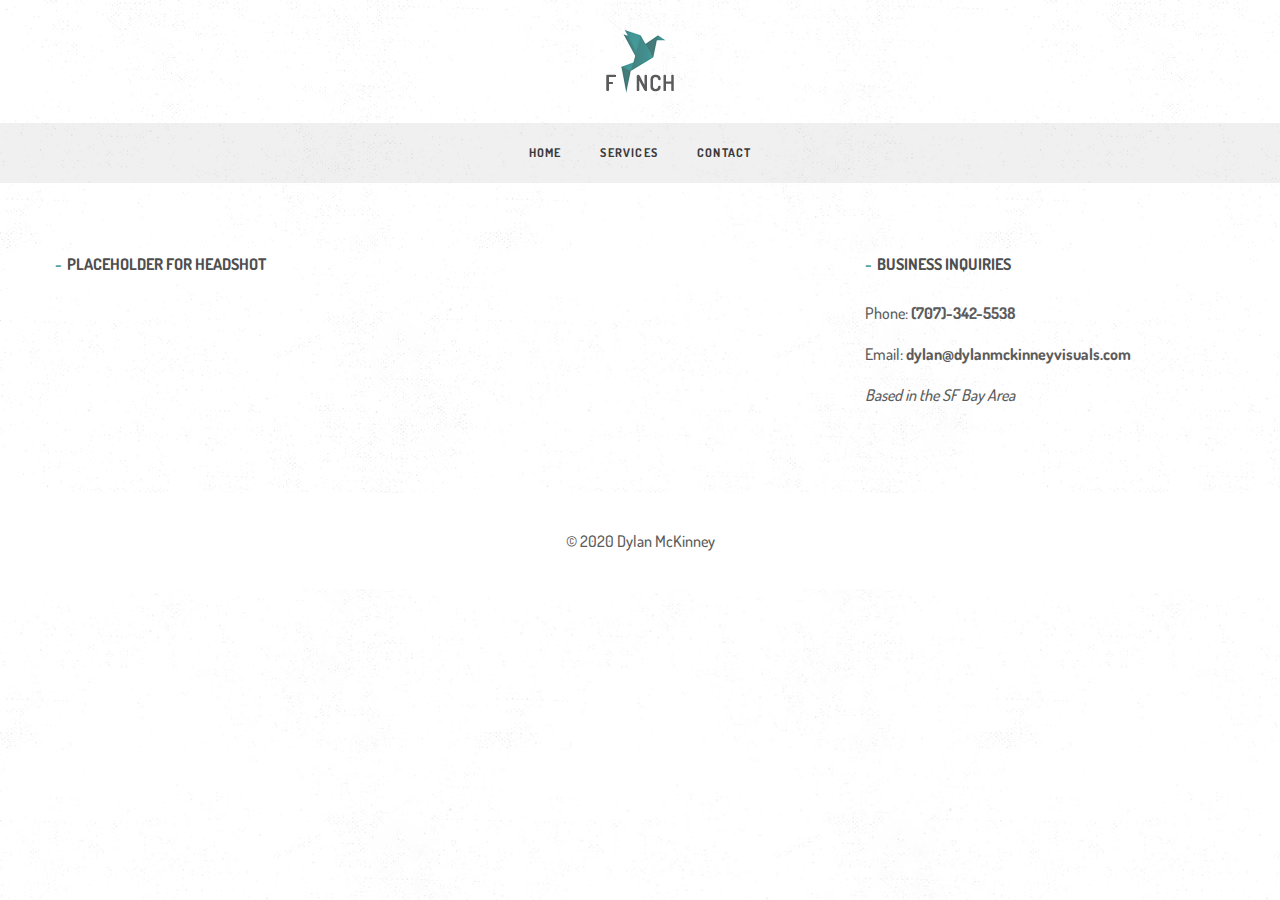
==== commit 00e630da: "initial change" ====
--- a/contact.html
+++ b/contact.html
@@ -38,65 +38,8 @@
       <!--/.container -->
       <nav class="collapse navbar-collapse text-center">
         <ul class="nav navbar-nav">
-          <li class="dropdown"><a href="#" class="dropdown-toggle js-activated">Home</a>
-            <ul class="dropdown-menu">
-              <li><a href="index.html">Home 1</a></li>
-              <li><a href="index2.html">Home 2</a></li>
-              <li><a href="index3.html">Home 3</a></li>
-              <li><a href="index4.html">Home 4</a></li>
-              <li><a href="index5.html">Home 5</a></li>
-            </ul>
-          </li>
-          <li class="dropdown"><a href="#" class="dropdown-toggle js-activated">Headers</a>
-            <ul class="dropdown-menu">
-              <li><a href="header.html">Centered Header</a></li>
-              <li><a href="header2.html">Simple Header</a></li>
-              <li><a href="header3.html">Extended Header</a></li>
-            </ul>
-          </li>
-          <li><a href="about.html">About Us</a></li>
-          <li class="dropdown"><a href="#" class="dropdown-toggle js-activated">Our Journal</a>
-            <ul class="dropdown-menu">
-              <li><a href="blog.html">Blog 1</a></li>
-              <li><a href="blog2.html">Blog 2</a></li>
-              <li><a href="blog3.html">Blog 3</a></li>
-              <li><a href="blog-post.html">Blog Post</a></li>
-            </ul>
-          </li>
-          <li class="dropdown"><a href="#" class="dropdown-toggle js-activated">Portfolio</a>
-            <ul class="dropdown-menu">
-              <li><a href="portfolio.html">Masonry Grid</a></li>
-              <li><a href="portfolio2.html">Fullscreen Grid</a></li>
-              <li><a href="portfolio3.html">Classic Masonry Grid</a></li>
-              <li><a href="portfolio4.html">Masonry Grid w/ Lightbox</a></li>
-              <li><a href="portfolio5.html">Fullscreen Grid w/ Lightbox</a></li>
-              <li><a href="portfolio6.html">Classic Masonry Grid w/ Lightbox</a></li>
-              <li><a href="portfolio-post.html">Post with Carousel</a></li>
-              <li><a href="portfolio-post2.html">Post with Fotorama</a></li>
-              <li><a href="portfolio-post3.html">Post with Slider</a></li>
-              <li><a href="portfolio-post4.html">Post with Static Images</a></li>
-              <li><a href="portfolio-post5.html">Post with Video</a></li>
-            </ul>
-          </li>
+          <li><a href="index.html">Home</a></li>
           <li><a href="services.html">Services</a></li>
-          <li class="dropdown"><a href="#" class="dropdown-toggle js-activated">Features</a>
-            <ul class="dropdown-menu">
-              <li class="dropdown-submenu"><a href="#">Sliders</a>
-                <ul class="dropdown-menu">
-                  <li><a href="index.html">Revolution Slider</a></li>
-                  <li><a href="index2.html">Fotorama</a></li>
-                  <li><a href="index5.html">Divas Slider</a></li>
-                  <li><a href="portfolio-post.html">Swiper</a></li>
-                  <li><a href="portfolio-post3.html">Owl Carousel</a></li>
-                </ul>
-              </li>
-              <li><a href="elements.html">Elements</a></li>
-              <li><a href="headings.html">Headings</a></li>
-              <li><a href="pricing.html">Pricing Tables</a></li>
-              <li><a href="budicon.html">Font Icons - Budicon</a></li>
-              <li><a href="fontello.html">Font Icons - Fontello</a></li>
-            </ul>
-          </li>
           <li><a href="contact.html">Contact</a></li>
         </ul>
       </nav>
@@ -107,65 +50,25 @@
   <!--/.navbar -->
   
   <div class="offset2"></div>
-  <iframe src="https://www.google.com/maps/embed?pb=!1m14!1m8!1m3!1d2499.4483800426133!2d3.2241689!3d51.2108153!3m2!1i1024!2i768!4f13.1!3m3!1m2!1s0x47c350cfcf934d7d%3A0xa4d8f385ffa7d70b!2sChoco-Story!5e0!3m2!1sen!2str!4v1534408440419" width="100%" height="400" frameborder="0" style="border:0; display:block;" allowfullscreen></iframe>
   <div class="light-wrapper">
     <div class="container inner">
       <div class="row">
         <div class="col-sm-8">
-          <h3 class="section-title">Feel Free to Drop Me a Line</h3>
-          <p>Maecenas vehicula condimentum consequat. Ut suscipit ipsum eget leotero convallis feugiat upsoyut fermentum leo auctor consequat turpis aturo nisiper. Nulla vitae elit libero, a pharetra augue. Etiam porta sem malesuada magna mollis.</p>
+          <h3 class="section-title">Placeholder for headshot</h3>
           <div class="divide20"></div>
-          <div class="form-container">
-            <div class="response alert alert-success"></div>
-            <form class="forms" action="contact/form-handler.php" method="post">
-              <fieldset>
-                <ol>
-                  <li class="form-row text-input-row name-field">
-                    <input type="text" name="name" class="text-input defaultText required" title="Name (Required)"/>
-                  </li>
-                  <li class="form-row text-input-row email-field">
-                    <input type="text" name="email" class="text-input defaultText required email" title="Email (Required)"/>
-                  </li>
-                  <li class="form-row text-input-row subject-field">
-                    <input type="text" name="subject" class="text-input defaultText" title="Subject"/>
-                  </li>
-                  <li class="form-row text-area-row">
-                    <textarea name="message" class="text-area required"></textarea>
-                  </li>
-                  <li class="form-row hidden-row">
-                    <input type="hidden" name="hidden" value="" />
-                  </li>
-                  <li class="nocomment">
-                    <label for="nocomment">Leave This Field Empty</label>
-                    <input id="nocomment" value="" name="nocomment" />
-                  </li>
-                  <li class="button-row">
-                    <input type="submit" value="Submit" name="submit" class="btn btn-submit bm0" />
-                  </li>
-                </ol>
-                <input type="hidden" name="v_error" id="v-error" value="Required" />
-                <input type="hidden" name="v_email" id="v-email" value="Enter a valid email" />
-              </fieldset>
-            </form>
-          </div>
-          <!-- /.form-container --> 
         </div>
-        <!-- /.span8 -->
+        <!-- /.span4 -->
         <aside class="col-sm-4 sidebar lp20">
           <div class="sidebox widget">
-            <h3 class="section-title widget-title">Address</h3>
-            <p>Fusce dapibus, tellus commodo, tortor mauris condimentum utellus fermentum, porta sem malesuada magna. Sed posuere consectetur est at lobortis. Morbi leo risus, porta ac consectetur.</p>
-            <address>
-            <strong>Finch, Inc.</strong><br>
-            Moon Street Light Avenue, 14/05 <br>
-            Jupiter, JP 80630<br>
-            <abbr title="Phone">P:</abbr> 00 (123) 456 78 90 <br>
-            <abbr title="Email">E:</abbr> <a href="mailto:#">first.last@email.com</a>
+            <h3 class="section-title widget-title">Business Inquiries</h3>
+            <p>Phone: <b>(707</b><b>)-342</b><b>-5538</b></p>
+            <p>Email: <b>dylan</b><b>@</b><b>dylanmckinneyvisuals.com</b></p>
+            <p><i>Based in the SF Bay Area</i></p>
             </address>
           </div>
           <!-- /.widget --> 
         </aside>
-        <!-- /.span4 --> 
+        <!-- /.span8 --> 
       </div>
       <!-- /.row --> 
     </div>
@@ -173,31 +76,9 @@
   <!-- /.light-wrapper -->
   
   <footer class="footer black-wrapper widget-footer">
-    <div class="container inner">
-      <div class="thin text-center">
-        <h3 class="section-title text-center">Get in Touch with Us</h3>
-        <p>Maecenas faucibus molli interdum. Cras mattis consectetur purus sitor amet sed donec malesuada ullamcorper odio. Curabitur blandit tempus porttitor vollisky inceptos mollisestor.</p>
-        <div class="divide20"></div>
-        <ul class="social">
-          <li><a href="#"><i class="icon-s-rss"></i></a></li>
-          <li><a href="#"><i class="icon-s-twitter"></i></a></li>
-          <li><a href="#"><i class="icon-s-facebook"></i></a></li>
-          <li><a href="#"><i class="icon-s-dribbble"></i></a></li>
-          <li><a href="#"><i class="icon-s-pinterest"></i></a></li>
-        </ul>
-        <div class="divide40"></div>
-        <div class="contact-info"> <span> Moonshine St. 14/05 Light City </span> <span>+00 (123) 456 78 90 </span> <span> <a href="first.last@email.com">first.last@email.com </a></span> </div>
-        <!-- .contact-info --> 
-        
-      </div>
-      <!-- .thin --> 
-      
-    </div>
-    <!-- .container -->
-    
     <div class="sub-footer">
       <div class="container">
-        <p class="text-center">© 2014 Zonya. All rights reserved. Theme by <a href="http://elemisfreebies.com">elemis</a>.</p>
+        <p class="text-center">© 2020 Dylan McKinney</p>
       </div>
     </div>
   </footer>
@@ -229,4 +110,4 @@
 <script src="style/js/imagesloaded.pkgd.min.js"></script> 
 <script src="style/js/scripts.js"></script>
 </body>
-</html>+</html>
--- a/style.css
+++ b/style.css
@@ -411,8 +411,8 @@
     margin-top: -15px;
 }
 .footer {
-    background: #1e1f20;
-    color: #b9b9b9;
+    background: #ffffff;
+    color: #5c5c5c;
 }
 .footer a {
     color: #b9b9b9
@@ -421,7 +421,7 @@
     color: #57a4a4
 }
 .sub-footer {
-    background: #1a1a1b;
+    background: #ffffff;
     padding-top: 35px;
     padding-bottom: 35px;
 }
@@ -3385,7 +3385,7 @@
 /*-----------------------------------------------------------------------------------*/
 @media (min-width: 1270px) { 
 	.box-layout {
-	    background: transparent url(style/images/bg/bg17.jpg) repeat fixed;
+	    background: transparent url(style/images/bg/bg1.jpg) repeat fixed;
 	    padding: 0;
 	}
 	.box-layout .body-wrapper {
